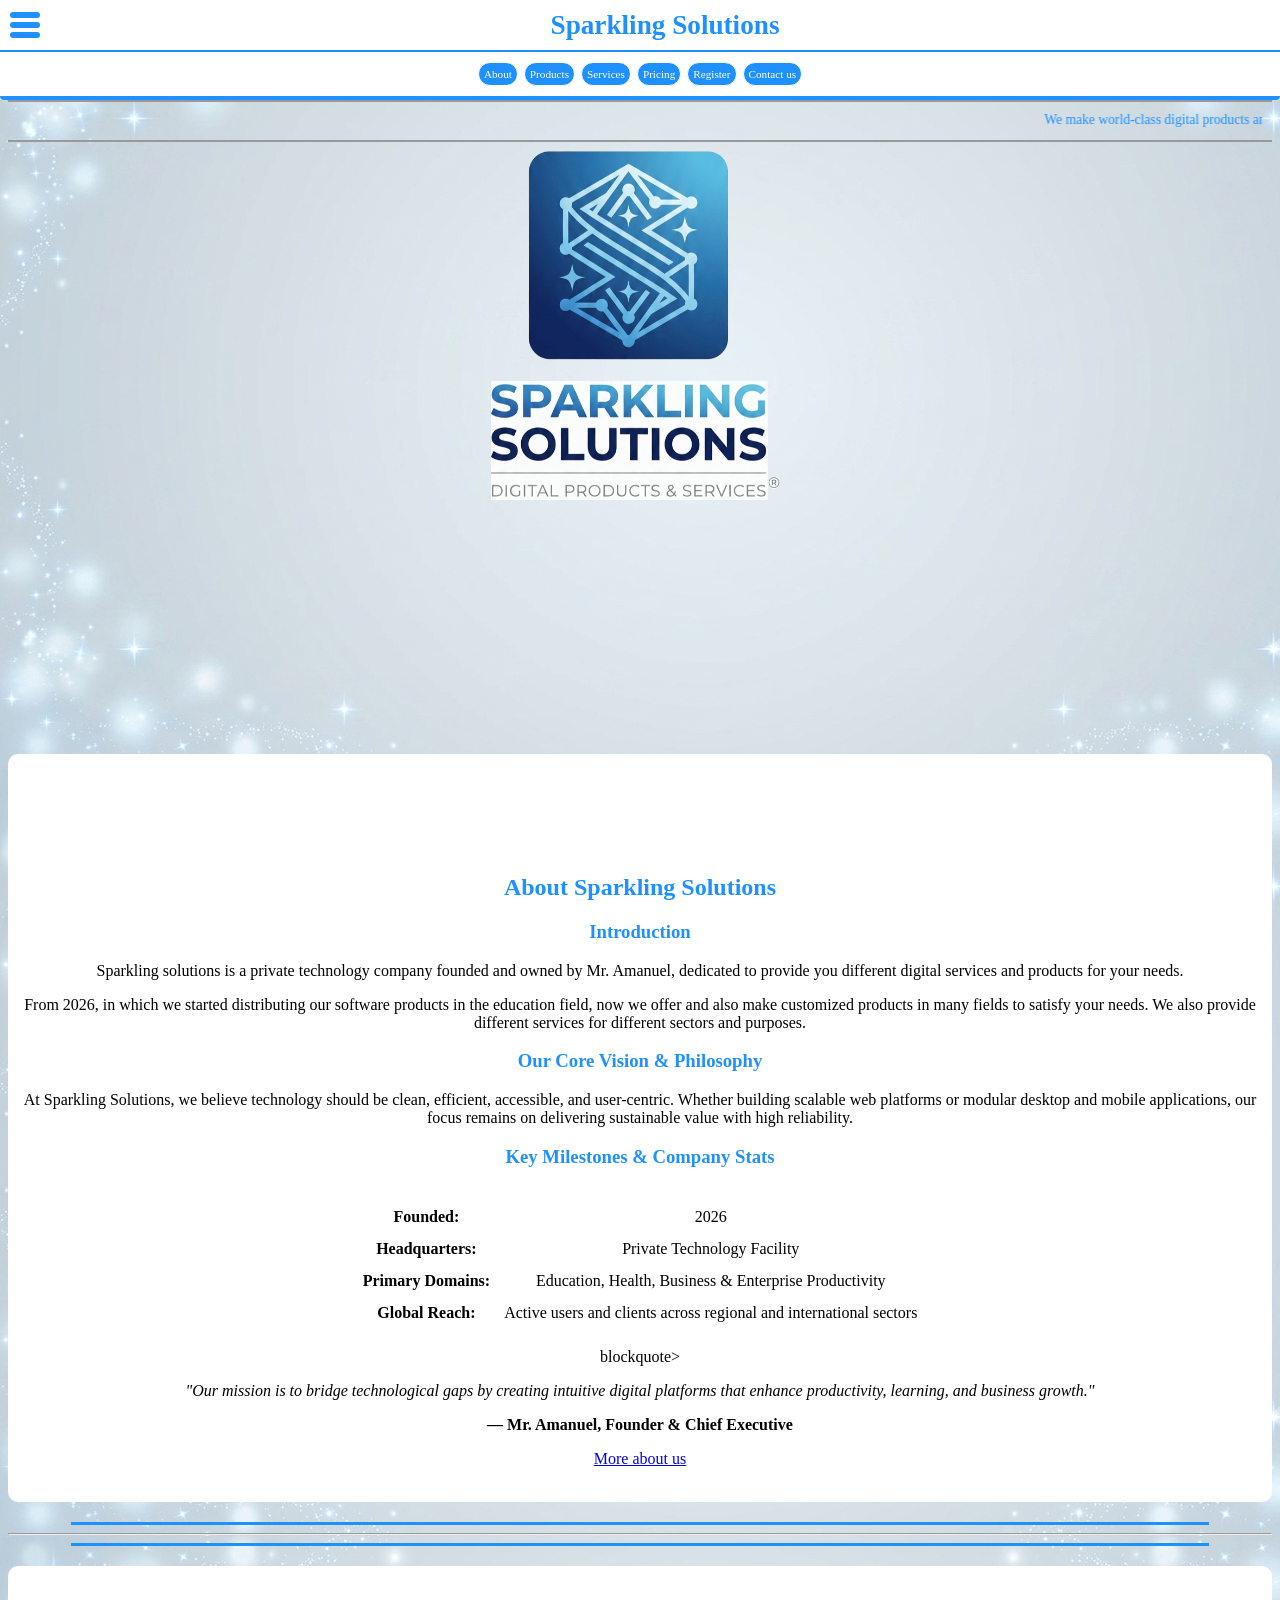
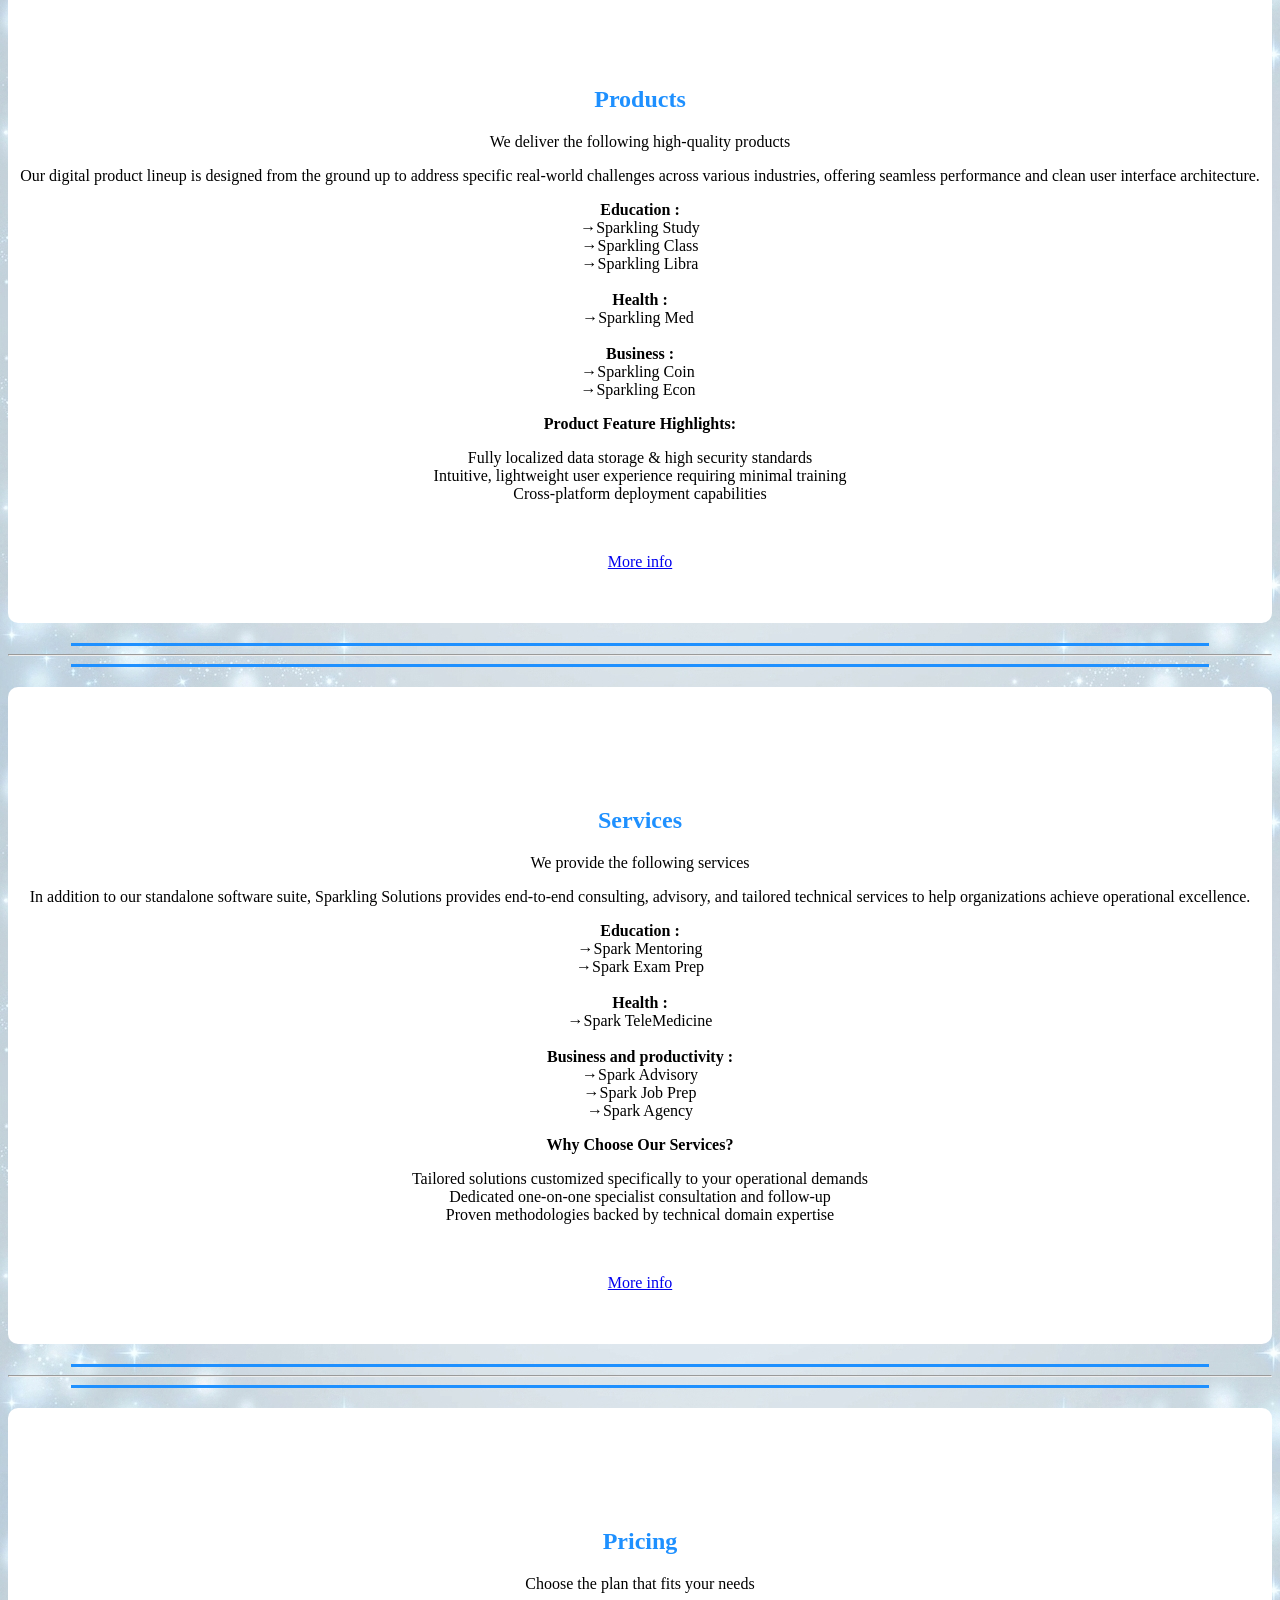
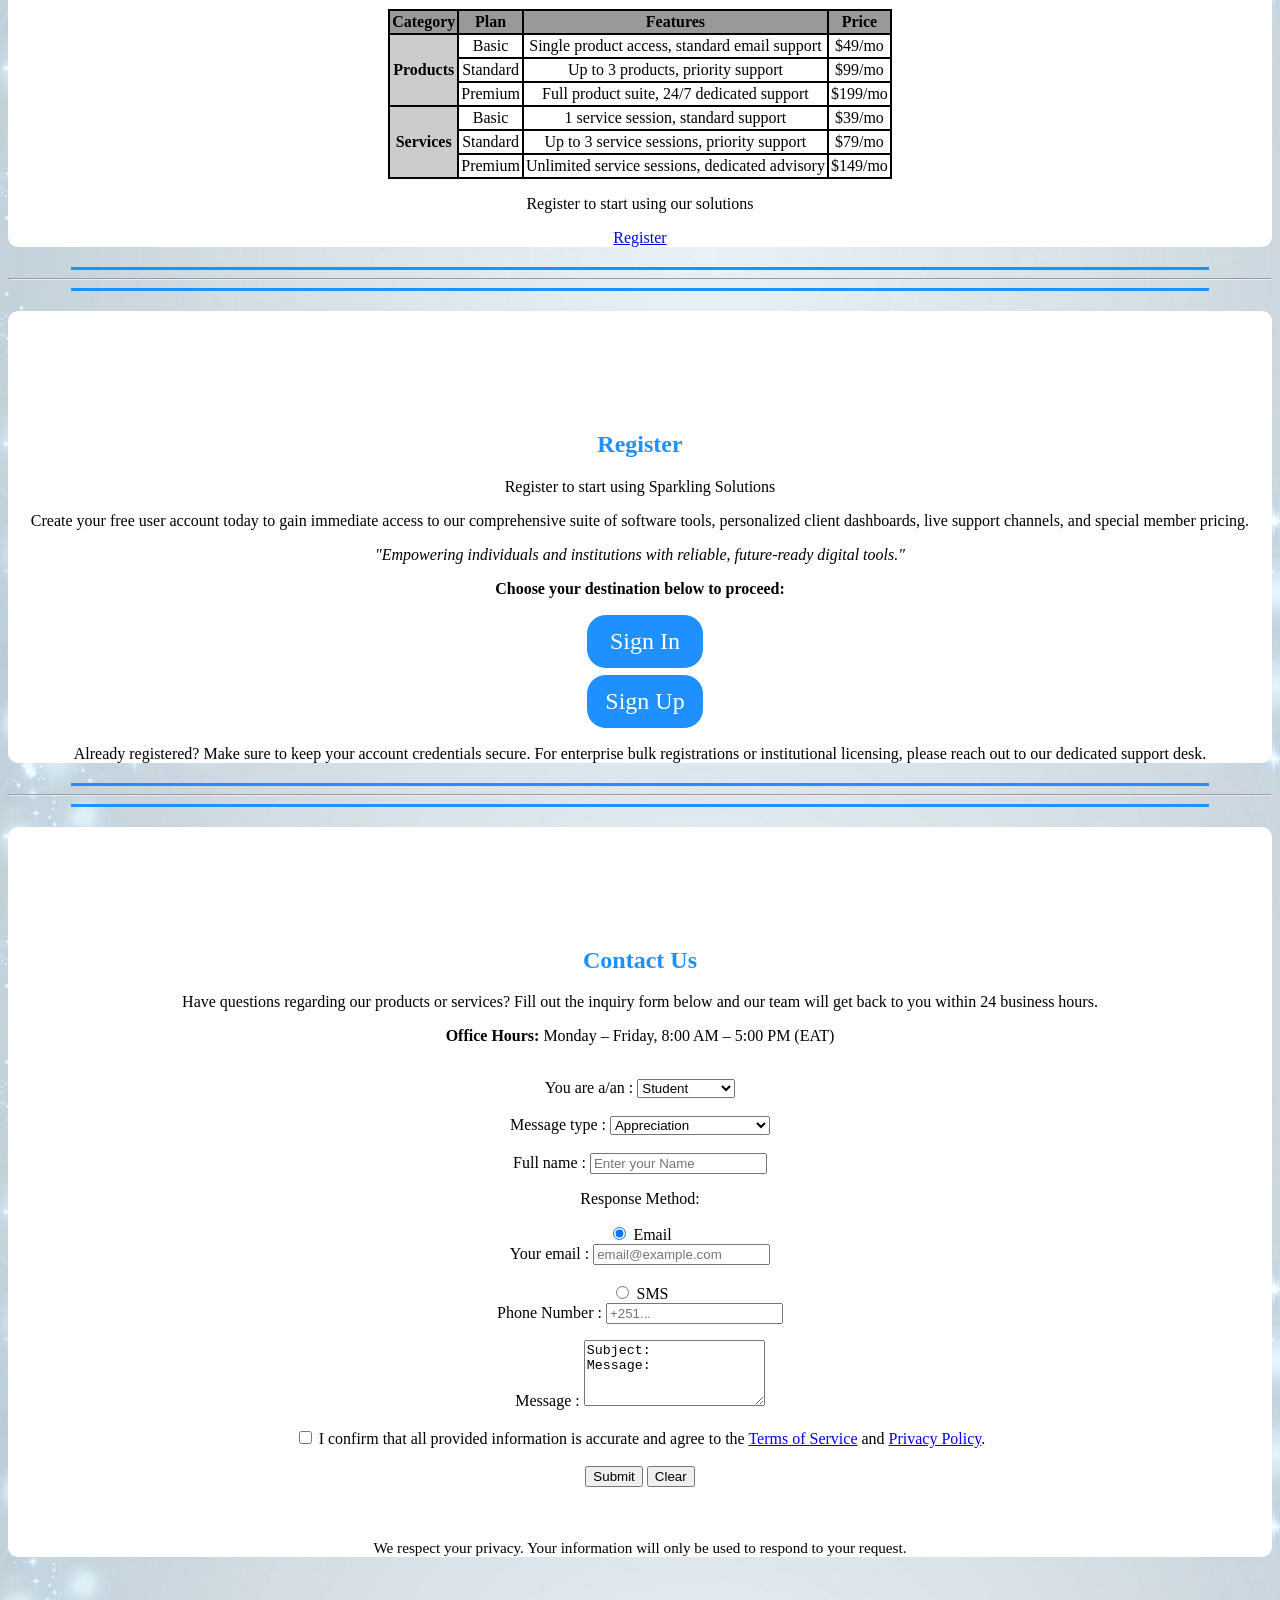
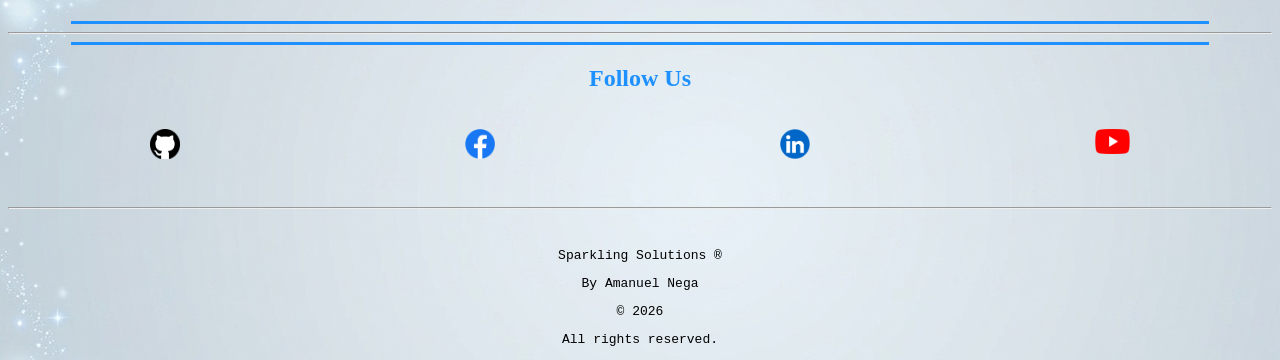
==== 2nd/index.html @ f4801afb "Update sections and header" ====
<!DOCTYPE html>
<html lang="en">
  <head>
    <meta charset="UTF-8">
    <meta name="viewport" content="width=device-width, initial-scale=1.0">
    <meta name="description" content="We offer different digital services and products for your needs.">
    <title>Sparkling Solutions - Home</title>
    <link rel="stylesheet" href="./assets/css/base.css">
  </head>

  <body class="center">
    <header>
      <div class="tp flexc">
        <div class="w100p spread2 aic">
          <nav>
            <div class="t3" onClick="showmenu()">
              <span></span>
              <span></span>
              <span></span>
            </div>
          </nav>
          <h1 class="db m0a fs1.7 fw9">Sparkling Solutions</h1>
        </div>
        <nav id="menu2" class="menuhid">
          <menu class="mau spread1">
            <li><a class="btn" href="#sabout">About</a></li>
            <li><a class="btn" href="#sprod">Products</a></li>
            <li><a class="btn" href="#sserv">Services</a></li>
            <li><a class="btn" href="#spricing">Pricing</a></li>
            <li><a class="btn" href="#sreg">Register</a></li>
            <li><a class="btn" href="#scont">Contact us</a></li>
          </menu>
        </nav>
      </div>

      <nav  style="display:none;" id="menu1">
        <div class="fs2 fw7 colb">Menu</div>
        <div class="flexr jcc">
        <menu>
          <li><a class="btn" href="./pages/register.html">Register</a></li>
          <li><a class="btn" href="./pages/about.html">About</a></li>
          <li><a class="btn" href="./pages/product.html">Products</a></li>
          <li><a class="btn" href="./pages/service.html">Services</a></li>
          <li><a class="btn" href="./pages/privacy.html">Privacy Policy</a></li>
          <li><a class="btn" href="./pages/terms.html">Terms and conditions</a></li>
          <li><a class="btn" href="./index.html#scont">Contact us</a></li>
        </menu>
        </div>
      </nav>

      <hr class="borno menuhid" style="margin-top: 100px;">
      <!-- ❗❗❗ To do: marquee -> css animation -->
      <marquee class="menuhid" behavior="" scrollamount="10" hspace="10">
        <span id="weltext" class="fs0.85 coldb">We make world-class digital products and services</span>
      </marquee>
      <hr class="borno menuhid">
      <img class="menuhid" id="logoimg" style="margin-right: 15px;" src="./assets/images/spark.png" alt="Sparkling Solutions Logo">
    </header>

    <main>
      <!-- About us -->
      <section id="sabout">
        
        <h2>About Sparkling Solutions</h2>
        <h3>Introduction</h3>
        <p>
          Sparkling solutions is a private technology company founded and owned by Mr. Amanuel, dedicated to provide you different digital services and products for your needs.
        </p>
        <p>
          From 2026, in which we started distributing our software products in the education field, now we offer and also make customized products in many fields to satisfy your needs.
          We also provide different services for different sectors and purposes.
        </p>

        <h3>Our Core Vision &amp; Philosophy</h3>
        <p>At Sparkling Solutions, we believe technology should be clean, efficient, accessible, and user-centric. Whether building scalable web platforms or modular desktop and mobile applications, our focus remains on delivering sustainable value with high reliability.</p>

        <h3>Key Milestones &amp; Company Stats</h3>
        <!-- ❗❗❗ -->
        <table cellpadding="6" align="center">
          <thead>
            <tr><th colspan="2"></th></tr>
          </thead>
          <tbody>
            <tr><th>Founded:</th><td> 2026 </td></tr>
            <tr><th>Headquarters:</th><td> Private Technology Facility</td></tr>
            <tr><th>Primary Domains:</th><td>Education, Health, Business &amp; Enterprise Productivity</td></tr>
            <tr><th>Global Reach:</th><td> Active users and clients across regional and international sectors</td></tr>
          </tbody>
        </table>
        <br>

        blockquote>
          <p class="ita">"Our mission is to bridge technological gaps by creating intuitive digital platforms that enhance productivity, learning, and business growth."</p>
          <p class="fw7">— Mr. Amanuel, Founder &amp; Chief Executive</p>
        </blockquote>

        <p><a href="about.html">More about us</a></p>
        <br>
      </section>

      <hr class="hrdb">
      <hr class="bg7t">
      <hr class="hrdb">

      <!-- Products -->
      <section id="sprod">
        
        <h2>Products</h2>
        <p>We deliver the following high-quality products</p>
        <p>Our digital product lineup is designed from the ground up to address specific real-world challenges across various industries, offering seamless performance and clean user interface architecture.</p>

        <ul>
          <li><span class="fw7">Education :</span>
            <ul>
              <li>&rarr;Sparkling Study</li>
              <li>&rarr;Sparkling Class</li>
              <li>&rarr;Sparkling Libra</li>
            </ul>
          </li>
          <br>
          <li><span class="fw7">Health :</span>
            <ul>
              <li>&rarr;Sparkling Med&nbsp;</li>
            </ul>
          </li>
          <br>
          <li><span class="fw7">Business :</span>
            <ul>
              <li>&rarr;Sparkling Coin&nbsp;</li>
              <li>&rarr;Sparkling Econ&nbsp;</li>
            </ul>
          </li>
        </ul>

        <p class="fw7">Product Feature Highlights:</p>
        <ol>
          <li>Fully localized data storage &amp; high security standards</li>
          <li>Intuitive, lightweight user experience requiring minimal training</li>
          <li>Cross-platform deployment capabilities</li>
        </ol>
        <br>
        <p><a href="products.html">More info</a></p>
        <br><br>
      </section>

      <hr class="hrdb">
      <hr class="bg7t">
      <hr class="hrdb">

      <!-- Services -->
      <section id="sserv">
        
        <h2>Services</h2>
        <p>We provide the following services</p>
        <p>In addition to our standalone software suite, Sparkling Solutions provides end-to-end consulting, advisory, and tailored technical services to help organizations achieve operational excellence.</p>

        <ul>
          <li><span class="fw7">Education :</span>
            <ul>
              <li>&rarr;Spark Mentoring</li>
              <li>&rarr;Spark Exam Prep</li>
            </ul>
          </li>
          <br>
          <li><span class="fw7">Health :</span>
            <ul>
              <li>&rarr;Spark TeleMedicine</li>
            </ul>
          </li>
          <br>
          <li><span class="fw7">Business and productivity :</span>
            <ul>
              <li>&rarr;Spark Advisory</li>
              <li>&rarr;Spark Job Prep</li>
              <li>&rarr;Spark Agency</li>
            </ul>
          </li>
        </ul>

        <p><span class="fw7">Why Choose Our Services?</span></p>
        <ul type="square">
          <li>Tailored solutions customized specifically to your operational demands</li>
          <li>Dedicated one-on-one specialist consultation and follow-up</li>
          <li>Proven methodologies backed by technical domain expertise</li>
        </ul>
        <br>
        <p><a href="services.html">More info</a></p>
        <br><br>
      </section>

      <hr class="hrdb">
      <hr class="bg7t">
      <hr class="hrdb">

      <!-- Pricing -->
      <section id="spricing">
        
        <h2>Pricing</h2>
        <p>Choose the plan that fits your needs</p>

        <table border="1" cellspacing="0" bordercolor="black" cellpadding="2" align="center">
          <thead class="bg9t">
            <tr>
              <th>Category</th>
              <th>Plan</th>
              <th>Features</th>
              <th>Price</th>
            </tr>
          </thead>
          <tbody>
            <tr>
              <td rowspan="3" bgcolor="#cccccc"><span class="fw7">Products</span></td>
              <td>Basic</td>
              <td>Single product access, standard email support</td>
              <td>$49/mo</td>
            </tr>
            <tr>
              <td>Standard</td>
              <td>Up to 3 products, priority support</td>
              <td>$99/mo</td>
            </tr>
            <tr>
              <td>Premium</td>
              <td>Full product suite, 24/7 dedicated support</td>
              <td>$199/mo</td>
            </tr>
            <tr>
              <td rowspan="3" bgcolor="#cccccc"><span class="fw7">Services</span></td>
              <td>Basic</td>
              <td>1 service session, standard support</td>
              <td>$39/mo</td>
            </tr>
            <tr>
              <td>Standard</td>
              <td>Up to 3 service sessions, priority support</td>
              <td>$79/mo</td>
            </tr>
            <tr>
              <td>Premium</td>
              <td>Unlimited service sessions, dedicated advisory</td>
              <td>$149/mo</td>
            </tr>
          </tbody>
        </table>

        <p>Register to start using our solutions</p> 
        <!-- ❗❗❗ To do: remove or relocate-->
        <p><a href="#sreg">Register</a></p>
      </section>

      <hr class="hrdb">
      <hr class="bg7t">
      <hr class="hrdb">

      <!-- Register -->
      <section id="sreg">
        <h2>Register</h2>
        <p>Register to start using Sparkling Solutions</p>
        <p>Create your free user account today to gain immediate access to our comprehensive suite of software tools, personalized client dashboards, live support channels, and special member pricing.</p>
        <blockquote class="ita">"Empowering individuals and institutions with reliable, future-ready digital tools."</blockquote>
        <p class="fw7">Choose your destination below to proceed:</p>

        <div class="wmc mau">
          <div><a class="w100p my20 btn fs1.5" href="register.html#signin">Sign In</a></div>
          <div><a class="w100p my20 btn fs1.5" href="register.html#signup">Sign Up</a></div>
        </div>

        <p>Already registered? Make sure to keep your account credentials secure. For enterprise bulk registrations or institutional licensing, please reach out to our dedicated support desk.</p>
      </section>

      <hr class="hrdb">
      <hr class="bg7t">
      <hr class="hrdb">
      
      <!-- Contact us -->
      <section id="scont">
        
        <h2>Contact Us</h2>
        <p>Have questions regarding our products or services? Fill out the inquiry form below and our team will get back to you within 24 business hours.</p>
        <p><span class="fw7">Office Hours:</span> Monday – Friday, 8:00 AM – 5:00 PM (EAT)</p>
        <br>

        <form action="/submit" method="post">
          <label for="iden">You are a/an : </label>
          <select name="iden" id="iden" required>
            <option value="student">Student</option>
            <option value="teacher">Teacher</option>
            <option value="parent">Parent</option>
            <option value="organization">Organization</option>
            <option value="individual">Individual</option>
            <option value="other">Other</option>
          </select>
          <br><br>

          <label for="mtype">Message type : </label>
          <select name="mtype" id="mtype" required>
            <option value="appreciation">Appreciation</option>
            <option value="comment">Comment</option>
            <option value="inquiry">Product/Service Inquiry</option>
            <option value="partnership">Partnership Proposal</option>
            <option value="other">Other</option>
          </select>
          <br><br>

          <label for="sender">Full name : </label>
          <input name="sender" id="sender" type="text" placeholder="Enter your Name" required>

          <div>
            <ul>
              <p>Response Method: </p>
              <li>
                <input type="radio" id="pref_email" name="pref_text" value="email" checked>
                <label for="pref_email">Email</label>
                <br>
                <ul>
                  <li>
                    <label for="email">Your email : </label>
                    <input name="email" id="email" type="email" placeholder="email@example.com">
                  </li>
                </ul>
              </li>
              <br>
              <li>
                <input type="radio" id="pref_sms" name="pref_text" value="sms">
                <label for="pref_sms">SMS</label>
                <br>
                <ul>
                  <li>
                    <label for="phone">Phone Number : </label>
                    <input name="phone" id="phone" type="tel" placeholder="+251...">
                  </li>
                </ul>
              </li>
            </ul>
          </div>

          <label for="message">Message : </label>
          <textarea name="message" id="message" rows="4" cols="20" required>
Subject: 
Message: </textarea>
          <br><br>

          <input type="checkbox" id="policy" name="policy" value="yes" required>
          <label for="policy">I confirm that all provided information is accurate and agree to the <a href="terms.html" target="_blank">Terms of Service</a> and <a href="privacy.html" target="_blank">Privacy Policy</a>.</label>
          <br><br>

          <input type="submit" value="Submit">
          <input type="reset" value="Clear">
        </form>
        <br><br>

        <p class="fs0.95">We respect your privacy. Your information will only be used to respond to your request.</p>
      </section>
    </main>

    <br><br>
    <hr class="hrdb">
    <hr class="bg7t">
    <hr class="hrdb">

    <!-- Footer -->
    <footer>
      <div>
        <h2>Follow Us</h2>
        <br>
        <div class="spread1">
          <a href="https://github.com/" target="_blank"><img src="./assets/icons/github.png" alt="github icon" width="30"></a>
          <a href="https://www.facebook.com/" target="_blank"><img src="./assets/icons/facebook.png" alt="facebook icon" width="30"></a>
          <a href="https://www.linkedin.com/" target="_blank"><img src="./assets/icons/linkedin.png" alt="linkedin icon" width="30"></a>
          <a href="https://www.youtube.com/" target="_blank"><img src="./assets/icons/youtube.png" alt="youtube icon" width="35"></a>
        </div>
      </div>
      <br><br>
      <hr>
      <br>
      <div style="font-family :monospace;">
        <p>Sparkling Solutions &reg;</p>
        <p>By Amanuel Nega</p>
        <p>&copy; 2026</p>
        <p>All rights reserved.</p>
      </div>
    </footer>

    <script src="./assets/js/script.js">
      
    </script>
  </body>
</html>
---- 2nd/assets/css/base.css ----
*{
  box-sizing : border-box;
  /*border : solid 1px ;/* */
}
      /*Base*/
.tab2{
  width: 20px;
  display: inline-block ;
}
.tab5{
  display: inline-block;
  width : 50px;
}
/* width  */
.w20{width:20px;} 
.wmc{width: max-content;}
.wfc{width : fit-content;}
.w100p{width : 100%;} .w100vw{width: 100vw;}
/* height  */
.h20{height:20px;} 
.hmc{height: max-content;}
.hfc{height : fit-content;}
.h100p{height : 100%;} .h100vh{height : 100vh;}
/*----- font-----*/
/* size */
.fs0\.5{font-size :0.5rem;}
.fs0\.75{font-size: 0.75rem;}
.fs0\.8{font-size: 0.8rem;}
.fs0\.85{font-size: 0.85rem;}
.fs0\.9{font-size: 0.9rem;}
.fs0\.95{font-size : 0.95rem;}
.fs1{font-size : 1rem;}
.fs1\.2{font-size : 1.2rem;}
.fs1\.5{font-size: 1.5rem;}
.fs1\.7{font-size: 1.7rem;}
.fs2{font-size: 2rem;}
.fs2\.5{font-size : 2.3rem;}
.fs3{font-size: 3rem;}
.fs4{font-size: 4rem;}
/* weight */
.fw5{font-weight : 500;}
.fw7{font-weight : 700;}
.fw8{font-weight : 800;}
.fw9{font-weight: 900;}
/* style */
.ita{font-style: italic;}
/* display */
.dib{display:inline-block;} 
.db{display: block;} 
.di{display:inline;}
.hidden{display:none}
/* flex */
.flexr{display:flex;} 
.flexc{display:flex; flex-direction: column;} 
.spread1{display:flex; justify-content:space-around;} 
.spread2{display:flex; justify-content:space-between;}
.jcc{justify-content: center;} .jcfs{justify-content: flex-start x;}
.aic{align-items : center;} .aifs{align: flex-start x;}
/* padding */
.p0{padding:0 ;}
/* margin */
.mau{margin:auto;} .m0a{margin:0 auto;} .ma0{margin: auto 0;}
.m5{margin: 5px;} .my5{margin:5px auto;} .mx5{margin: auto 5px;}
.m10{margin: 10px;} .my10{margin:10px auto;} .mx10{margin: auto 10px;}
.m20{margin: 20px;} .my20{margin:20px auto;} .mx20{margin: auto 20px;}
.m30{margin: 30px;} .my30{margin:30px auto;} .mx30{margin: auto 30px;}
.center{
  align-items:center; justify-content: center; text-align: center;
}
/* background */
.bgblue{
  background: blue; 
  color: white;
} 
.bgdblue{
  background: dodgerblue; 
  color:white;
} 
.bggray{
  background :gray; 
  color:white;
} 
.bglgray{
  background: lightgray; 
  color:black;
} 
.bgblack{
  background: #000; 
  color :white;
} 
.bgws{
  background: whitesmoke; 
  color:black
}
.bg7t{background : #777;} .bg9t{background : #999999;} .bgct{background : #ccc;}
/* border */
.borblack{border:solid 2px black;} 
.borblue{border:solid 1px blue;}
.borred{border:solid 1px red;}
.bordb{border:solid 1px dodgerblue;}
.borno{border: none;}
/* color */
.coldb{
  color: dodgerblue;
}
.col7t{
  color: #777;
}
.colw{
  color : white;
}
.colb{
  color: blue;
}
      /*-----------basic---------*/
.box0{
  min-width: 48px;
  min-height: 24px;
  width:25vw; height:7vw;
  border:solid 2px black;
}
.btn0{
  min-width: 48px;
  min-height: 24px;
  width:25vw; height:7vw;
  border:ridge 2px black;
  border-radius: 2vw;
  font-weight: bold;
  background: rgba(200,200,200,1);
}
.btn0:active{
  transform: scale(0.95);
  transition: 0.1s;
}

     /* ----- Project specific ----*/
body{
  font-family: 'Times New Roman', Times, Serif;
  background: url(../images/sparkbg.png);
}
section{
  margin: 20px auto;
  padding-top: 100px;
  background-color: white;
  border-radius: 10px;
}
header{
  padding-bottom: 25vh;
}
#logoimg{
  width: 355px; 
  height: 355px;
}
h1, h2, h3, h4{
  color : dodgerblue;
}
.hrdb{
  background-color : dodgerblue;
  width: 90%;
  border: none;
  height: 3px;
}
hr.borno{
  height: 2px;
  background-color : #999999 ;
}
ul, ol, menu{
  padding-left: 0;
  list-style-type: none;
}
menu, nav ol{
  list-style-type: none;
  max-width: max-content;
}
menu li, nav li {
  margin: 10px auto;
}
div > a, li > a{
  text-decoration: none;
}
li > a{
  font-size: 1.2rem;
}
.btn{
  display: block;
  border : solid 1px white;
  border-radius: 20px;
  padding: 13px;
  background-color : dodgerblue;
  color: white;
  transition: 0.1s ease;
  margin: 5px;
}
.btn:active{
  transform: scale(0.95);
}
#menu1 .btn{
  width :100%;
}
.page{
  margin-top: 250px;
}
/* ----- Very specific ----- */
/* Header */
.tp {
  position: fixed;
  left: 0;
  top: 0;
  background: white;
  width: 100%;
  max-height: 300px;
  display: flex;
  align-items: center;
  overflow: visible;
  z-index: 1000;
}
.t3 {
  display: flex;
  align-items: center;
  justify-content: center;
  flex-direction: column;
  padding: 0;
  margin: 10px;
  margin-left :10px;
  max-height : max-content ;
}
.t3 span{
  display: block;
  padding: 3px 15px;
  background: dodgerblue;
  border-radius: 4px;
  margin: 2px auto;
}
#menu1{
  position: fixed;
  left: 0;
  top: 45px;
  background: white;
  width: 80%;
  border: solid blue 3px;
  border-radius: 5px;
  z-index: 1000;
  display : none;
}
#menu1 li{
  margin:0 auto ;
}
#menu2 a{
  padding : 5px;
  font-size: 0.7rem;
  margin: auto 3px;
}
#menu2 {
  width:100%;
  border-bottom: solid dodgerblue 4px;
  border-top: solid dodgerblue 2px;
  border-bottom-left-radius: 4px;
  border-bottom-right-radius: 4px;
}
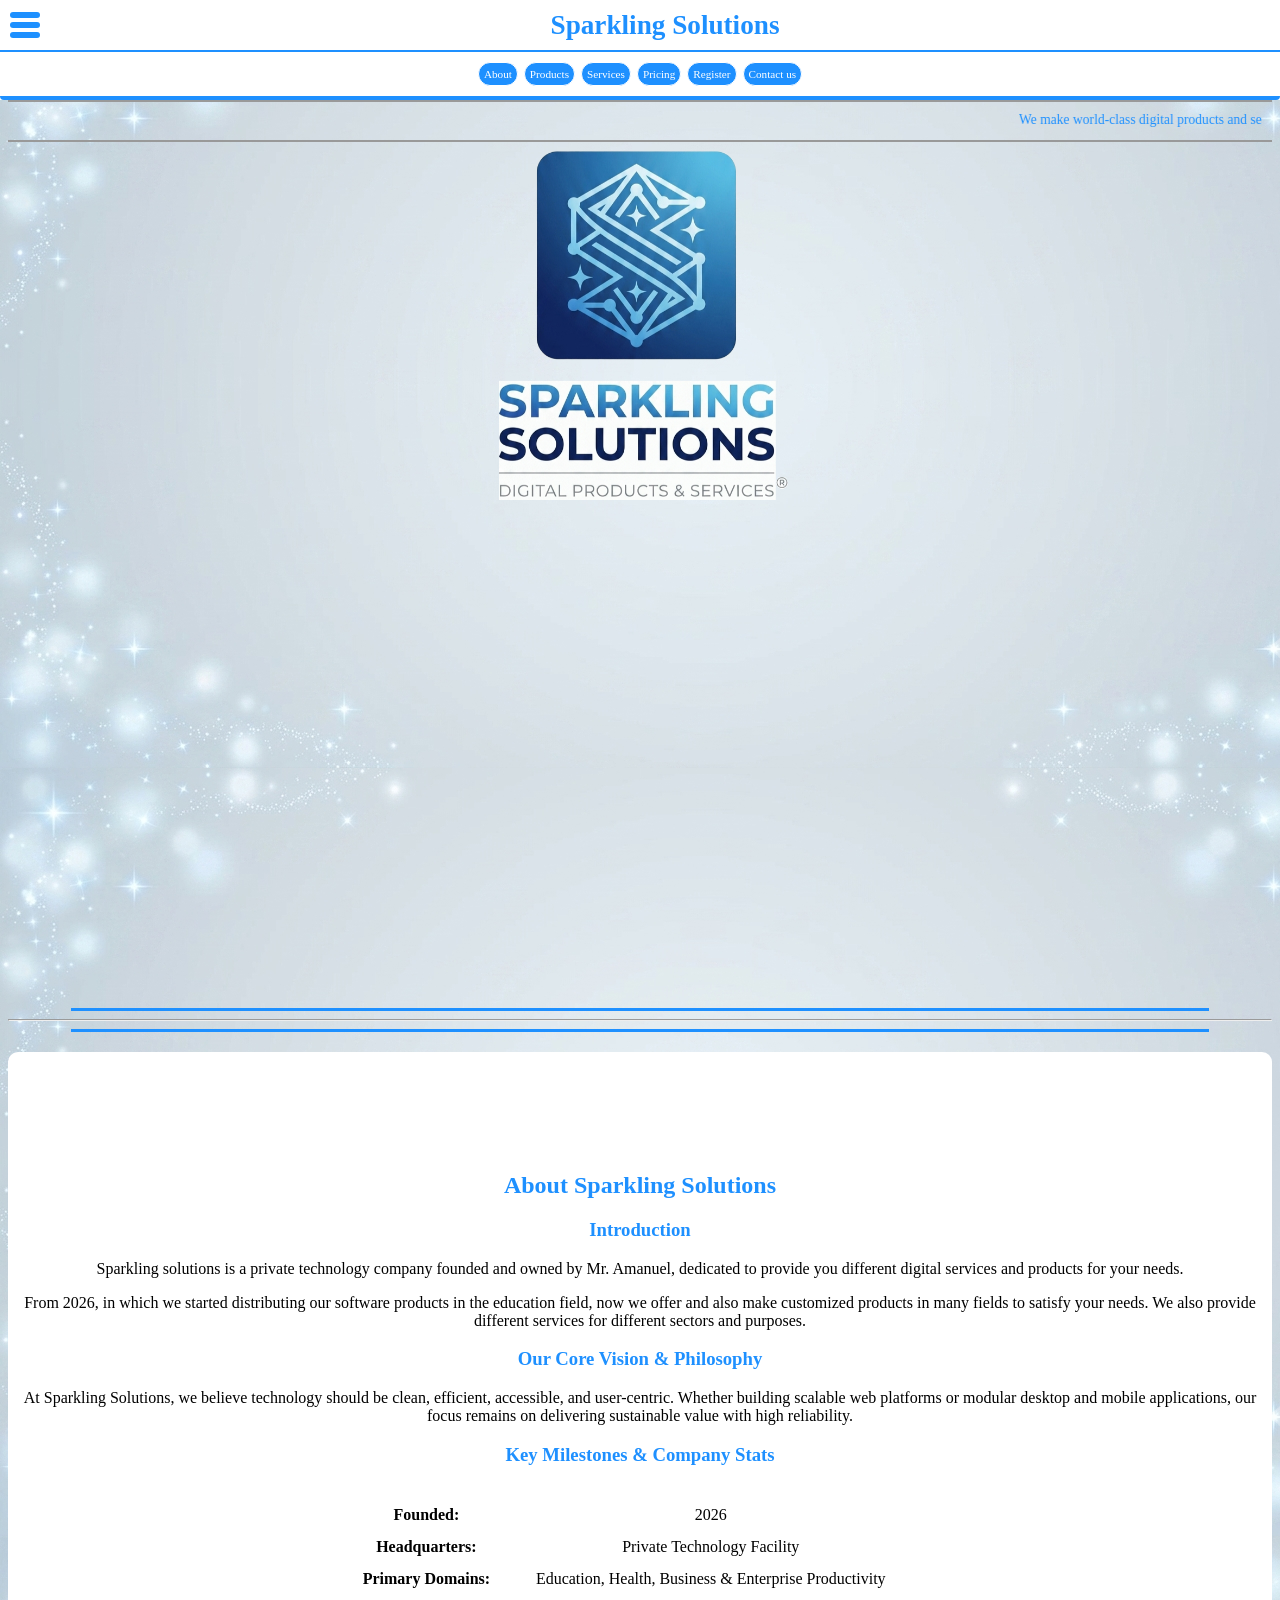
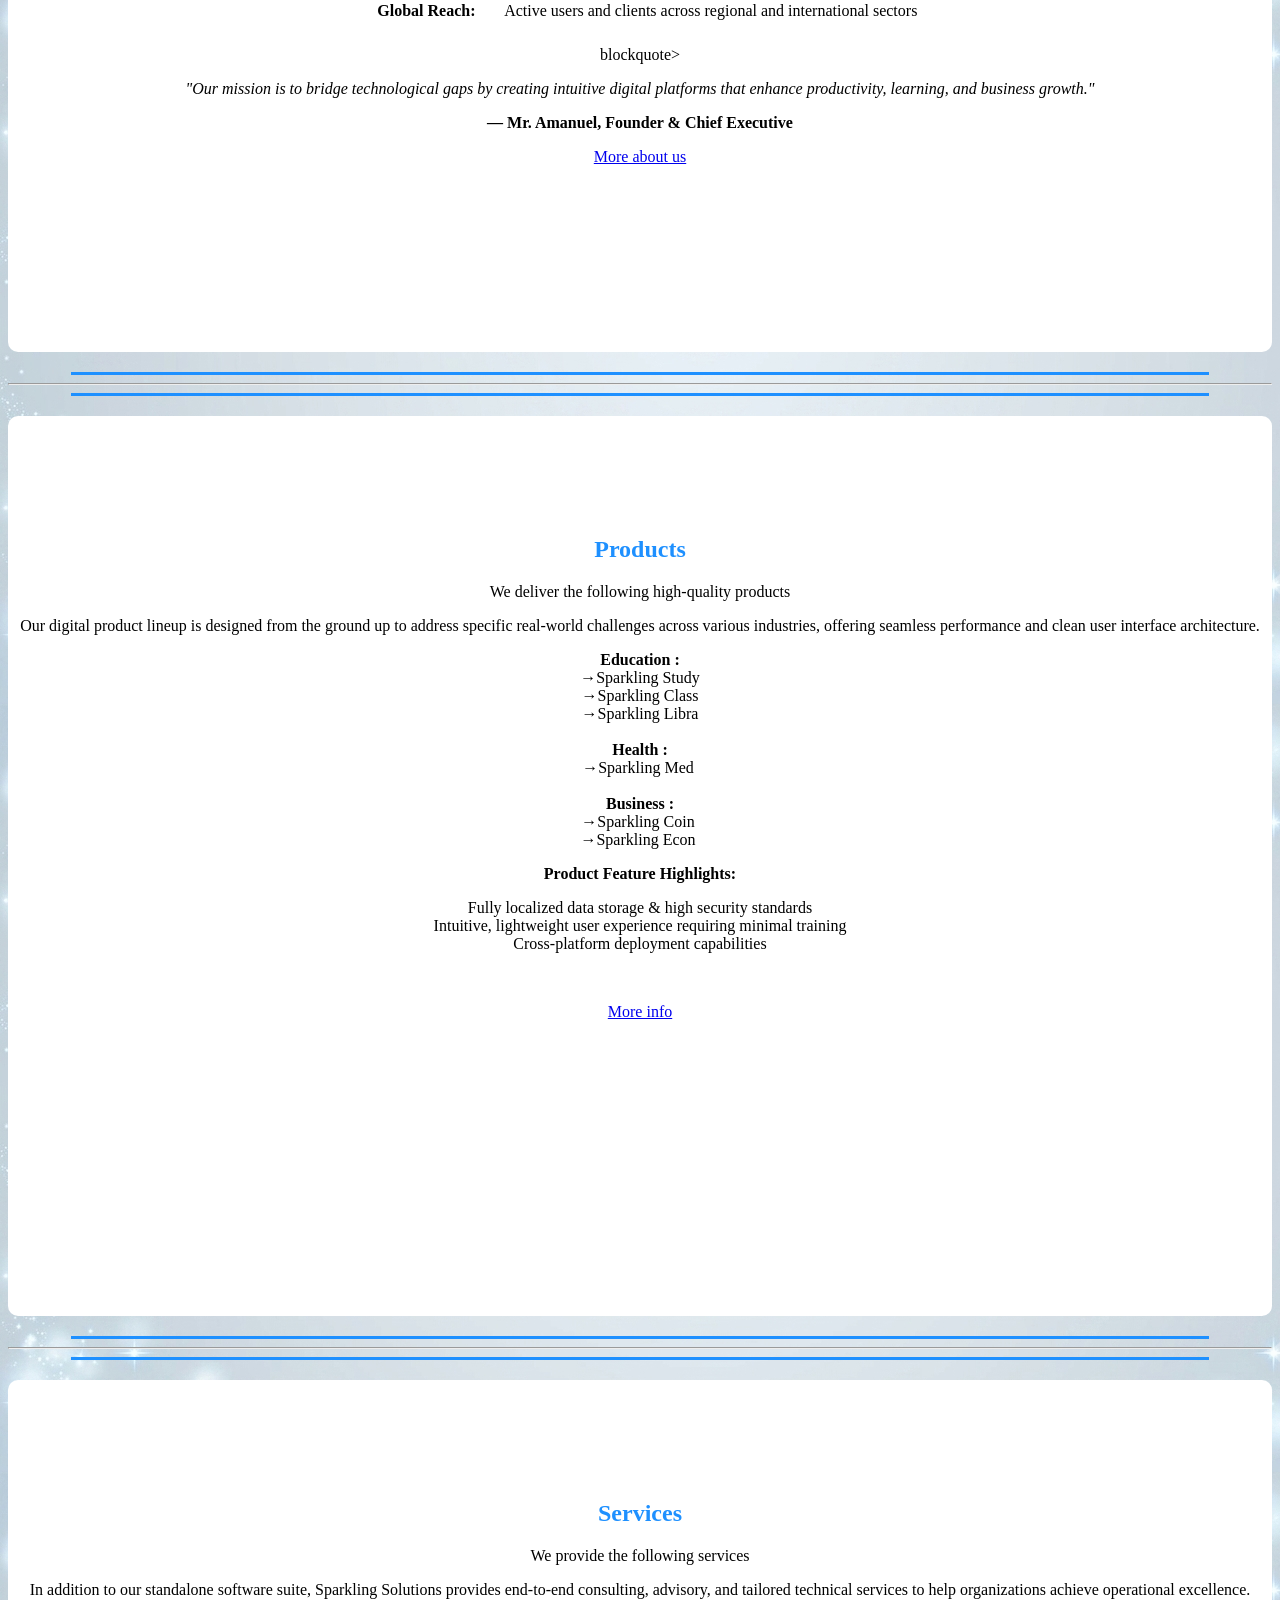
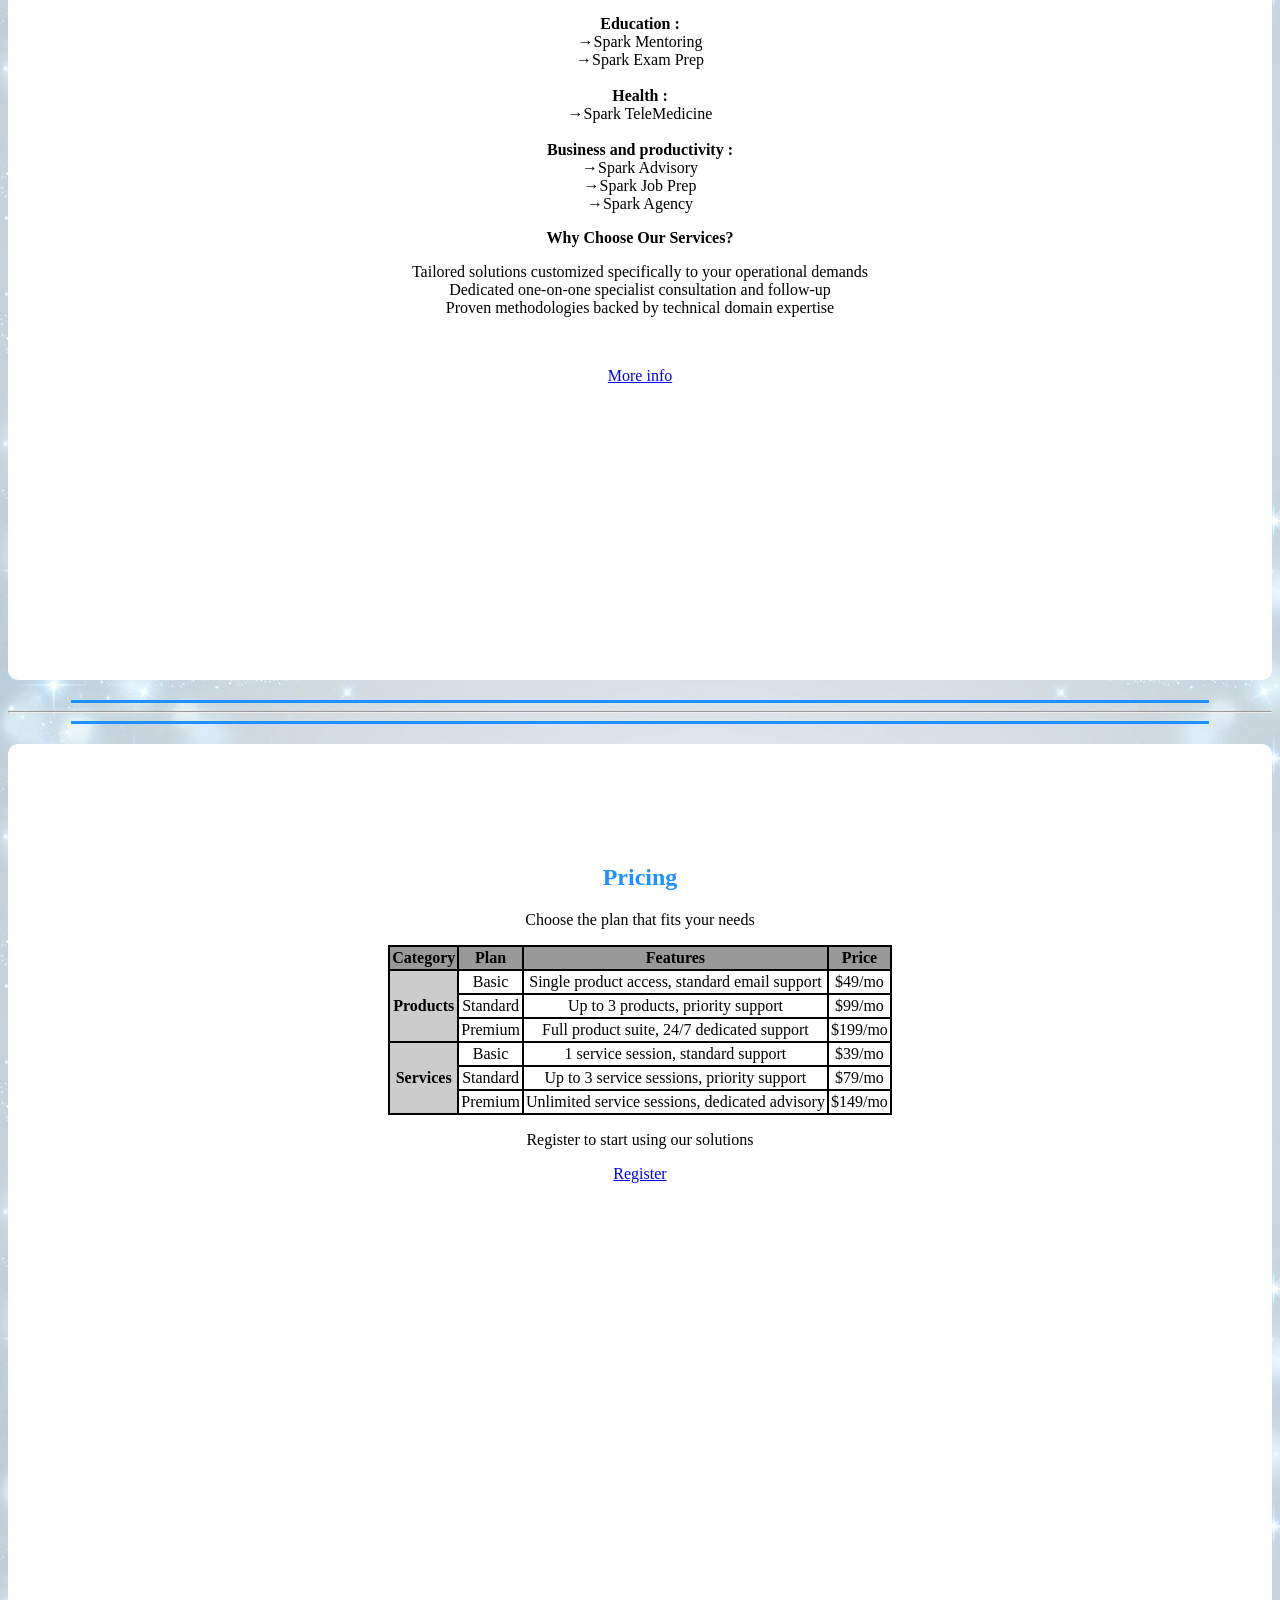
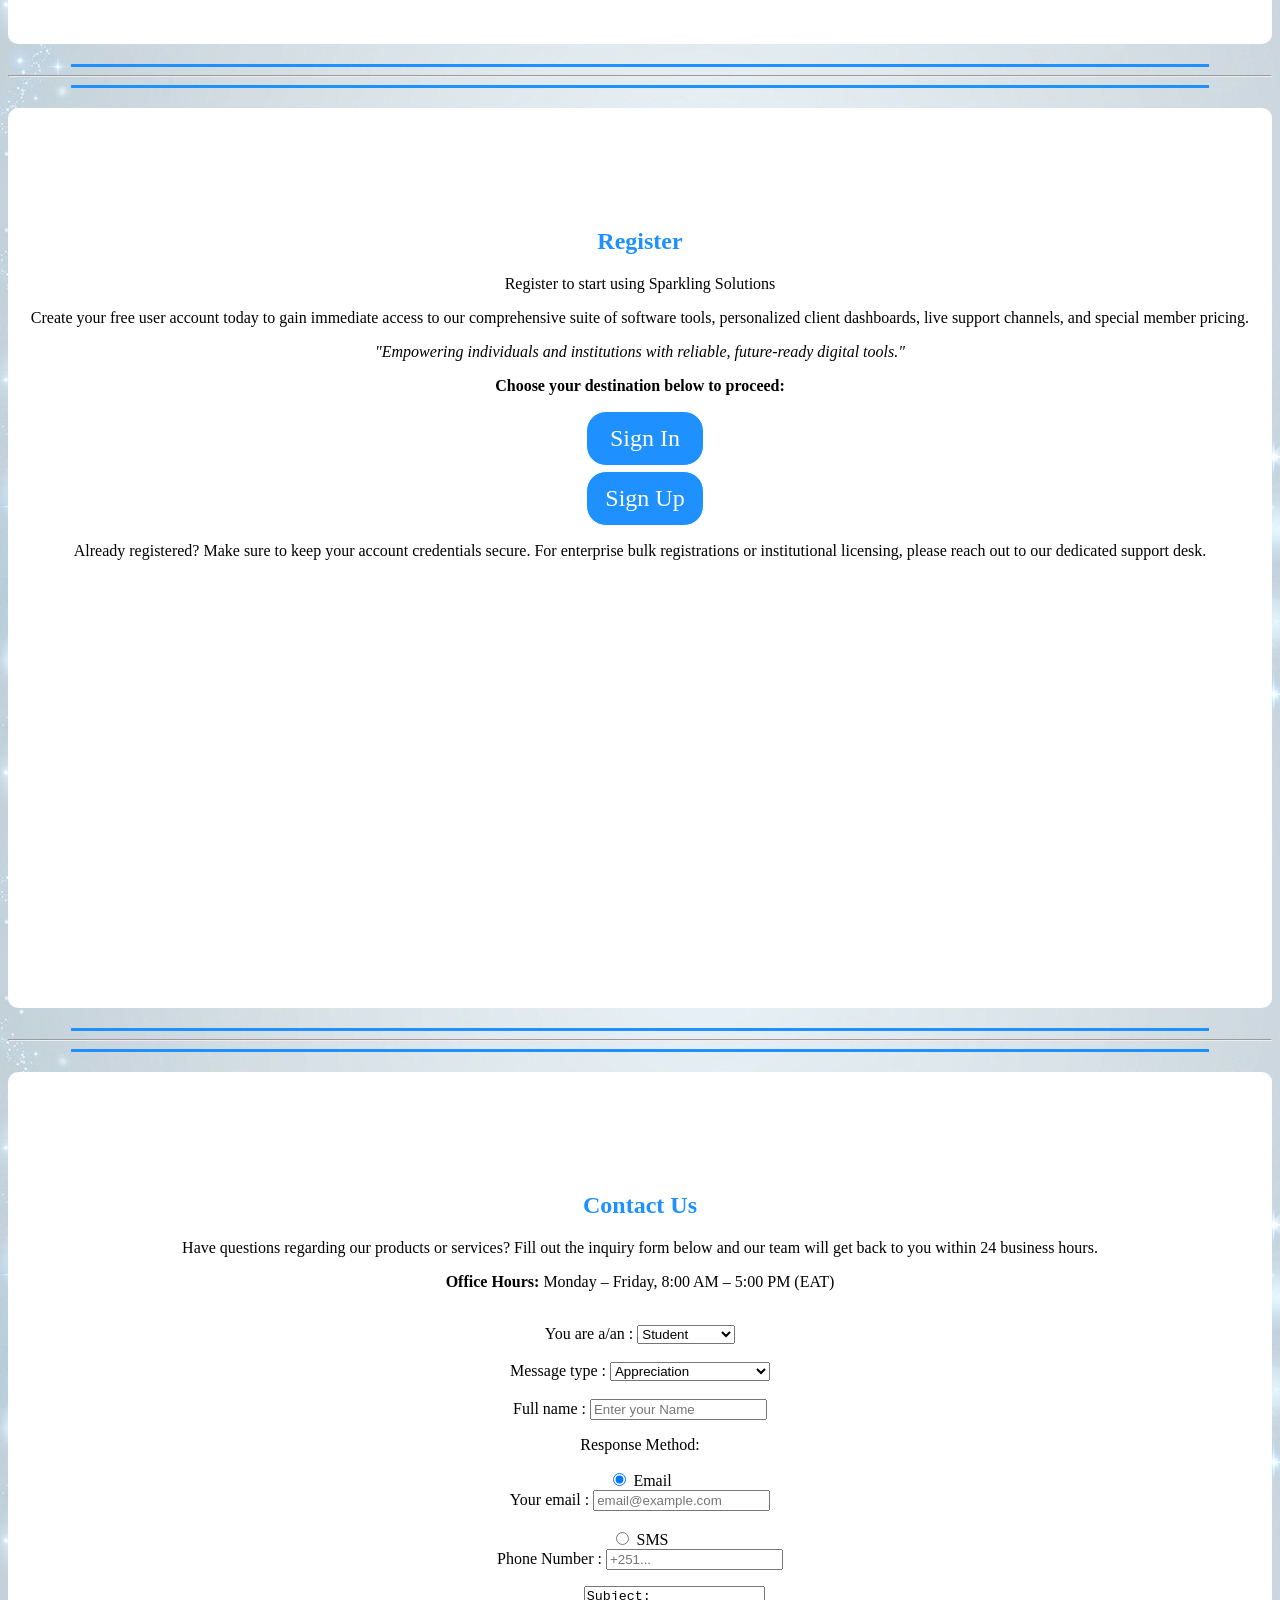
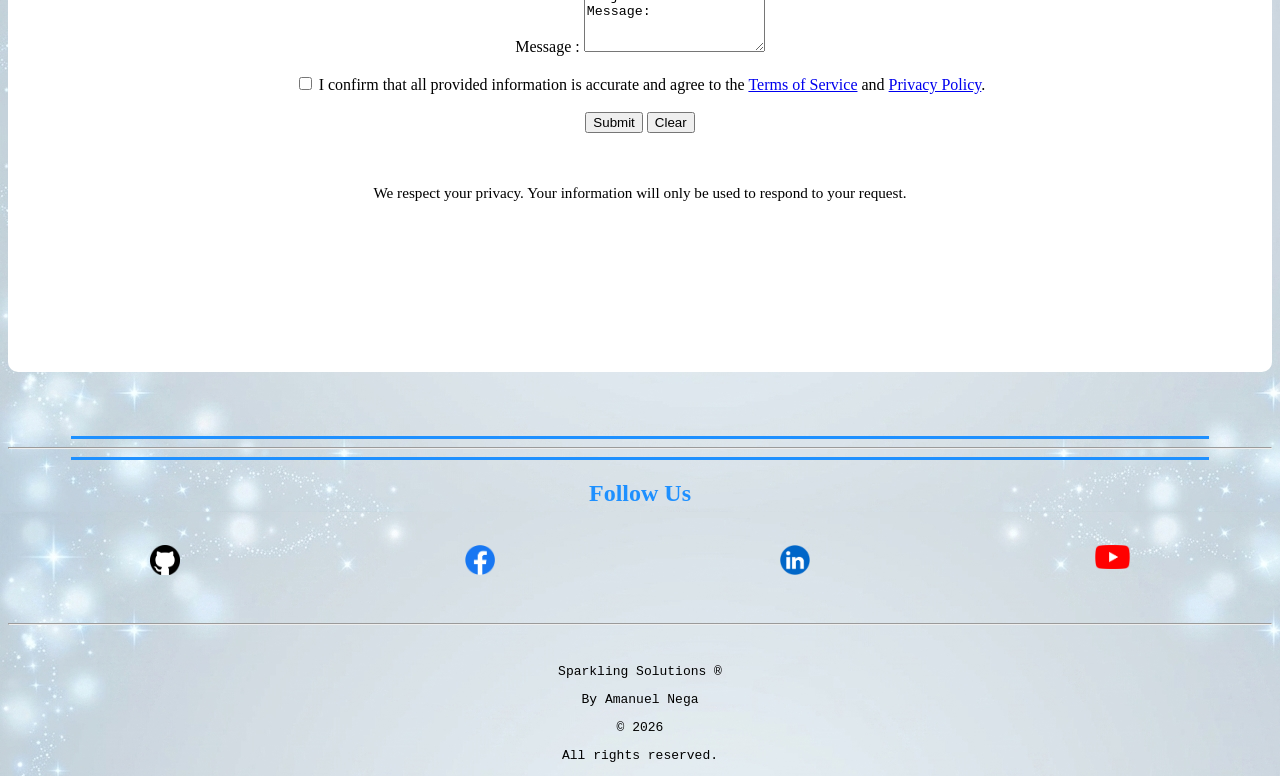
==== commit b13cc26a: "Update --index.html and base.css" ====
--- a/2nd/index.html
+++ b/2nd/index.html
@@ -21,7 +21,7 @@
           </nav>
           <h1 class="db m0a fs1.7 fw9">Sparkling Solutions</h1>
         </div>
-        <nav id="menu2" class="menuhid">
+        <nav id="menu2" class="">
           <menu class="mau spread1">
             <li><a class="btn" href="#sabout">About</a></li>
             <li><a class="btn" href="#sprod">Products</a></li>
@@ -54,9 +54,11 @@
         <span id="weltext" class="fs0.85 coldb">We make world-class digital products and services</span>
       </marquee>
       <hr class="borno menuhid">
-      <img class="menuhid" id="logoimg" style="margin-right: 15px;" src="./assets/images/spark.png" alt="Sparkling Solutions Logo">
+      <img class="menuhid" id="logoimg" src="./assets/images/spark.png" alt="Sparkling Solutions Logo">
     </header>
-
+    <hr class="hrdb">
+    <hr class="bg7t">
+    <hr class="hrdb">
     <main>
       <!-- About us -->
       <section id="sabout">
--- a/2nd/assets/css/base.css
+++ b/2nd/assets/css/base.css
@@ -139,13 +139,14 @@
   background: url(../images/sparkbg.png);
 }
 section{
+  min-height: 100vh;
   margin: 20px auto;
   padding-top: 100px;
   background-color: white;
   border-radius: 10px;
 }
 header{
-  padding-bottom: 25vh;
+  height: 100vh;
 }
 #logoimg{
   width: 355px; 
@@ -237,7 +238,7 @@
   top: 45px;
   background: white;
   width: 80%;
-  border: solid blue 3px;
+  border: solid #0159FF 3px;
   border-radius: 5px;
   z-index: 1000;
   display : none;
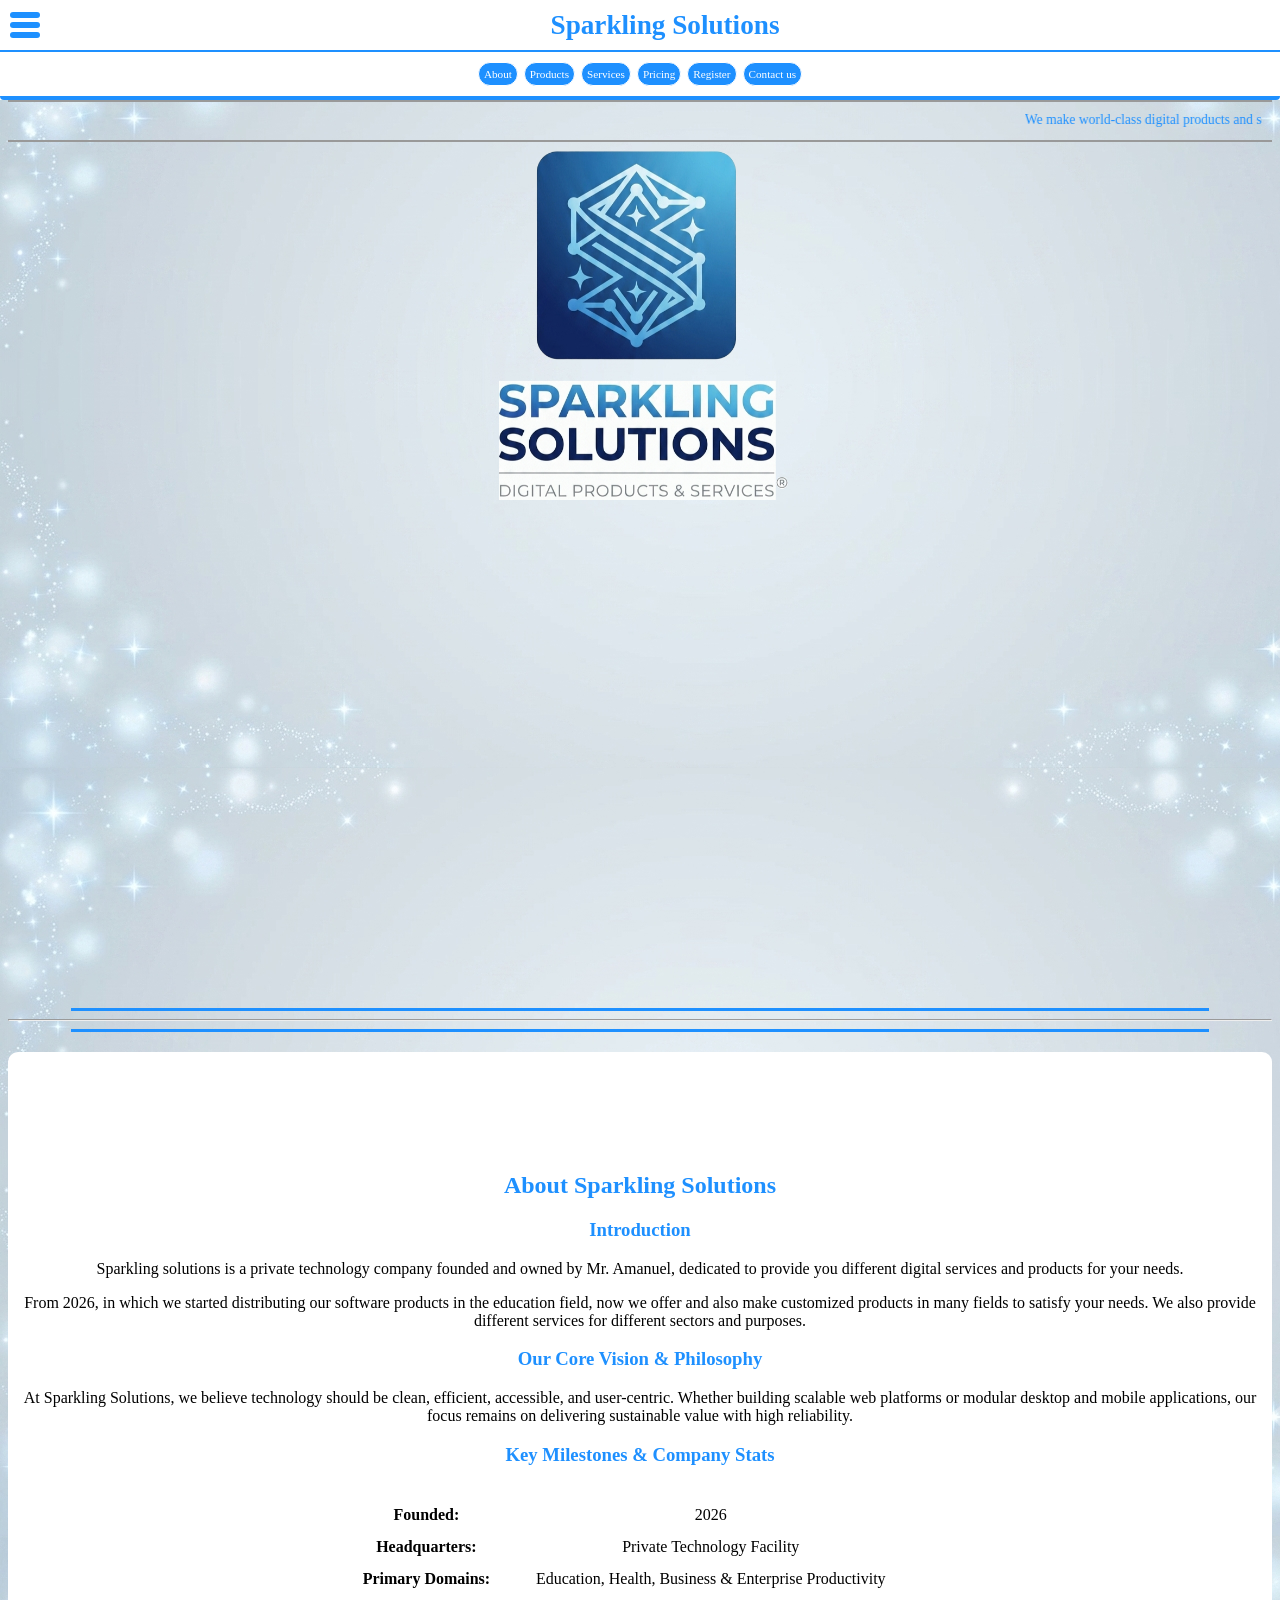
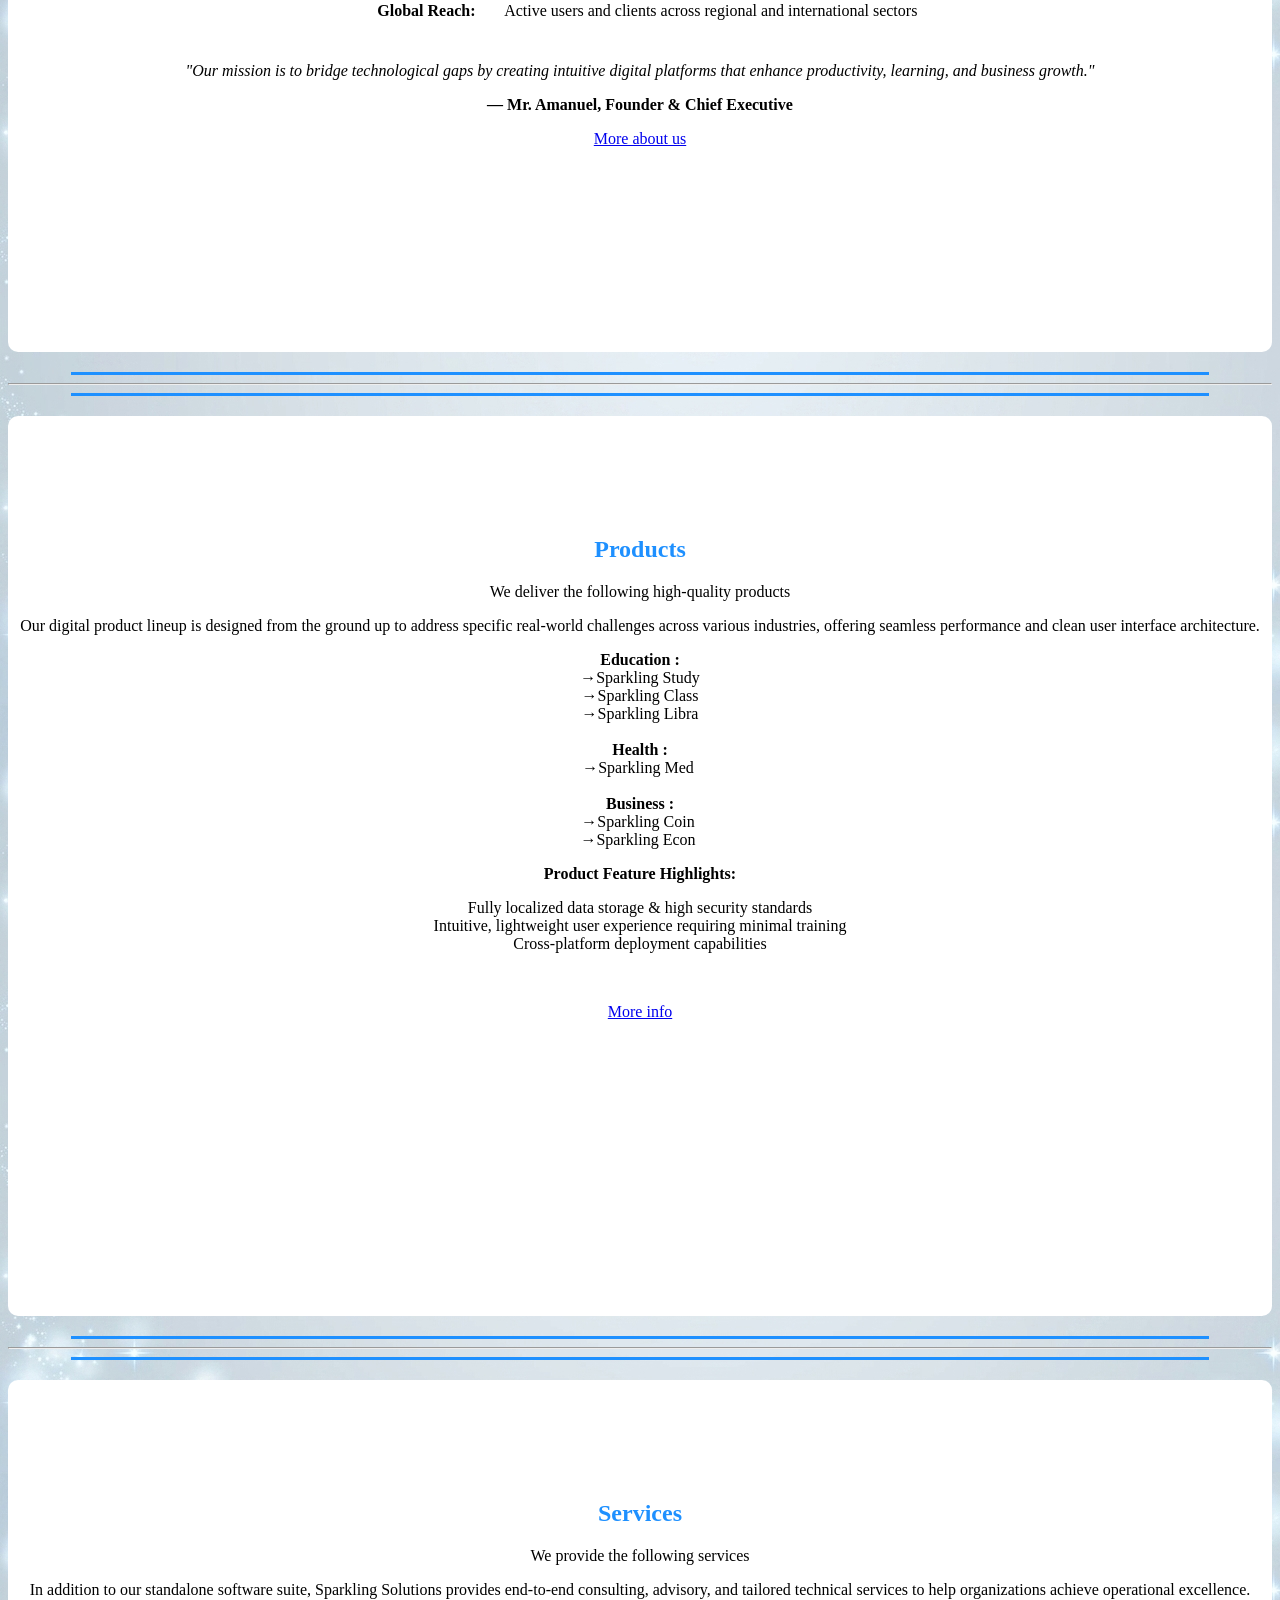
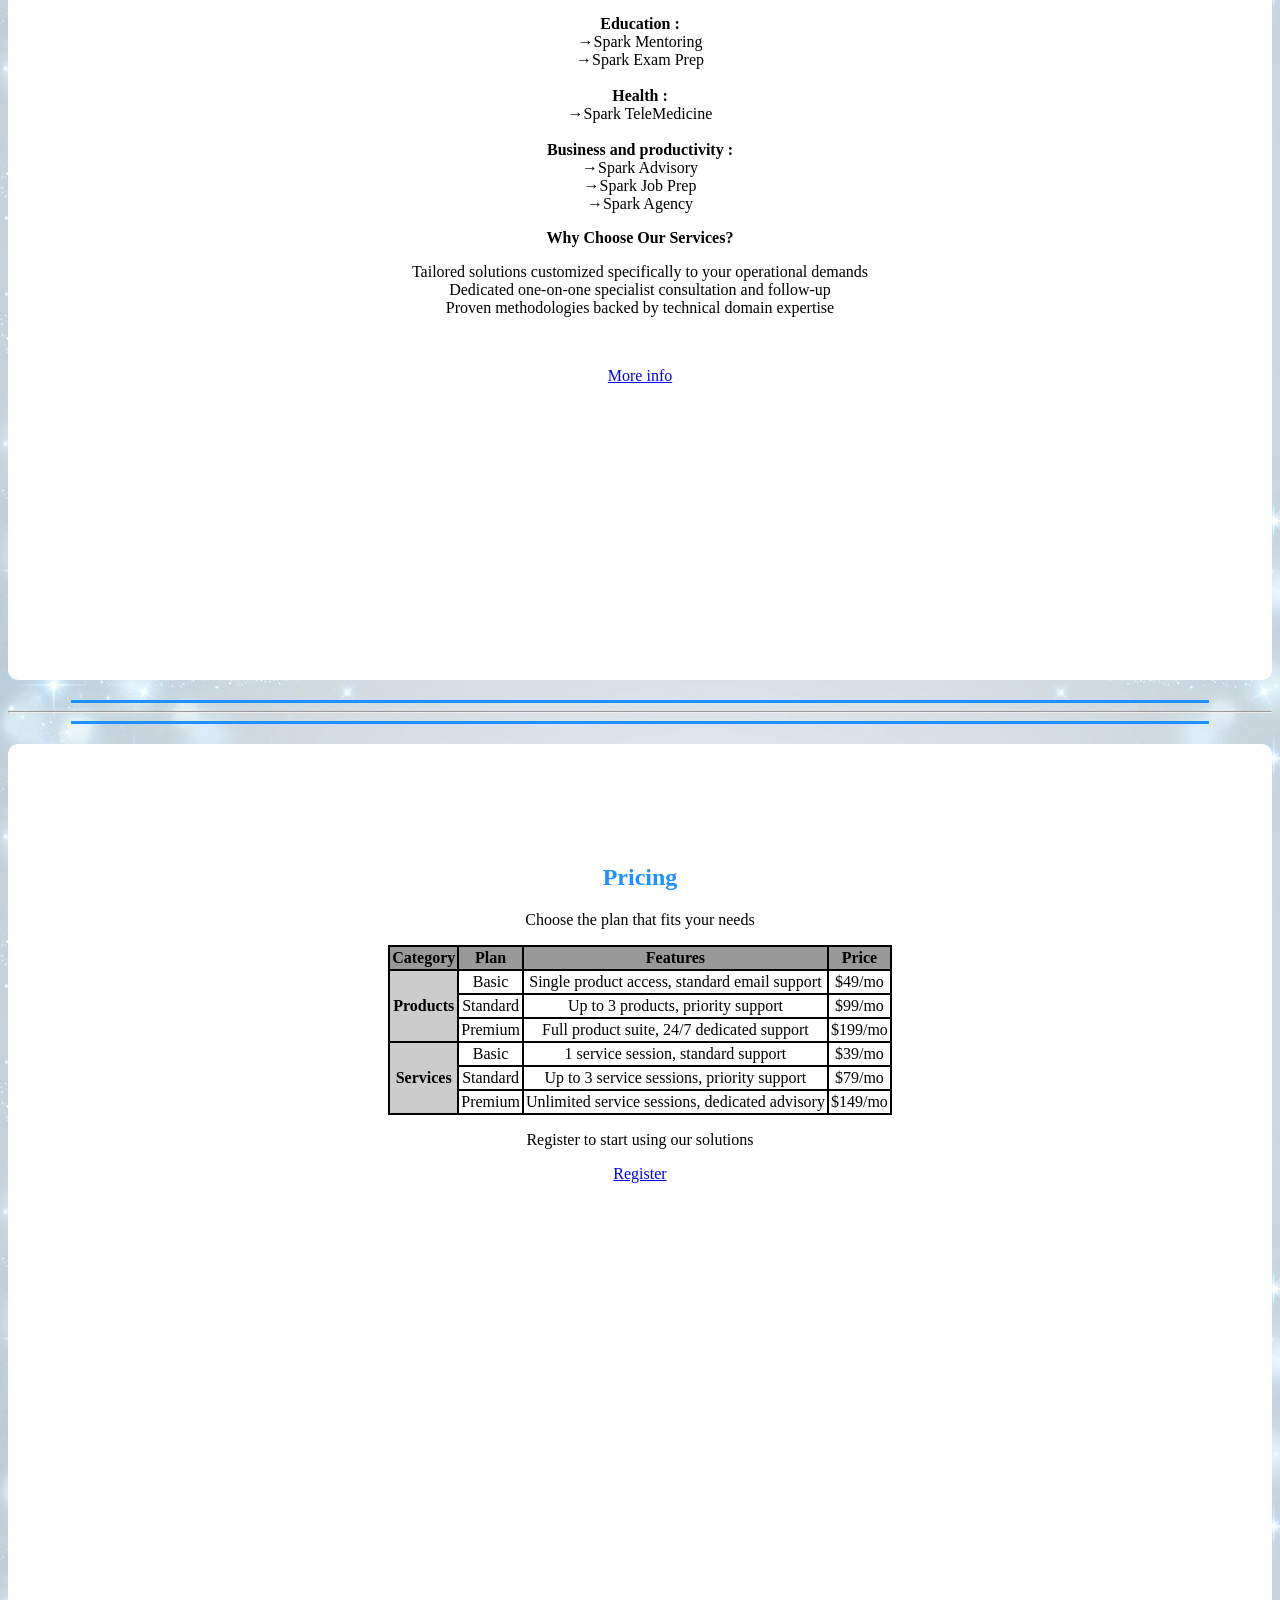
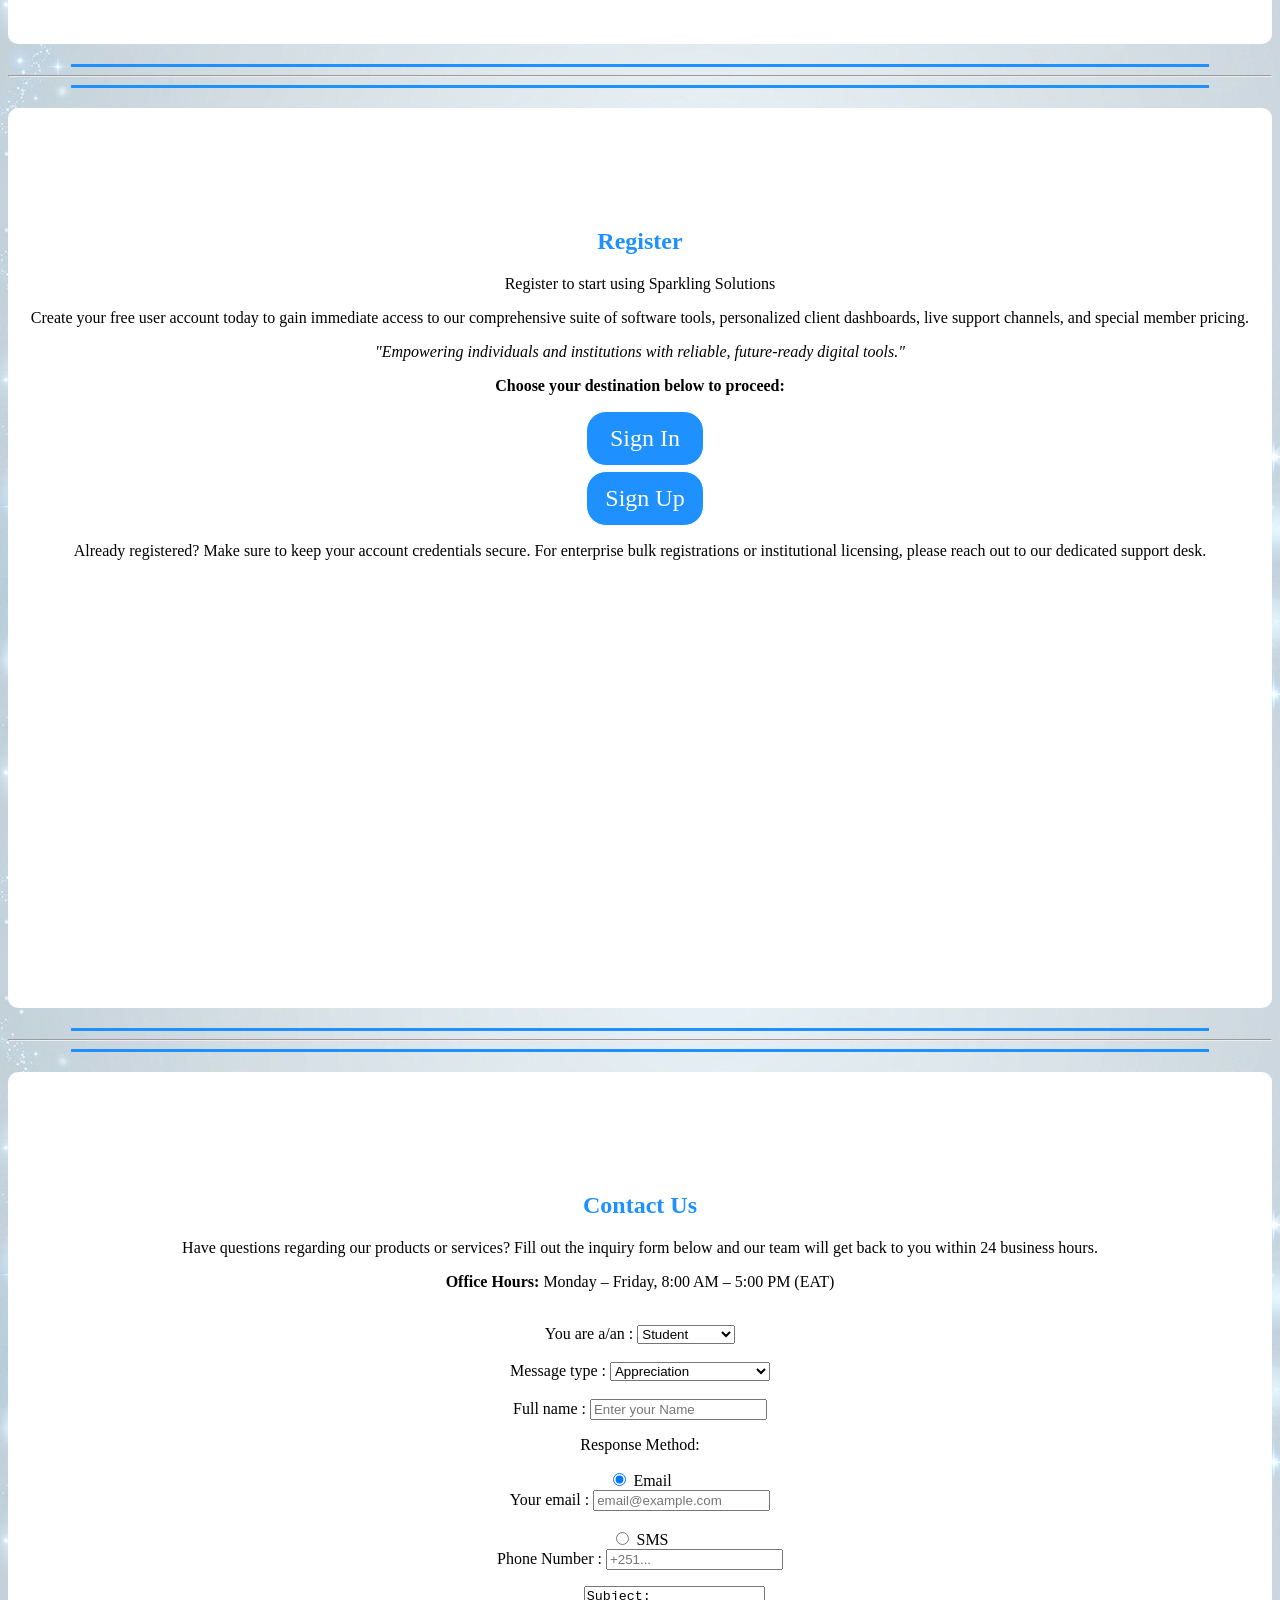
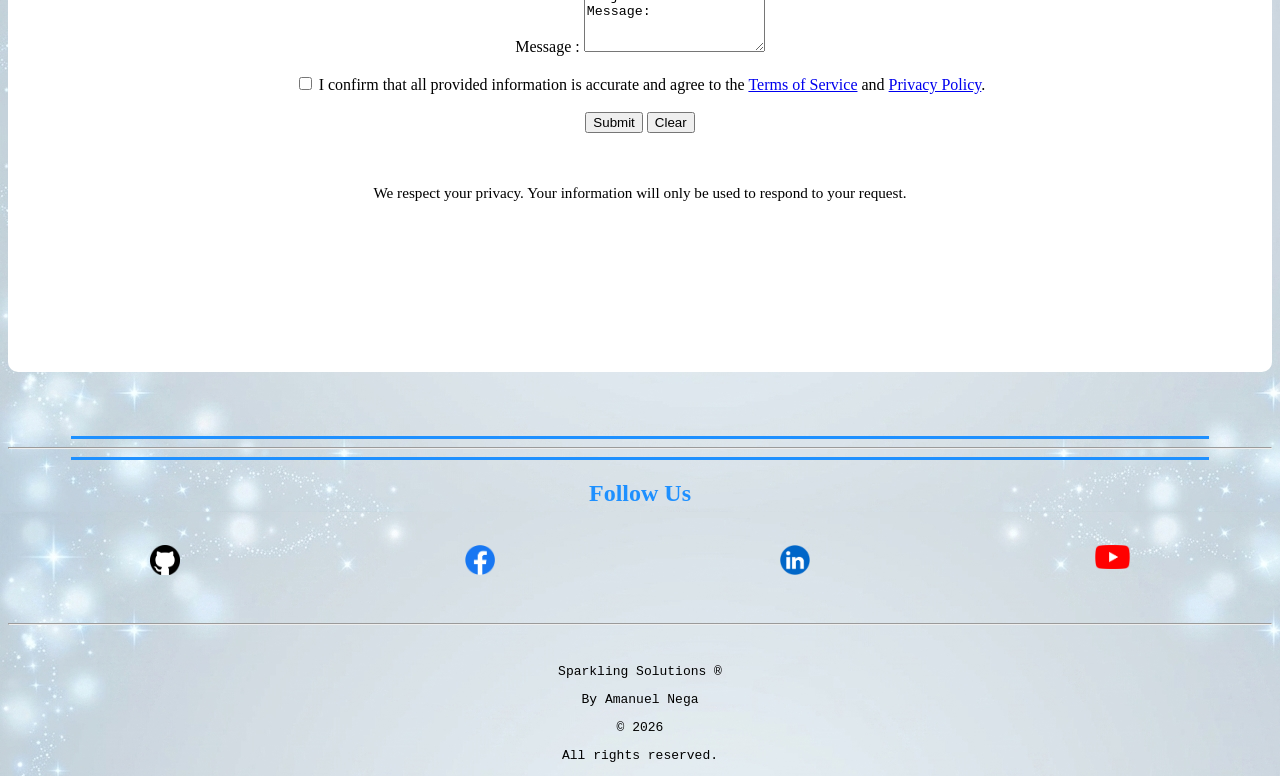
==== commit ff52a36a: "Fix --index.html, script.js and base.css" ====
--- a/2nd/index.html
+++ b/2nd/index.html
@@ -21,7 +21,7 @@
           </nav>
           <h1 class="db m0a fs1.7 fw9">Sparkling Solutions</h1>
         </div>
-        <nav id="menu2" class="">
+        <nav id="menu2">
           <menu class="mau spread1">
             <li><a class="btn" href="#sabout">About</a></li>
             <li><a class="btn" href="#sprod">Products</a></li>
@@ -91,7 +91,7 @@
         </table>
         <br>
 
-        blockquote>
+        <blockquote>
           <p class="ita">"Our mission is to bridge technological gaps by creating intuitive digital platforms that enhance productivity, learning, and business growth."</p>
           <p class="fw7">— Mr. Amanuel, Founder &amp; Chief Executive</p>
         </blockquote>
--- a/2nd/assets/css/base.css
+++ b/2nd/assets/css/base.css
@@ -55,7 +55,7 @@
 .spread1{display:flex; justify-content:space-around;} 
 .spread2{display:flex; justify-content:space-between;}
 .jcc{justify-content: center;} .jcfs{justify-content: flex-start x;}
-.aic{align-items : center;} .aifs{align: flex-start x;}
+.aic{align-items : center;} .aifs{align: flex-start;}
 /* padding */
 .p0{padding:0 ;}
 /* margin */
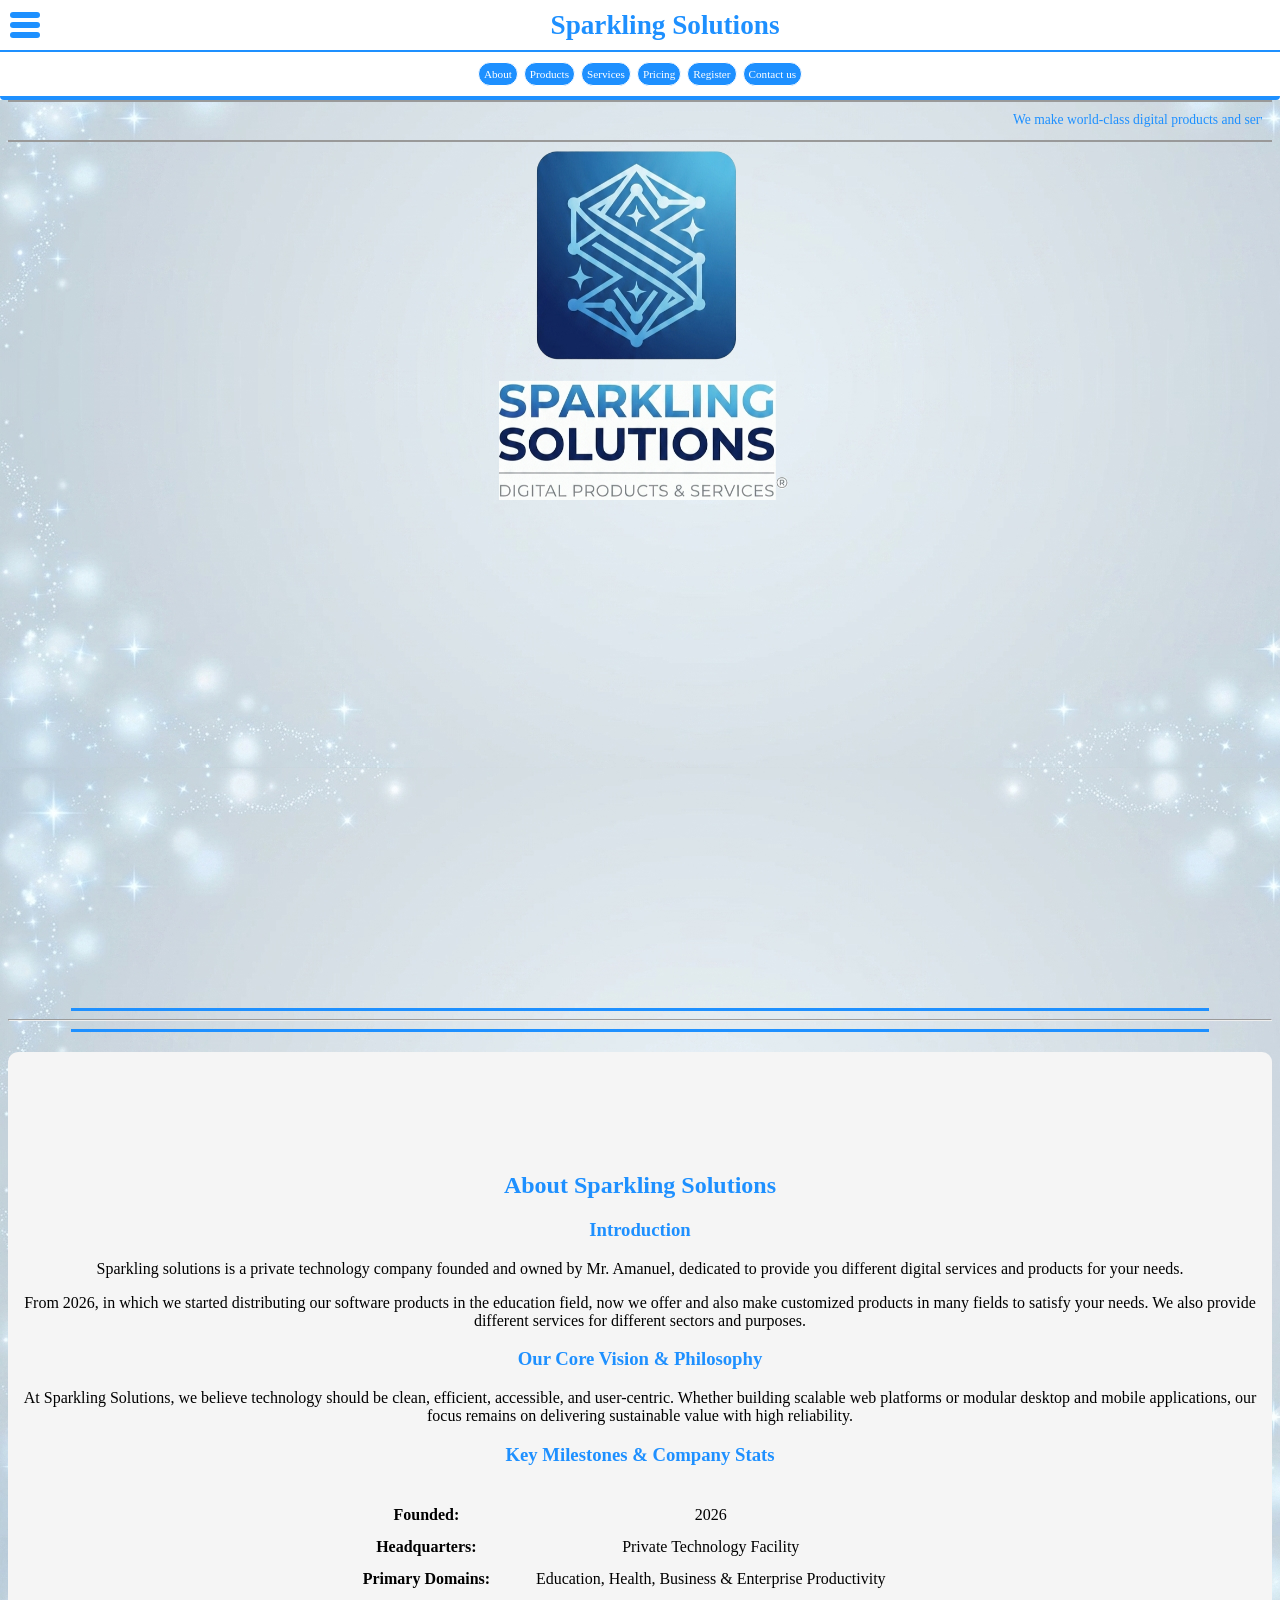
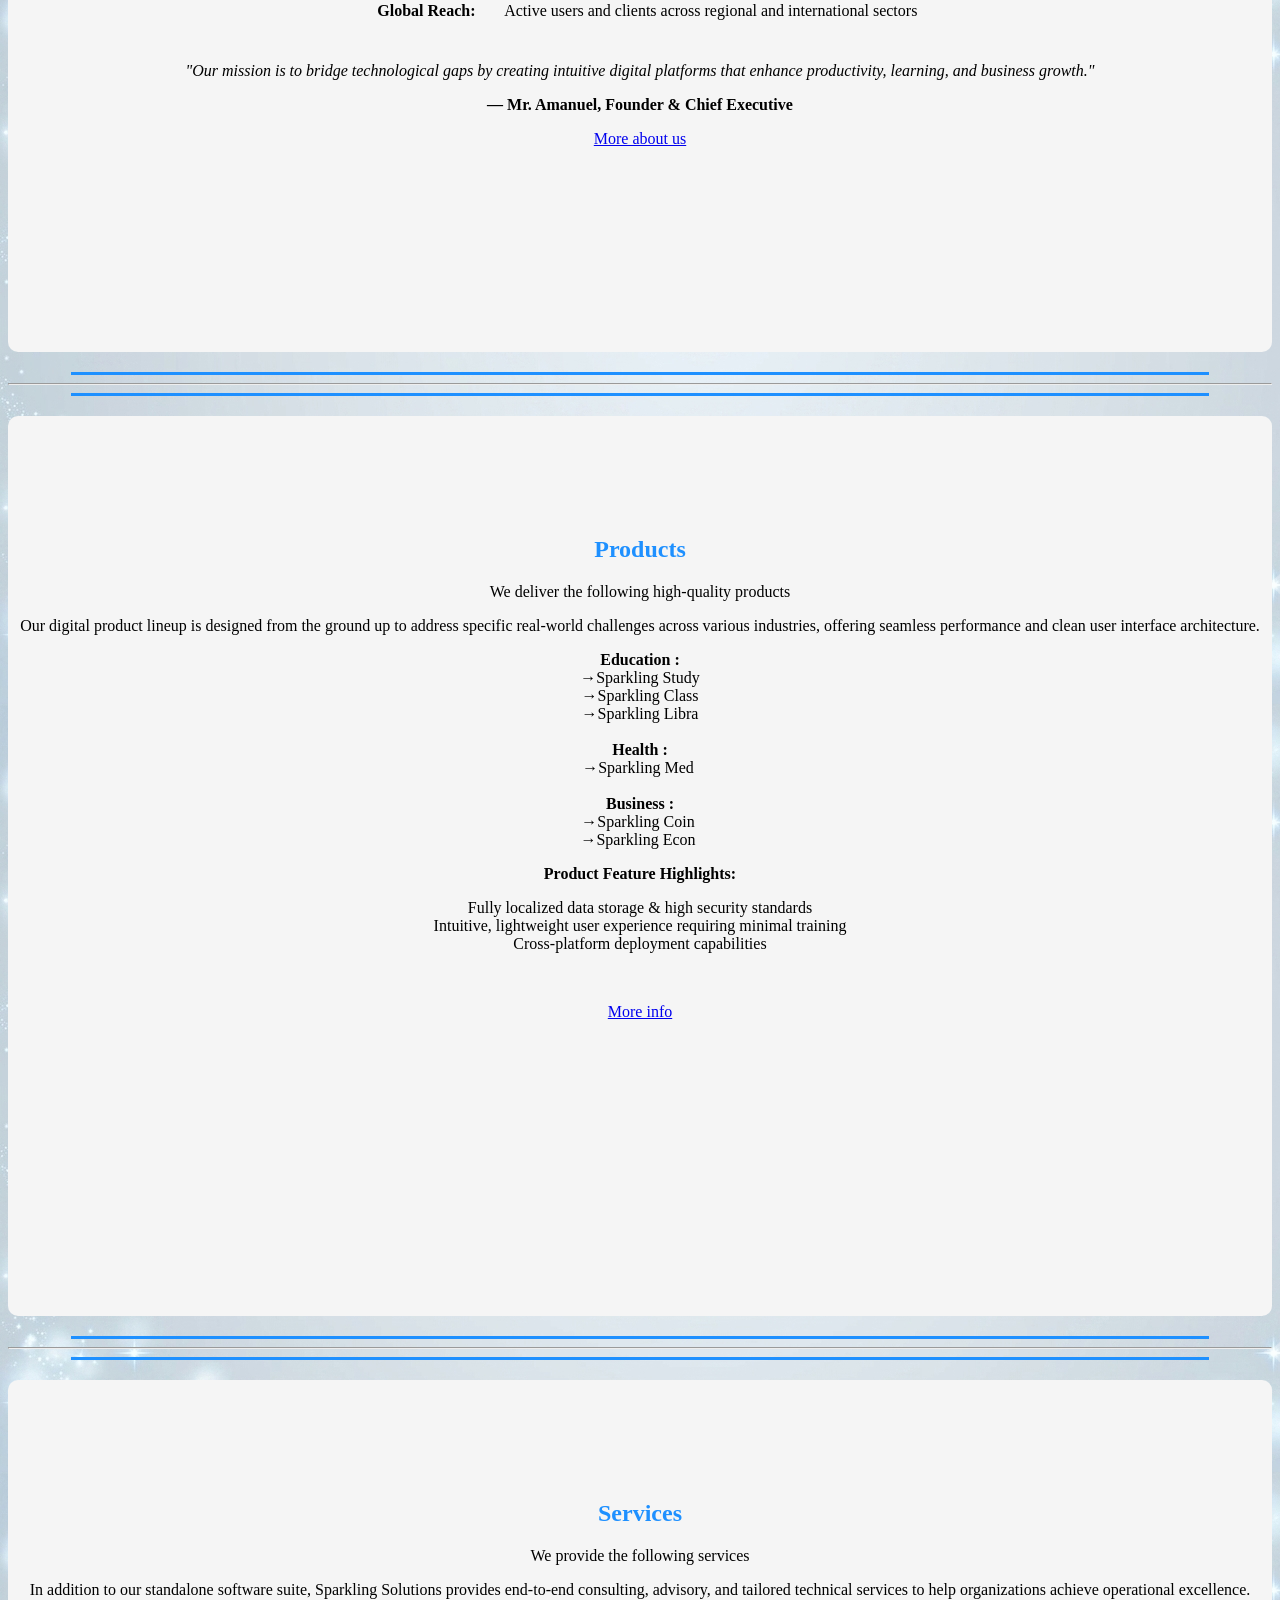
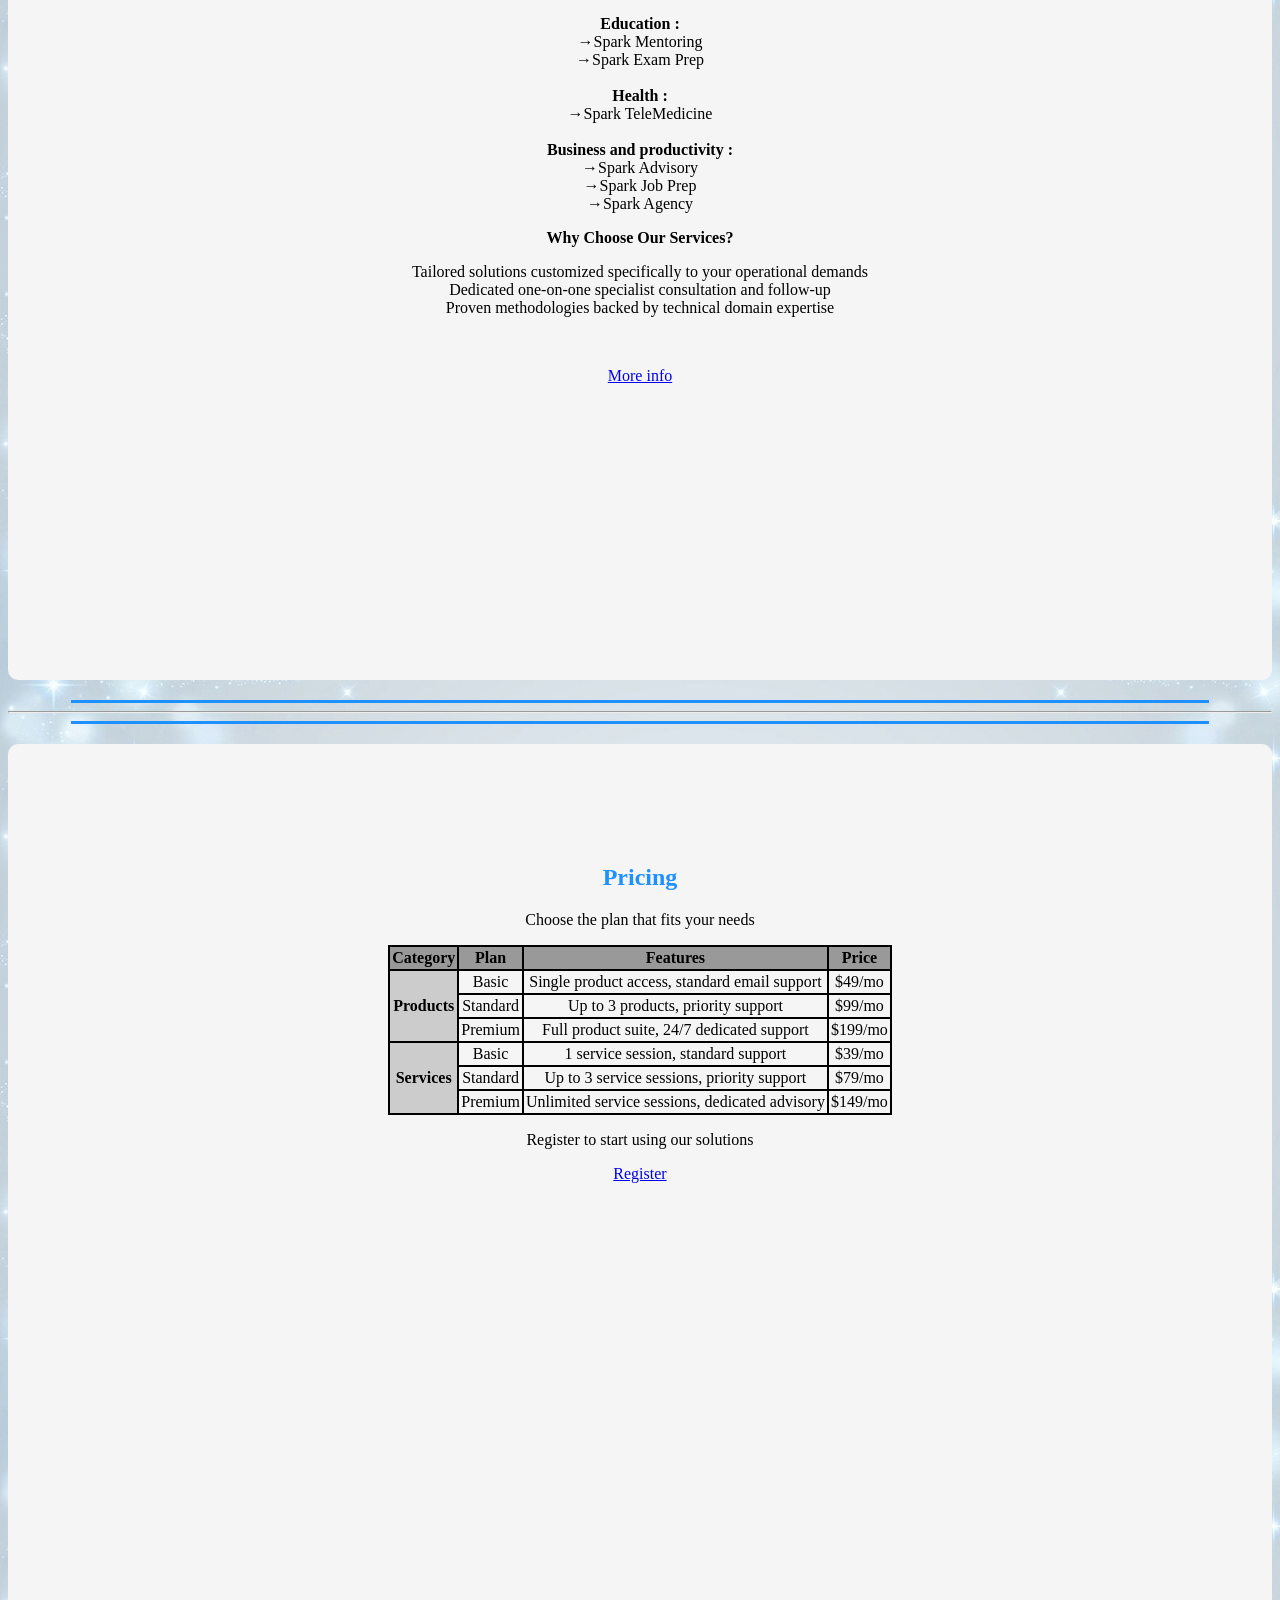
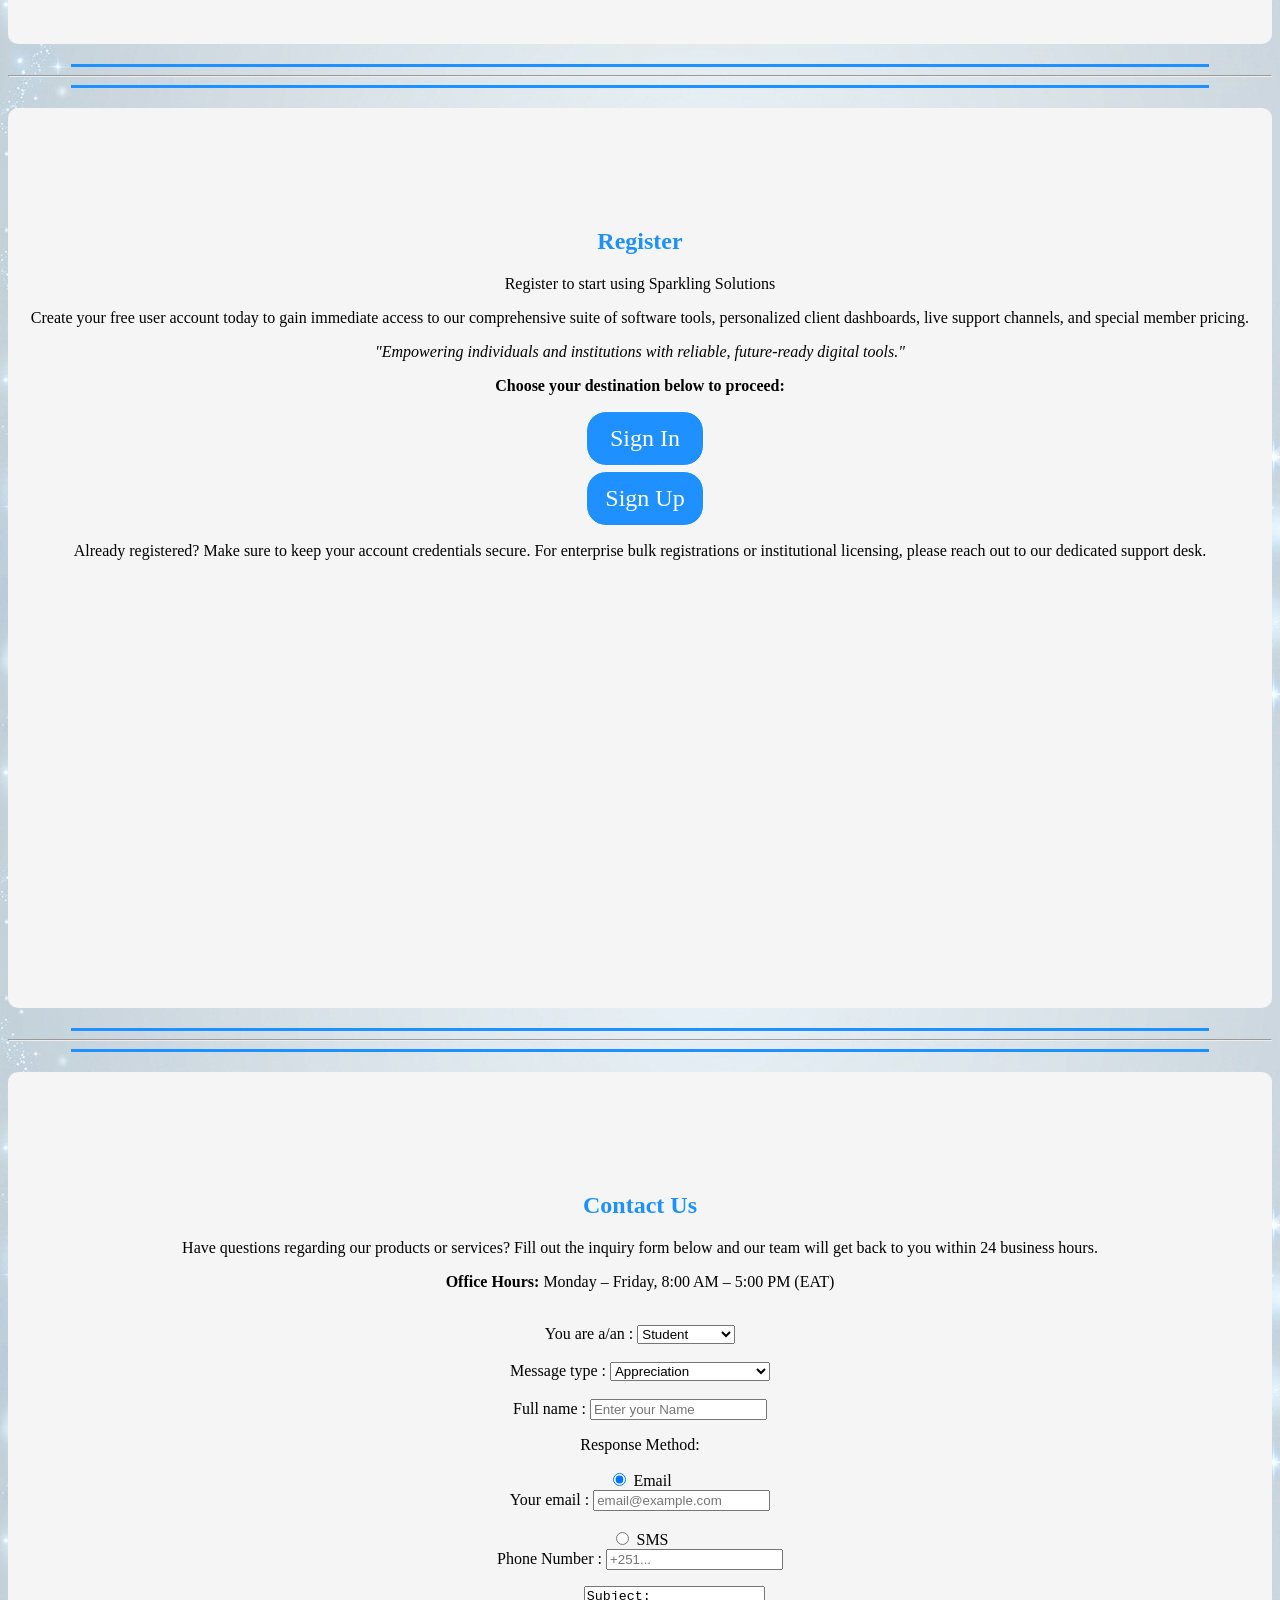
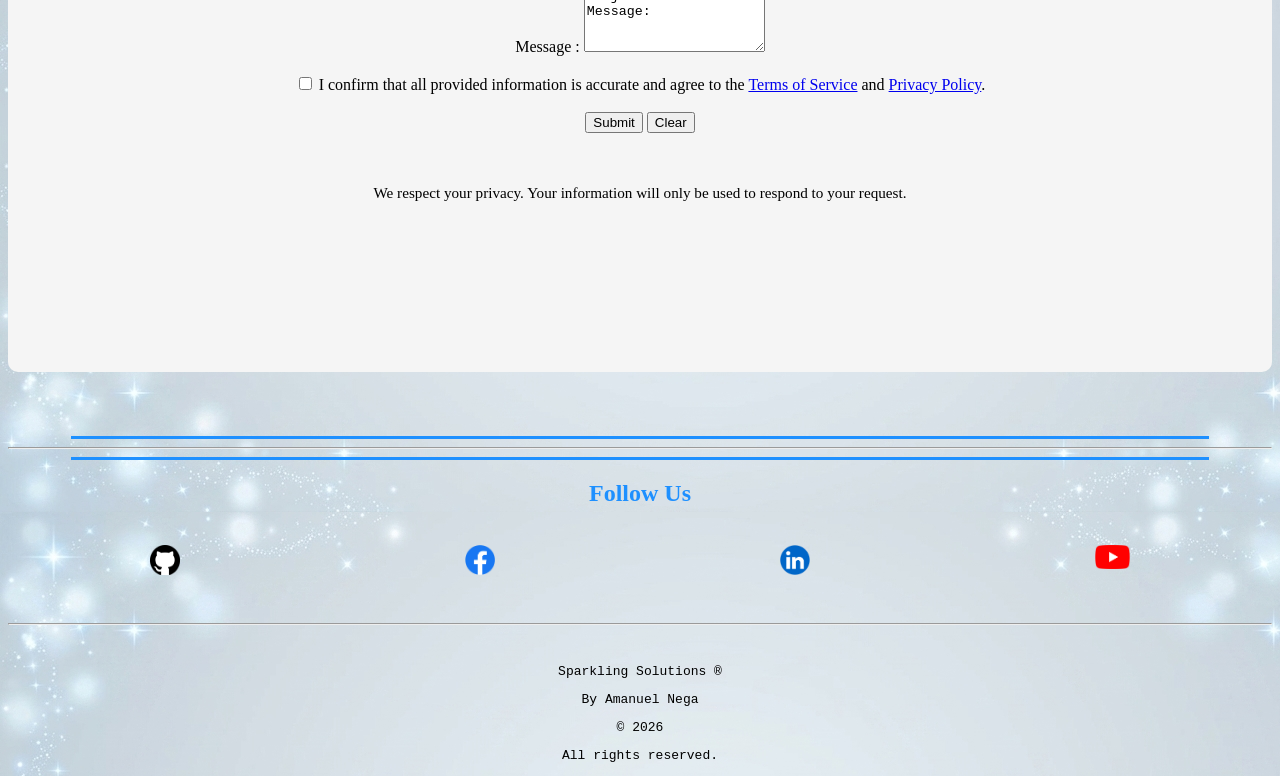
==== commit c6197628: "Update index.html" ====
--- a/2nd/index.html
+++ b/2nd/index.html
@@ -33,18 +33,18 @@
         </nav>
       </div>
 
-      <nav  style="display:none;" id="menu1">
+      <nav style="display:none;" id="menu1">
         <div class="fs2 fw7 colb">Menu</div>
         <div class="flexr jcc">
-        <menu>
-          <li><a class="btn" href="./pages/register.html">Register</a></li>
-          <li><a class="btn" href="./pages/about.html">About</a></li>
-          <li><a class="btn" href="./pages/product.html">Products</a></li>
-          <li><a class="btn" href="./pages/service.html">Services</a></li>
-          <li><a class="btn" href="./pages/privacy.html">Privacy Policy</a></li>
-          <li><a class="btn" href="./pages/terms.html">Terms and conditions</a></li>
-          <li><a class="btn" href="./index.html#scont">Contact us</a></li>
-        </menu>
+          <menu>
+            <li><a class="btn" href="./pages/register.html">Register</a></li>
+            <li><a class="btn" href="./pages/about.html">About</a></li>
+            <li><a class="btn" href="./pages/product.html">Products</a></li>
+            <li><a class="btn" href="./pages/service.html">Services</a></li>
+            <li><a class="btn" href="./pages/privacy.html">Privacy Policy</a></li>
+            <li><a class="btn" href="./pages/terms.html">Terms and conditions</a></li>
+            <li><a class="btn" href="./index.html#scont">Contact us</a></li>
+          </menu>
         </div>
       </nav>
 
@@ -62,7 +62,6 @@
     <main>
       <!-- About us -->
       <section id="sabout">
-        
         <h2>About Sparkling Solutions</h2>
         <h3>Introduction</h3>
         <p>
@@ -80,13 +79,27 @@
         <!-- ❗❗❗ -->
         <table cellpadding="6" align="center">
           <thead>
-            <tr><th colspan="2"></th></tr>
+            <tr>
+              <th colspan="2"></th>
+            </tr>
           </thead>
           <tbody>
-            <tr><th>Founded:</th><td> 2026 </td></tr>
-            <tr><th>Headquarters:</th><td> Private Technology Facility</td></tr>
-            <tr><th>Primary Domains:</th><td>Education, Health, Business &amp; Enterprise Productivity</td></tr>
-            <tr><th>Global Reach:</th><td> Active users and clients across regional and international sectors</td></tr>
+            <tr>
+              <th>Founded:</th>
+              <td> 2026 </td>
+            </tr>
+            <tr>
+              <th>Headquarters:</th>
+              <td> Private Technology Facility</td>
+            </tr>
+            <tr>
+              <th>Primary Domains:</th>
+              <td>Education, Health, Business &amp; Enterprise Productivity</td>
+            </tr>
+            <tr>
+              <th>Global Reach:</th>
+              <td> Active users and clients across regional and international sectors</td>
+            </tr>
           </tbody>
         </table>
         <br>
@@ -106,13 +119,13 @@
 
       <!-- Products -->
       <section id="sprod">
-        
         <h2>Products</h2>
         <p>We deliver the following high-quality products</p>
         <p>Our digital product lineup is designed from the ground up to address specific real-world challenges across various industries, offering seamless performance and clean user interface architecture.</p>
 
         <ul>
-          <li><span class="fw7">Education :</span>
+          <li>
+            <span class="fw7">Education :</span>
             <ul>
               <li>&rarr;Sparkling Study</li>
               <li>&rarr;Sparkling Class</li>
@@ -120,13 +133,15 @@
             </ul>
           </li>
           <br>
-          <li><span class="fw7">Health :</span>
+          <li>
+            <span class="fw7">Health :</span>
             <ul>
               <li>&rarr;Sparkling Med&nbsp;</li>
             </ul>
           </li>
           <br>
-          <li><span class="fw7">Business :</span>
+          <li>
+            <span class="fw7">Business :</span>
             <ul>
               <li>&rarr;Sparkling Coin&nbsp;</li>
               <li>&rarr;Sparkling Econ&nbsp;</li>
@@ -151,26 +166,28 @@
 
       <!-- Services -->
       <section id="sserv">
-        
         <h2>Services</h2>
         <p>We provide the following services</p>
         <p>In addition to our standalone software suite, Sparkling Solutions provides end-to-end consulting, advisory, and tailored technical services to help organizations achieve operational excellence.</p>
 
         <ul>
-          <li><span class="fw7">Education :</span>
+          <li>
+            <span class="fw7">Education :</span>
             <ul>
               <li>&rarr;Spark Mentoring</li>
               <li>&rarr;Spark Exam Prep</li>
             </ul>
           </li>
           <br>
-          <li><span class="fw7">Health :</span>
+          <li>
+            <span class="fw7">Health :</span>
             <ul>
               <li>&rarr;Spark TeleMedicine</li>
             </ul>
           </li>
           <br>
-          <li><span class="fw7">Business and productivity :</span>
+          <li>
+            <span class="fw7">Business and productivity :</span>
             <ul>
               <li>&rarr;Spark Advisory</li>
               <li>&rarr;Spark Job Prep</li>
@@ -196,7 +213,6 @@
 
       <!-- Pricing -->
       <section id="spricing">
-        
         <h2>Pricing</h2>
         <p>Choose the plan that fits your needs</p>
 
@@ -273,10 +289,9 @@
       <hr class="hrdb">
       <hr class="bg7t">
       <hr class="hrdb">
-      
+
       <!-- Contact us -->
       <section id="scont">
-        
         <h2>Contact Us</h2>
         <p>Have questions regarding our products or services? Fill out the inquiry form below and our team will get back to you within 24 business hours.</p>
         <p><span class="fw7">Office Hours:</span> Monday – Friday, 8:00 AM – 5:00 PM (EAT)</p>
@@ -383,8 +398,6 @@
       </div>
     </footer>
 
-    <script src="./assets/js/script.js">
-      
-    </script>
+    <script src="./assets/js/script.js"></script>
   </body>
 </html>
--- a/2nd/assets/css/base.css
+++ b/2nd/assets/css/base.css
@@ -1,206 +1,456 @@
-*{
-  box-sizing : border-box;
+* {
+  box-sizing: border-box;
   /*border : solid 1px ;/* */
 }
-      /*Base*/
-.tab2{
+
+/* Base */
+.tab2 {
   width: 20px;
-  display: inline-block ;
-}
-.tab5{
   display: inline-block;
-  width : 50px;
-}
-/* width  */
-.w20{width:20px;} 
-.wmc{width: max-content;}
-.wfc{width : fit-content;}
-.w100p{width : 100%;} .w100vw{width: 100vw;}
-/* height  */
-.h20{height:20px;} 
-.hmc{height: max-content;}
-.hfc{height : fit-content;}
-.h100p{height : 100%;} .h100vh{height : 100vh;}
+}
+
+.tab5 {
+  display: inline-block;
+  width: 50px;
+}
+
+/* width */
+.w20 {
+  width: 20px;
+}
+
+.wmc {
+  width: max-content;
+}
+
+.wfc {
+  width: fit-content;
+}
+
+.w100p {
+  width: 100%;
+}
+
+.w100vw {
+  width: 100vw;
+}
+
+/* height */
+.h20 {
+  height: 20px;
+}
+
+.hmc {
+  height: max-content;
+}
+
+.hfc {
+  height: fit-content;
+}
+
+.h100p {
+  height: 100%;
+}
+
+.h100vh {
+  height: 100vh;
+}
+
 /*----- font-----*/
 /* size */
-.fs0\.5{font-size :0.5rem;}
-.fs0\.75{font-size: 0.75rem;}
-.fs0\.8{font-size: 0.8rem;}
-.fs0\.85{font-size: 0.85rem;}
-.fs0\.9{font-size: 0.9rem;}
-.fs0\.95{font-size : 0.95rem;}
-.fs1{font-size : 1rem;}
-.fs1\.2{font-size : 1.2rem;}
-.fs1\.5{font-size: 1.5rem;}
-.fs1\.7{font-size: 1.7rem;}
-.fs2{font-size: 2rem;}
-.fs2\.5{font-size : 2.3rem;}
-.fs3{font-size: 3rem;}
-.fs4{font-size: 4rem;}
+.fs0\.5 {
+  font-size: 0.5rem;
+}
+
+.fs0\.75 {
+  font-size: 0.75rem;
+}
+
+.fs0\.8 {
+  font-size: 0.8rem;
+}
+
+.fs0\.85 {
+  font-size: 0.85rem;
+}
+
+.fs0\.9 {
+  font-size: 0.9rem;
+}
+
+.fs0\.95 {
+  font-size: 0.95rem;
+}
+
+.fs1 {
+  font-size: 1rem;
+}
+
+.fs1\.2 {
+  font-size: 1.2rem;
+}
+
+.fs1\.5 {
+  font-size: 1.5rem;
+}
+
+.fs1\.7 {
+  font-size: 1.7rem;
+}
+
+.fs2 {
+  font-size: 2rem;
+}
+
+.fs2\.5 {
+  font-size: 2.3rem;
+}
+
+.fs3 {
+  font-size: 3rem;
+}
+
+.fs4 {
+  font-size: 4rem;
+}
+
 /* weight */
-.fw5{font-weight : 500;}
-.fw7{font-weight : 700;}
-.fw8{font-weight : 800;}
-.fw9{font-weight: 900;}
+.fw5 {
+  font-weight: 500;
+}
+
+.fw7 {
+  font-weight: 700;
+}
+
+.fw8 {
+  font-weight: 800;
+}
+
+.fw9 {
+  font-weight: 900;
+}
+
 /* style */
-.ita{font-style: italic;}
+.ita {
+  font-style: italic;
+}
+
 /* display */
-.dib{display:inline-block;} 
-.db{display: block;} 
-.di{display:inline;}
-.hidden{display:none}
+.dib {
+  display: inline-block;
+}
+
+.db {
+  display: block;
+}
+
+.di {
+  display: inline;
+}
+
+.hidden {
+  display: none;
+}
+
 /* flex */
-.flexr{display:flex;} 
-.flexc{display:flex; flex-direction: column;} 
-.spread1{display:flex; justify-content:space-around;} 
-.spread2{display:flex; justify-content:space-between;}
-.jcc{justify-content: center;} .jcfs{justify-content: flex-start x;}
-.aic{align-items : center;} .aifs{align: flex-start;}
+.flexr {
+  display: flex;
+}
+
+.flexc {
+  display: flex;
+  flex-direction: column;
+}
+
+.spread1 {
+  display: flex;
+  justify-content: space-around;
+}
+
+.spread2 {
+  display: flex;
+  justify-content: space-between;
+}
+
+.jcc {
+  justify-content: center;
+}
+
+.jcfs {
+  justify-content: flex-start x;
+}
+
+.aic {
+  align-items: center;
+}
+
+.aifs {
+  align: flex-start;
+}
+
 /* padding */
-.p0{padding:0 ;}
+.p0 {
+  padding: 0;
+}
+
 /* margin */
-.mau{margin:auto;} .m0a{margin:0 auto;} .ma0{margin: auto 0;}
-.m5{margin: 5px;} .my5{margin:5px auto;} .mx5{margin: auto 5px;}
-.m10{margin: 10px;} .my10{margin:10px auto;} .mx10{margin: auto 10px;}
-.m20{margin: 20px;} .my20{margin:20px auto;} .mx20{margin: auto 20px;}
-.m30{margin: 30px;} .my30{margin:30px auto;} .mx30{margin: auto 30px;}
-.center{
-  align-items:center; justify-content: center; text-align: center;
-}
+.mau {
+  margin: auto;
+}
+
+.m0a {
+  margin: 0 auto;
+}
+
+.ma0 {
+  margin: auto 0;
+}
+
+.m5 {
+  margin: 5px;
+}
+
+.my5 {
+  margin: 5px auto;
+}
+
+.mx5 {
+  margin: auto 5px;
+}
+
+.m10 {
+  margin: 10px;
+}
+
+.my10 {
+  margin: 10px auto;
+}
+
+.mx10 {
+  margin: auto 10px;
+}
+
+.m20 {
+  margin: 20px;
+}
+
+.my20 {
+  margin: 20px auto;
+}
+
+.mx20 {
+  margin: auto 20px;
+}
+
+.m30 {
+  margin: 30px;
+}
+
+.my30 {
+  margin: 30px auto;
+}
+
+.mx30 {
+  margin: auto 30px;
+}
+
+.center {
+  align-items: center;
+  justify-content: center;
+  text-align: center;
+}
+
 /* background */
-.bgblue{
-  background: blue; 
+.bgblue {
+  background: blue;
   color: white;
-} 
-.bgdblue{
-  background: dodgerblue; 
-  color:white;
-} 
-.bggray{
-  background :gray; 
-  color:white;
-} 
-.bglgray{
-  background: lightgray; 
-  color:black;
-} 
-.bgblack{
-  background: #000; 
-  color :white;
-} 
-.bgws{
-  background: whitesmoke; 
-  color:black
-}
-.bg7t{background : #777;} .bg9t{background : #999999;} .bgct{background : #ccc;}
+}
+
+.bgdblue {
+  background: dodgerblue;
+  color: white;
+}
+
+.bggray {
+  background: gray;
+  color: white;
+}
+
+.bglgray {
+  background: lightgray;
+  color: black;
+}
+
+.bgblack {
+  background: #000;
+  color: white;
+}
+
+.bgws {
+  background: whitesmoke;
+  color: black;
+}
+
+.bg7t {
+  background: #777;
+}
+
+.bg9t {
+  background: #999999;
+}
+
+.bgct {
+  background: #ccc;
+}
+
 /* border */
-.borblack{border:solid 2px black;} 
-.borblue{border:solid 1px blue;}
-.borred{border:solid 1px red;}
-.bordb{border:solid 1px dodgerblue;}
-.borno{border: none;}
+.borblack {
+  border: solid 2px black;
+}
+
+.borblue {
+  border: solid 1px blue;
+}
+
+.borred {
+  border: solid 1px red;
+}
+
+.bordb {
+  border: solid 1px dodgerblue;
+}
+
+.borno {
+  border: none;
+}
+
 /* color */
-.coldb{
+.coldb {
   color: dodgerblue;
 }
-.col7t{
+
+.col7t {
   color: #777;
 }
-.colw{
-  color : white;
-}
-.colb{
+
+.colw {
+  color: white;
+}
+
+.colb {
   color: blue;
 }
-      /*-----------basic---------*/
-.box0{
+
+/*-----------basic---------*/
+.box0 {
   min-width: 48px;
   min-height: 24px;
-  width:25vw; height:7vw;
-  border:solid 2px black;
-}
-.btn0{
+  width: 25vw;
+  height: 7vw;
+  border: solid 2px black;
+}
+
+.btn0 {
   min-width: 48px;
   min-height: 24px;
-  width:25vw; height:7vw;
-  border:ridge 2px black;
+  width: 25vw;
+  height: 7vw;
+  border: ridge 2px black;
   border-radius: 2vw;
   font-weight: bold;
-  background: rgba(200,200,200,1);
-}
-.btn0:active{
+  background: rgba(200, 200, 200, 1);
+}
+
+.btn0:active {
   transform: scale(0.95);
   transition: 0.1s;
 }
 
-     /* ----- Project specific ----*/
-body{
+/* ----- Project specific ----*/
+body {
   font-family: 'Times New Roman', Times, Serif;
   background: url(../images/sparkbg.png);
 }
-section{
+
+section {
   min-height: 100vh;
   margin: 20px auto;
   padding-top: 100px;
-  background-color: white;
+  background-color: whitesmoke;
   border-radius: 10px;
 }
-header{
+
+header {
   height: 100vh;
 }
-#logoimg{
-  width: 355px; 
+
+#logoimg {
+  width: 355px;
   height: 355px;
 }
-h1, h2, h3, h4{
-  color : dodgerblue;
-}
-.hrdb{
-  background-color : dodgerblue;
+
+h1, h2, h3, h4 {
+  color: dodgerblue;
+}
+
+.hrdb {
+  background-color: dodgerblue;
   width: 90%;
   border: none;
   height: 3px;
 }
-hr.borno{
+
+hr.borno {
   height: 2px;
-  background-color : #999999 ;
-}
-ul, ol, menu{
+  background-color: #999999;
+}
+
+ul, ol, menu {
   padding-left: 0;
   list-style-type: none;
 }
-menu, nav ol{
+
+menu, nav ol {
   list-style-type: none;
   max-width: max-content;
 }
+
 menu li, nav li {
   margin: 10px auto;
 }
-div > a, li > a{
+
+div > a, li > a {
   text-decoration: none;
 }
-li > a{
+
+li > a {
   font-size: 1.2rem;
 }
-.btn{
+
+.btn {
   display: block;
-  border : solid 1px white;
+  border: solid 1px white;
   border-radius: 20px;
   padding: 13px;
-  background-color : dodgerblue;
+  background-color: dodgerblue;
   color: white;
   transition: 0.1s ease;
   margin: 5px;
 }
-.btn:active{
+
+.btn:active {
   transform: scale(0.95);
 }
-#menu1 .btn{
-  width :100%;
-}
-.page{
+
+#menu1 .btn {
+  width: 100%;
+}
+
+.page {
   margin-top: 250px;
 }
+
 /* ----- Very specific ----- */
 /* Header */
 .tp {
@@ -215,6 +465,7 @@
   overflow: visible;
   z-index: 1000;
 }
+
 .t3 {
   display: flex;
   align-items: center;
@@ -222,17 +473,24 @@
   flex-direction: column;
   padding: 0;
   margin: 10px;
-  margin-left :10px;
-  max-height : max-content ;
-}
-.t3 span{
+  margin-left: 10px;
+  max-height: max-content;
+}
+
+.t3 span {
   display: block;
   padding: 3px 15px;
   background: dodgerblue;
   border-radius: 4px;
   margin: 2px auto;
-}
-#menu1{
+  transition: 0.05s ease;
+}
+
+.t3:active {
+  transform: scale(0.95);
+}
+
+#menu1 {
   position: fixed;
   left: 0;
   top: 45px;
@@ -241,20 +499,23 @@
   border: solid #0159FF 3px;
   border-radius: 5px;
   z-index: 1000;
-  display : none;
-}
-#menu1 li{
-  margin:0 auto ;
-}
-#menu2 a{
-  padding : 5px;
+  display: none;
+}
+
+#menu1 li {
+  margin: 0 auto;
+}
+
+#menu2 a {
+  padding: 5px;
   font-size: 0.7rem;
-  margin: auto 3px;
-}
+  margin: 0 3px;
+}
+
 #menu2 {
-  width:100%;
+  width: 100%;
   border-bottom: solid dodgerblue 4px;
   border-top: solid dodgerblue 2px;
   border-bottom-left-radius: 4px;
   border-bottom-right-radius: 4px;
-}+}
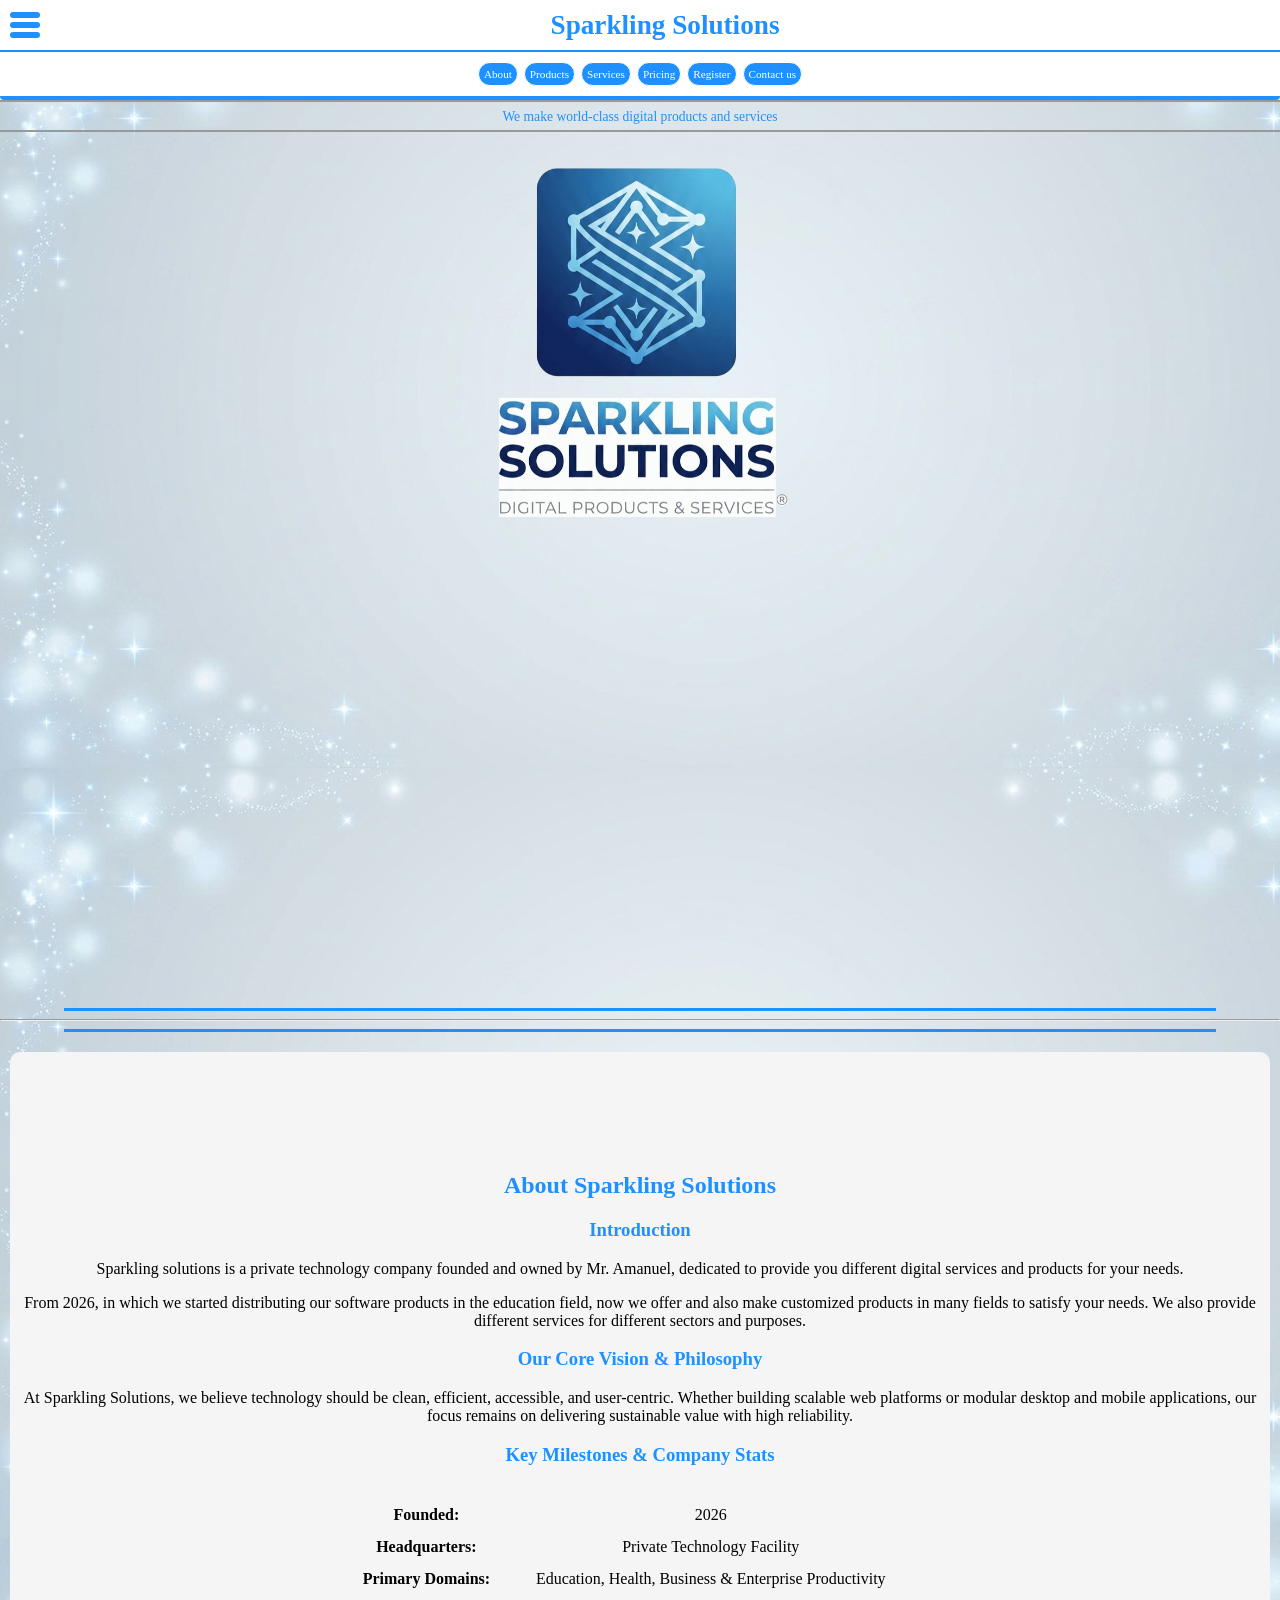
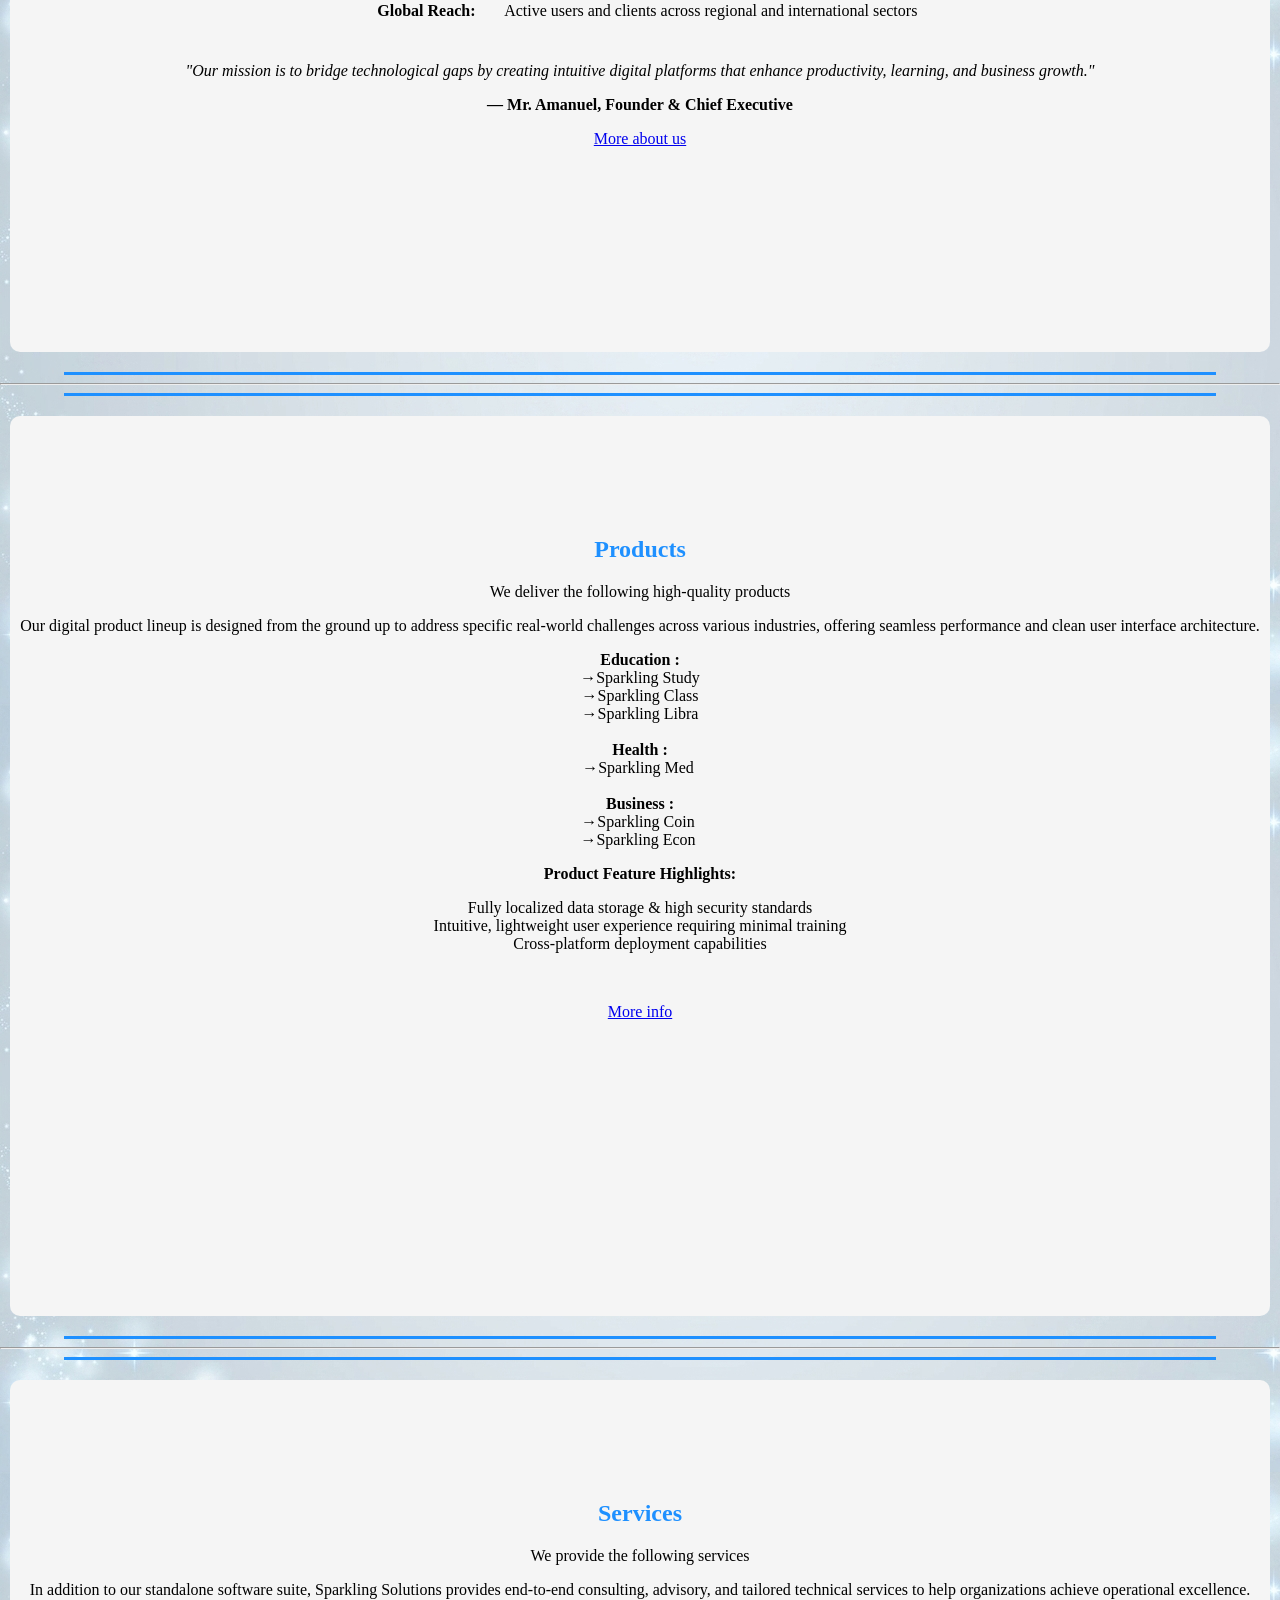
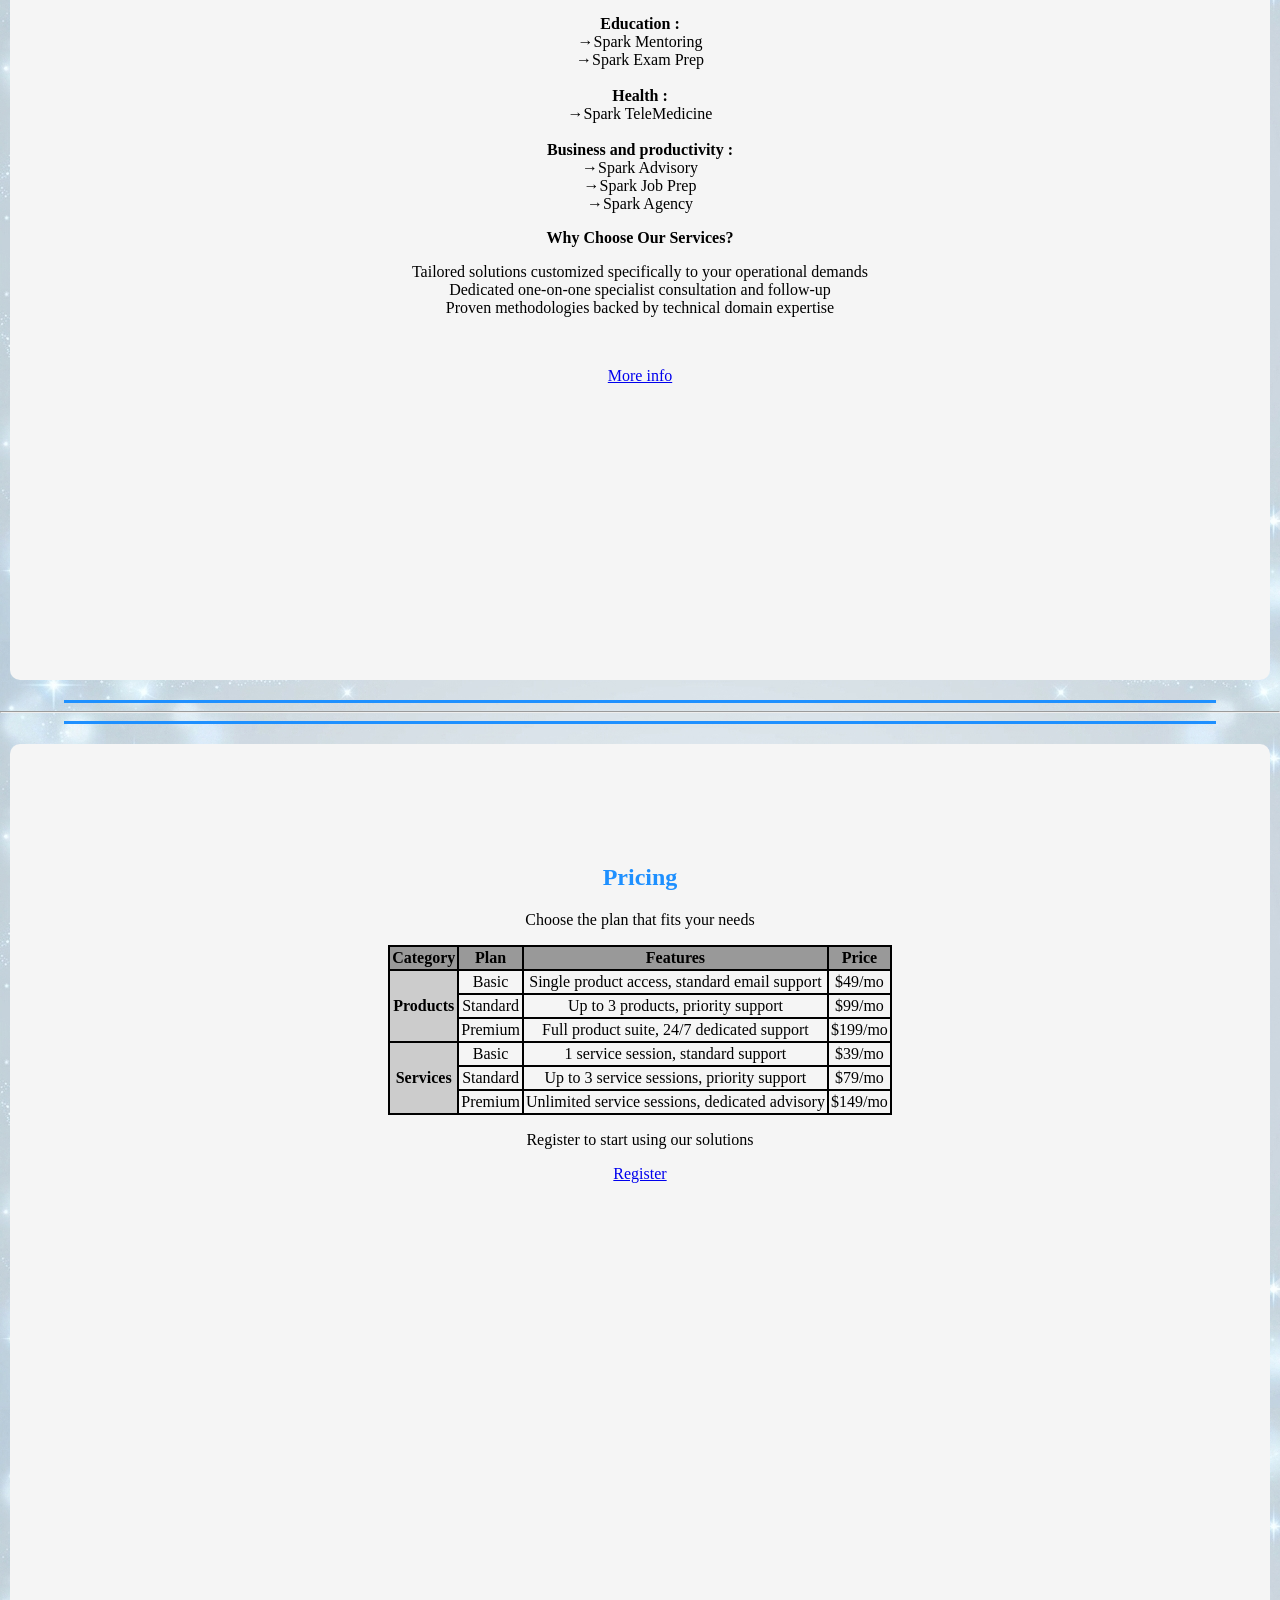
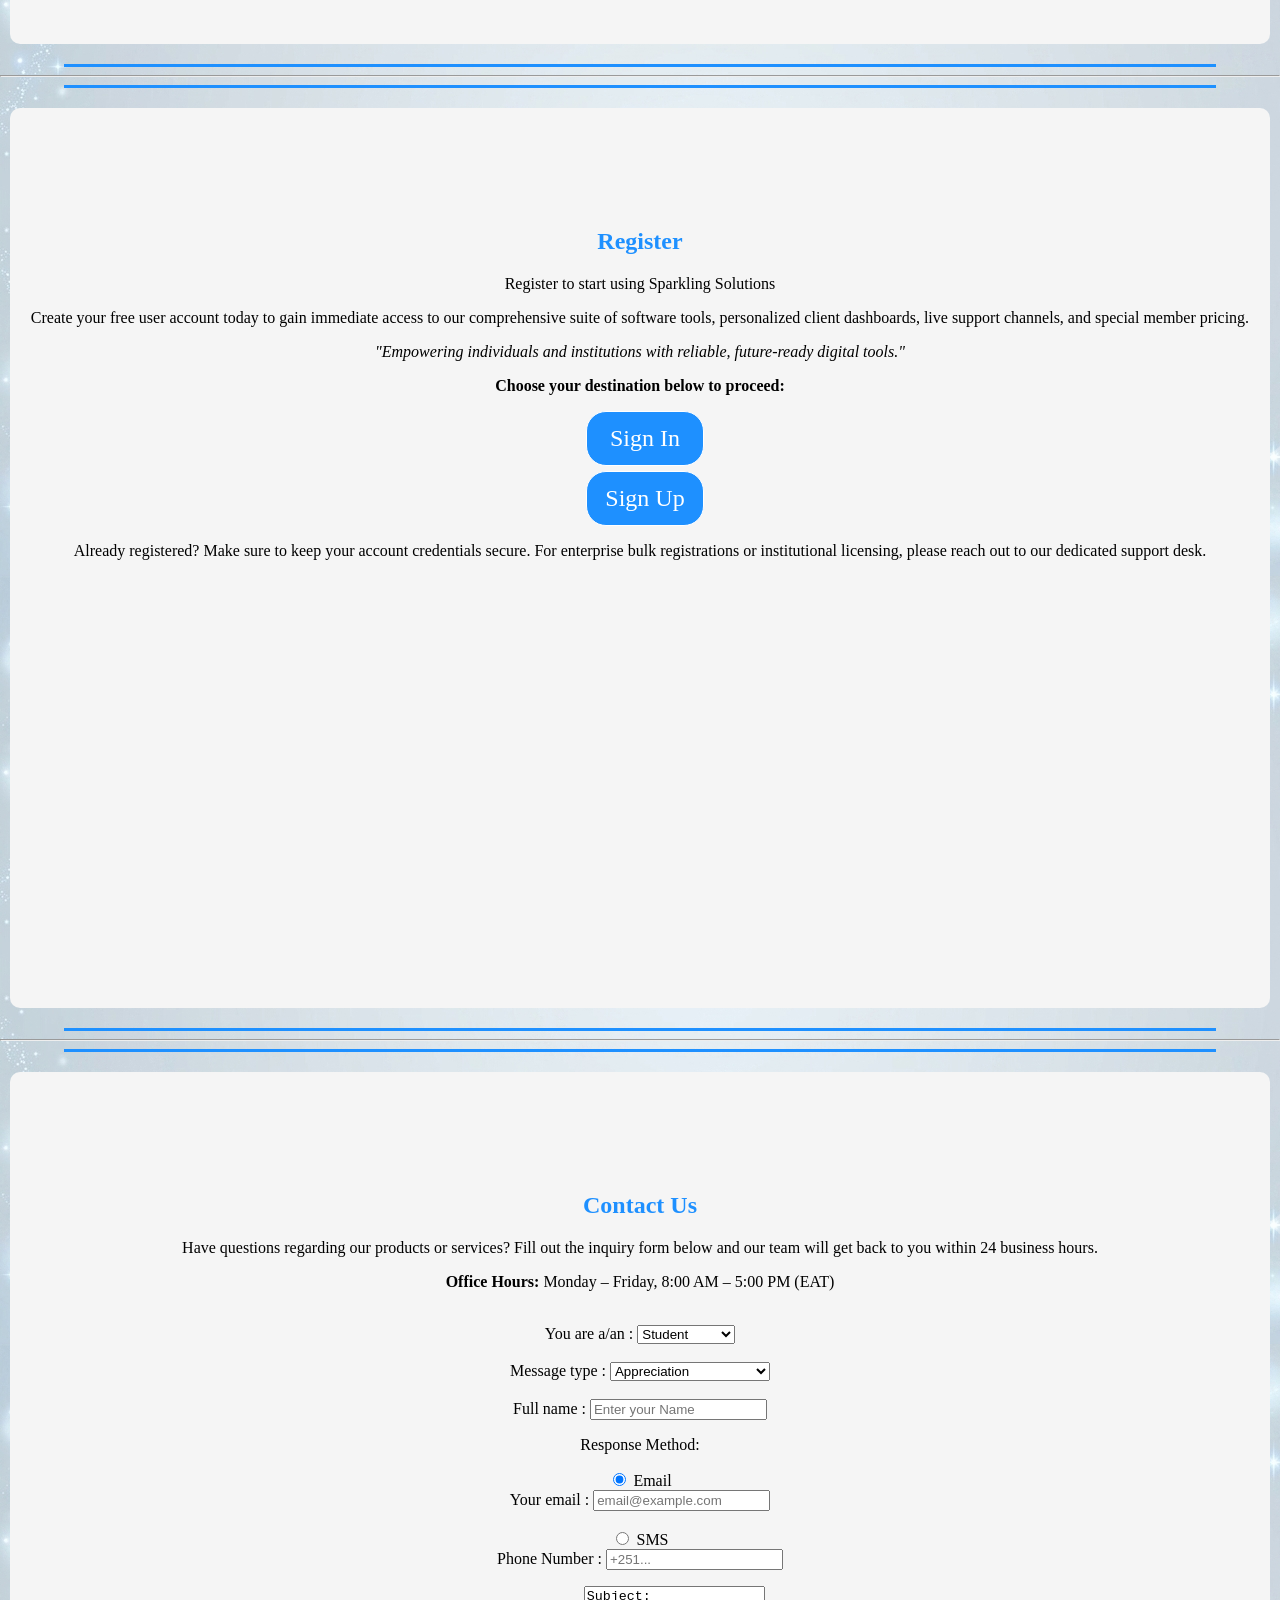
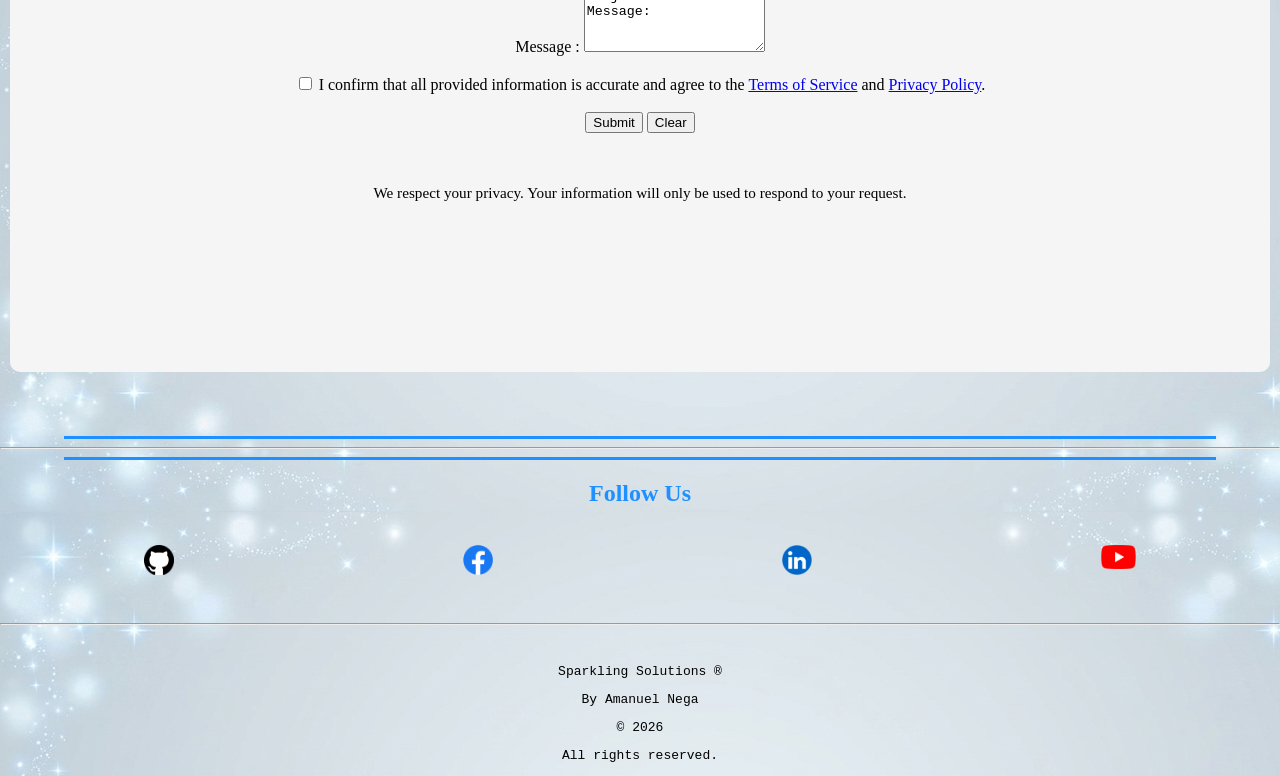
==== commit 7b994c90: "Update hscrolled and body, sections" ====
--- a/2nd/index.html
+++ b/2nd/index.html
@@ -48,13 +48,16 @@
         </div>
       </nav>
 
-      <hr class="borno menuhid" style="margin-top: 100px;">
+      <hr class="borno menuhid my5 mx0 w100vw" style="margin-top: 100px;">
       <!-- ❗❗❗ To do: marquee -> css animation -->
-      <marquee class="menuhid" behavior="" scrollamount="10" hspace="10">
-        <span id="weltext" class="fs0.85 coldb">We make world-class digital products and services</span>
-      </marquee>
-      <hr class="borno menuhid">
-      <img class="menuhid" id="logoimg" src="./assets/images/spark.png" alt="Sparkling Solutions Logo">
+      
+      <div id="weltext"class="menuhid mx10 aniBox">
+        <span class="fs0.85 coldb hscrolled">We make world-class digital products and services</span>
+      </div>
+      
+      <hr class="borno menuhid my5 mx0 w100vw">
+      
+      <img class="menuhid my30 mx0" id="logoimg" src="./assets/images/spark.png" alt="Sparkling Solutions Logo">
     </header>
     <hr class="hrdb">
     <hr class="bg7t">
--- a/2nd/assets/css/base.css
+++ b/2nd/assets/css/base.css
@@ -178,7 +178,7 @@
 }
 
 .jcfs {
-  justify-content: flex-start x;
+  justify-content: flex-start;
 }
 
 .aic {
@@ -197,6 +197,20 @@
 /* margin */
 .mau {
   margin: auto;
+}
+
+.m0{
+  margin: 0;
+}
+
+.my0{
+  margin-top: 0;
+  margin-bottom: 0;
+}
+
+.mx0 {
+  margin-left: 0;
+  margin-right: 0;
 }
 
 .m0a {
@@ -371,17 +385,20 @@
 body {
   font-family: 'Times New Roman', Times, Serif;
   background: url(../images/sparkbg.png);
+  margin: 0;
 }
 
 section {
   min-height: 100vh;
-  margin: 20px auto;
+  margin: 20px 10px;
   padding-top: 100px;
   background-color: whitesmoke;
   border-radius: 10px;
 }
 
-header {
+header{
+  margin: 0 ;
+  width: 100vw;
   height: 100vh;
 }
 
@@ -392,6 +409,30 @@
 
 h1, h2, h3, h4 {
   color: dodgerblue;
+}
+
+@keyframes hscroll{
+  from{
+    transform: translatex(100%);
+  }
+  50%{
+    transform: translatex(0);
+  }
+  to{
+    transform: translateX(-100%);
+  }
+}
+
+.aniBox{
+  overflow: hidden;
+}
+
+.hscrolled{
+  display: inline-block;
+  animation-name: hscroll;
+  animation-duration: 10s;
+  animation-iteration-count: infinite;
+  animation-timing-function: linear;
 }
 
 .hrdb {
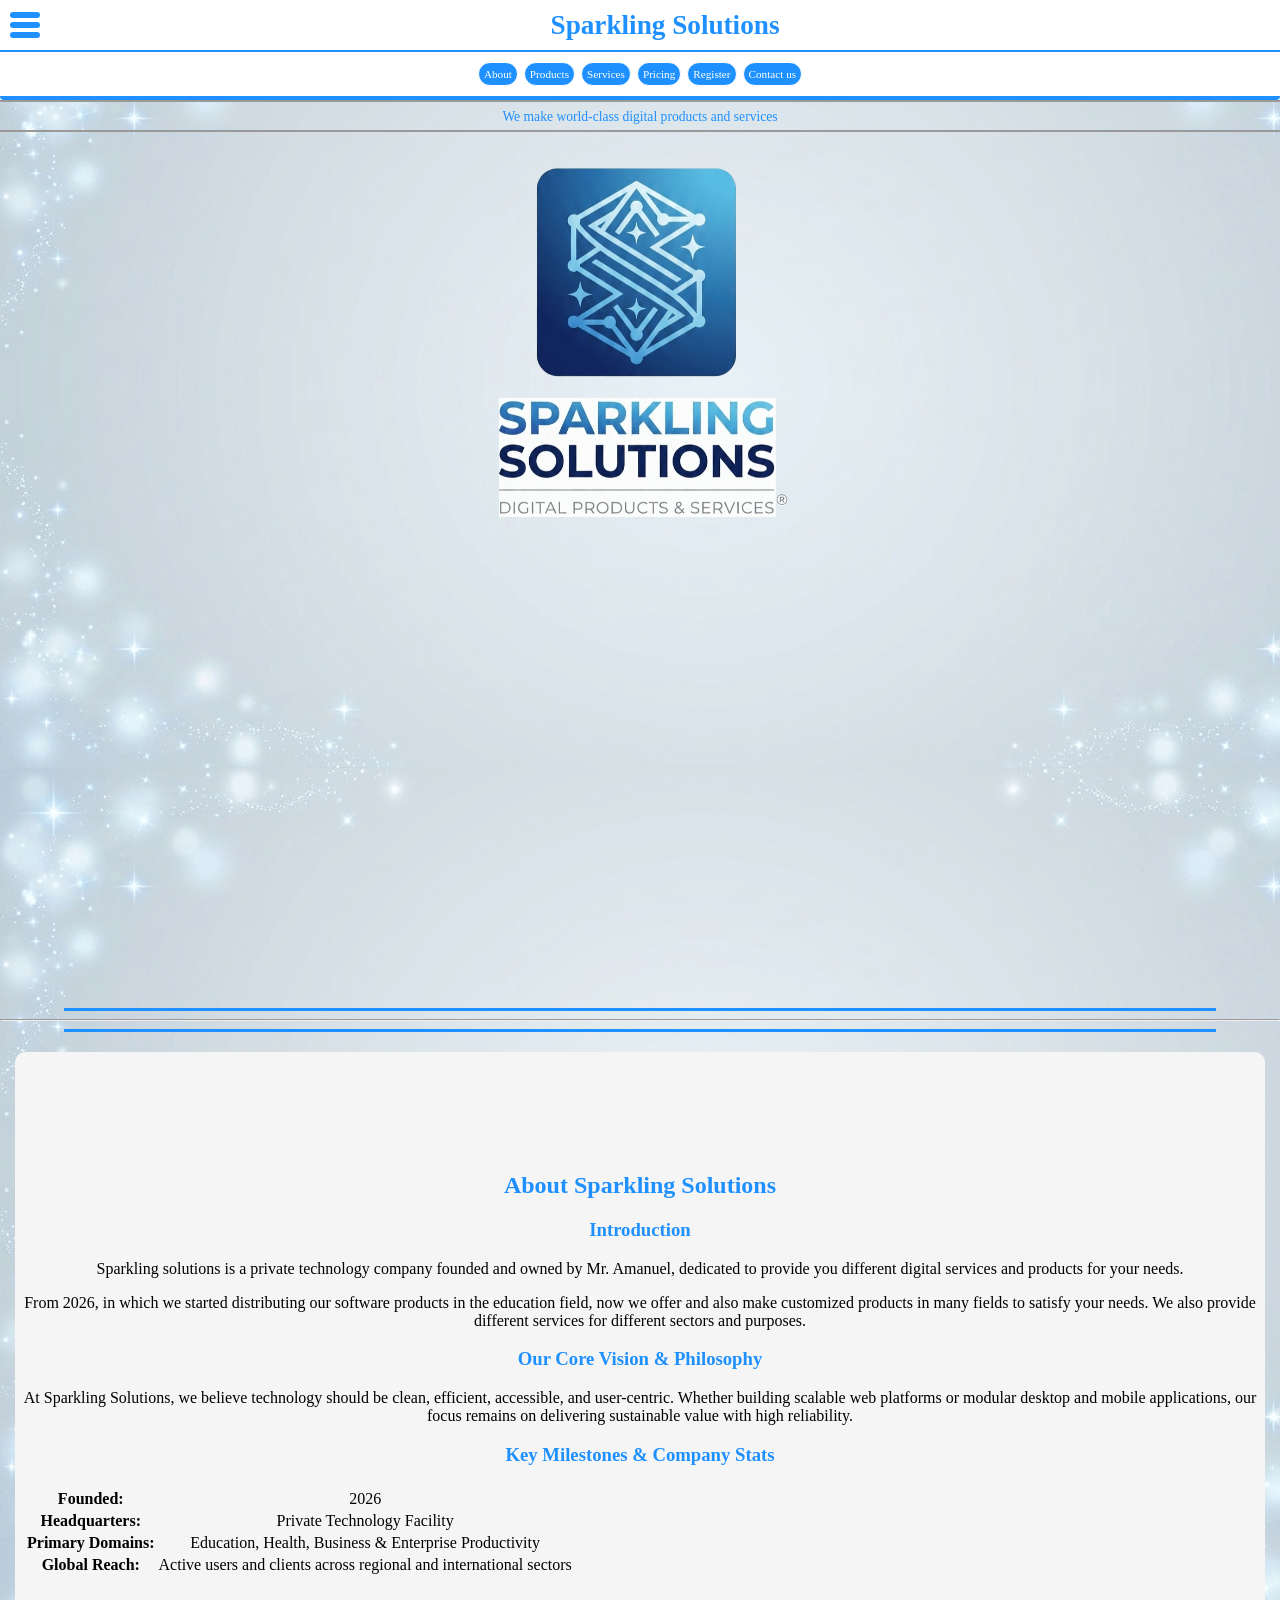
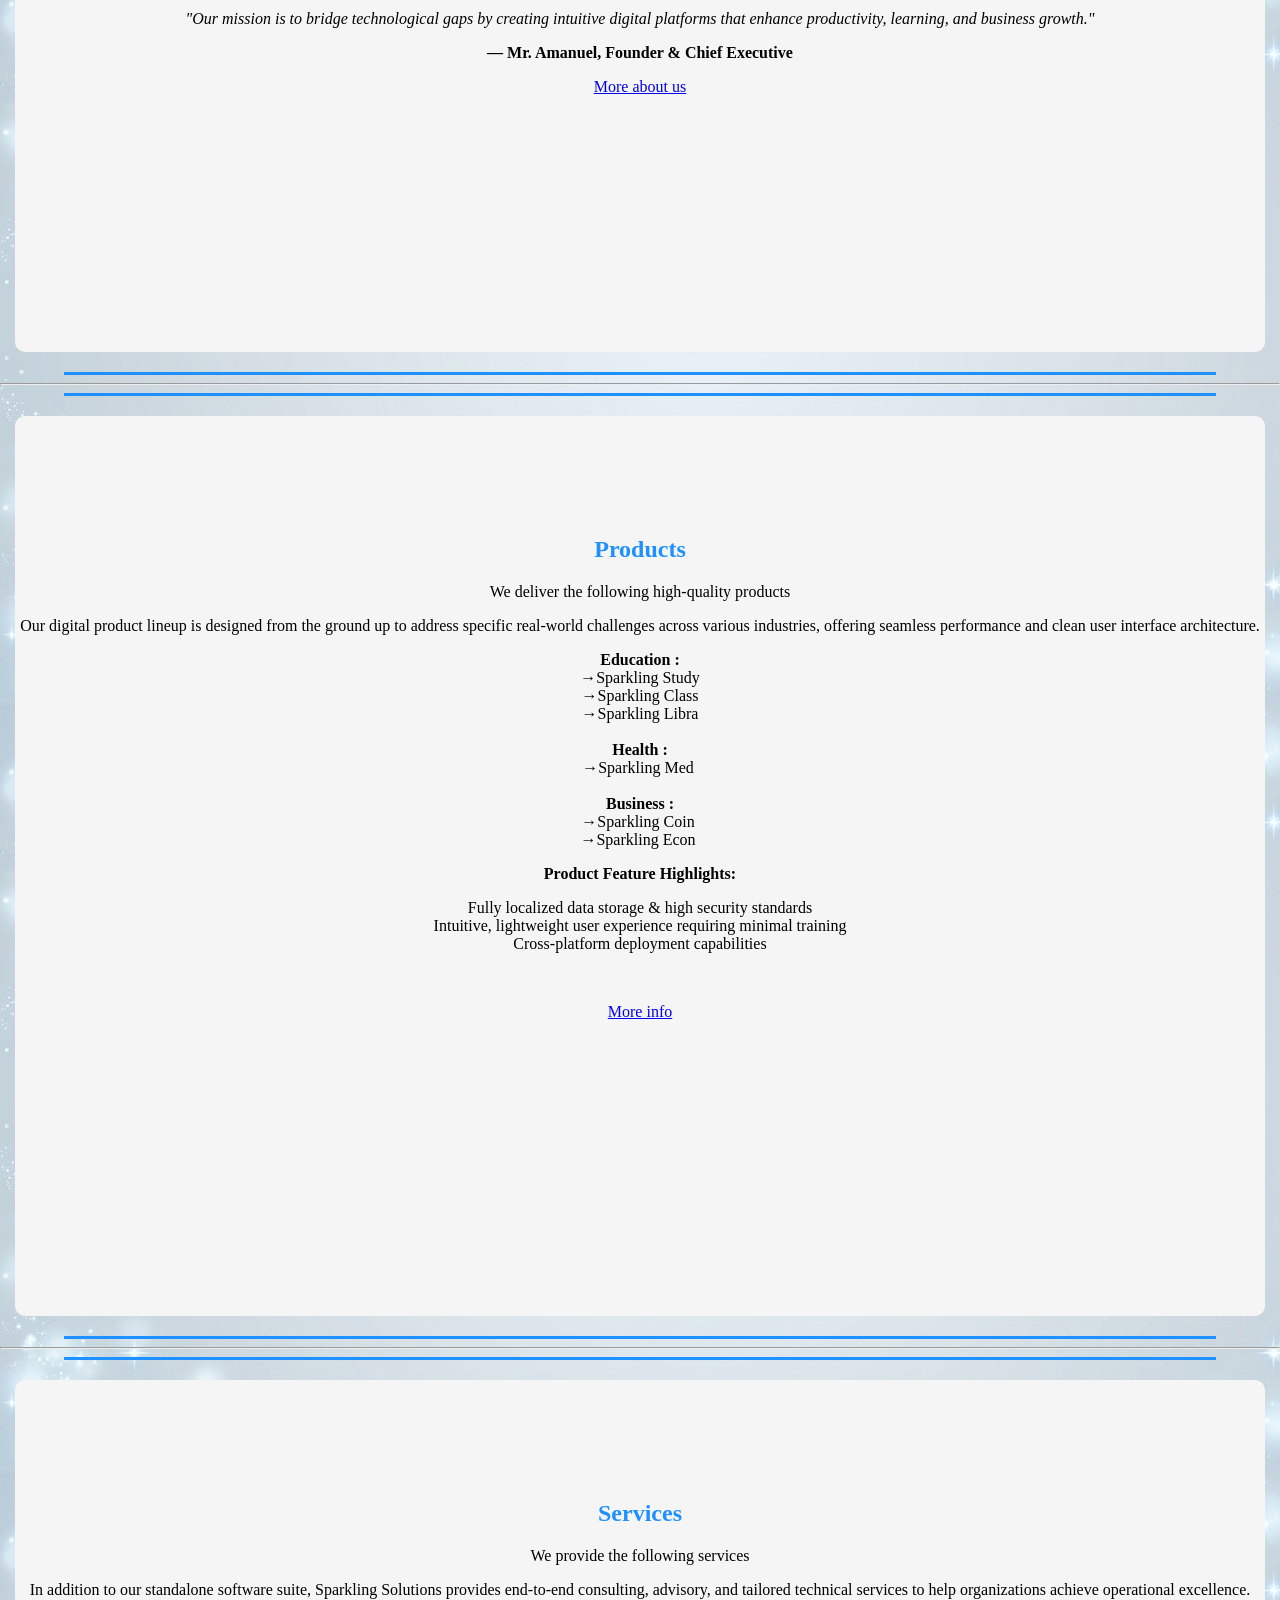
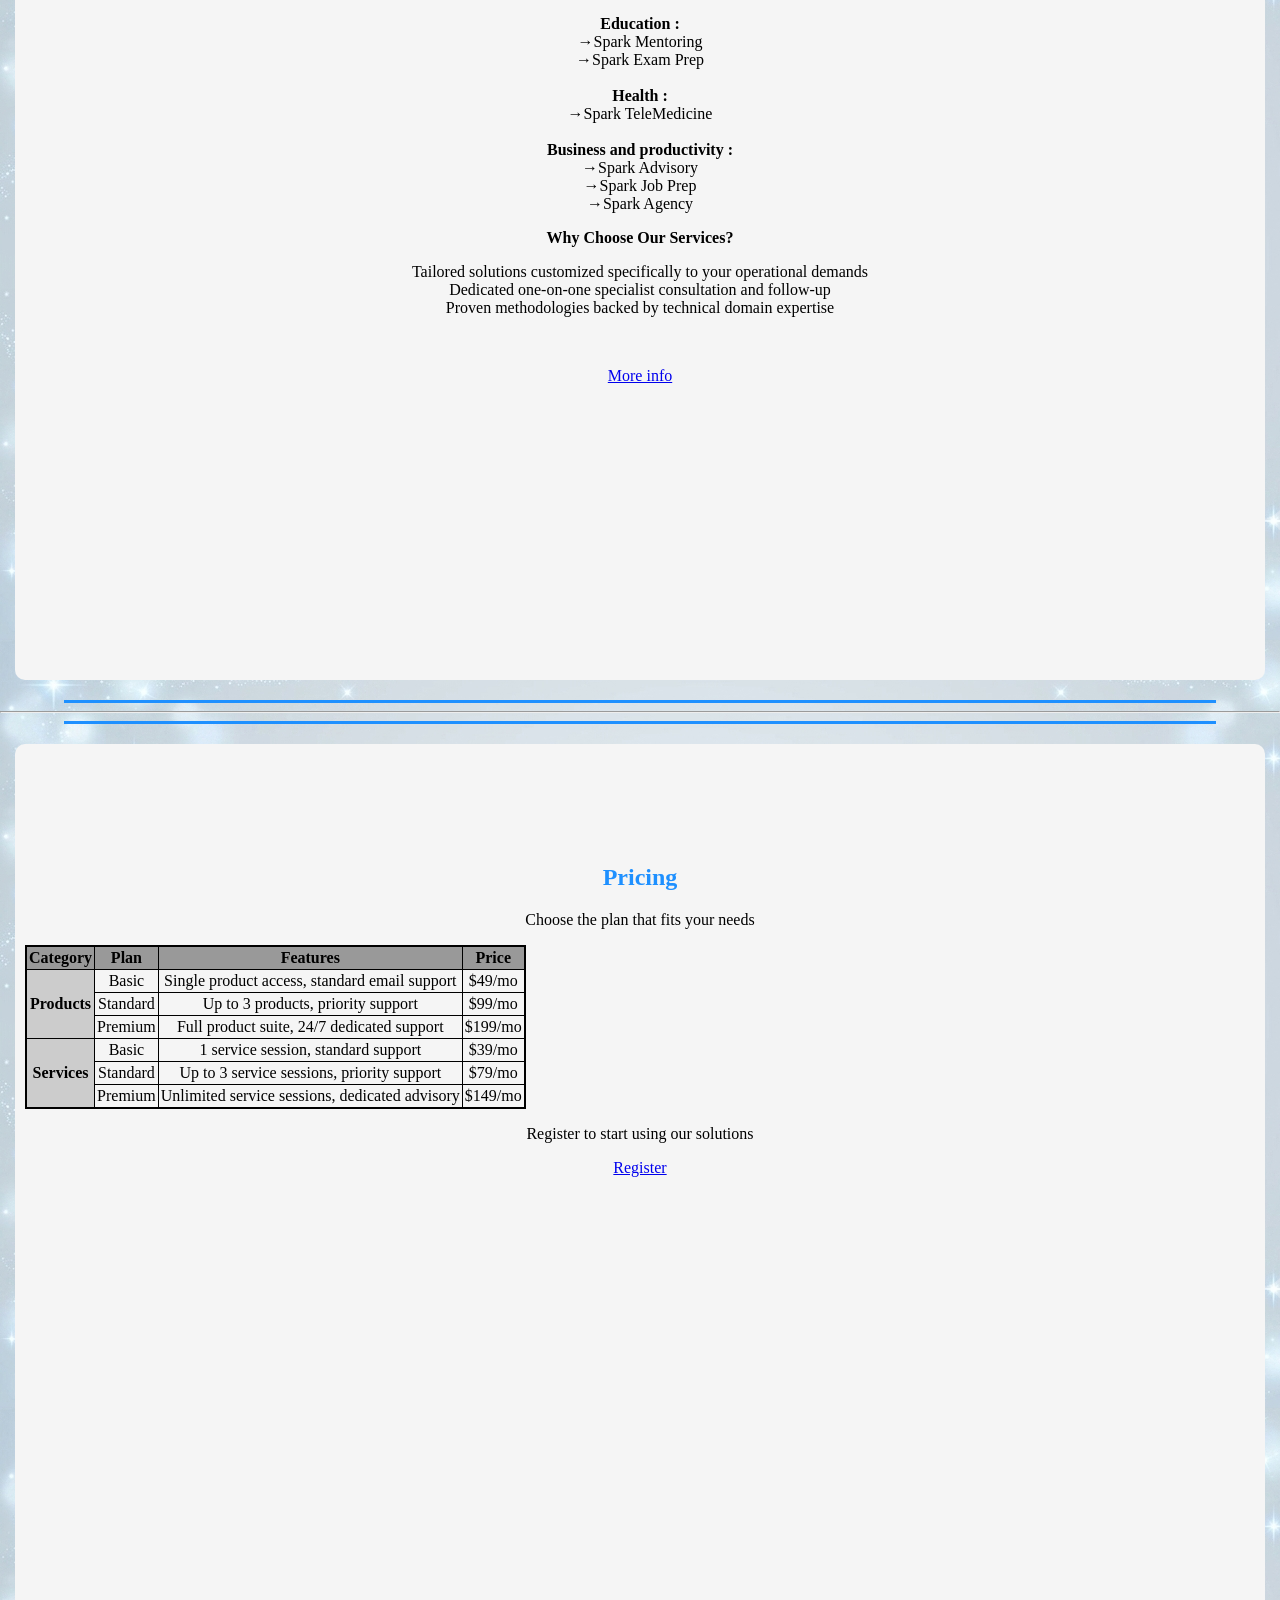
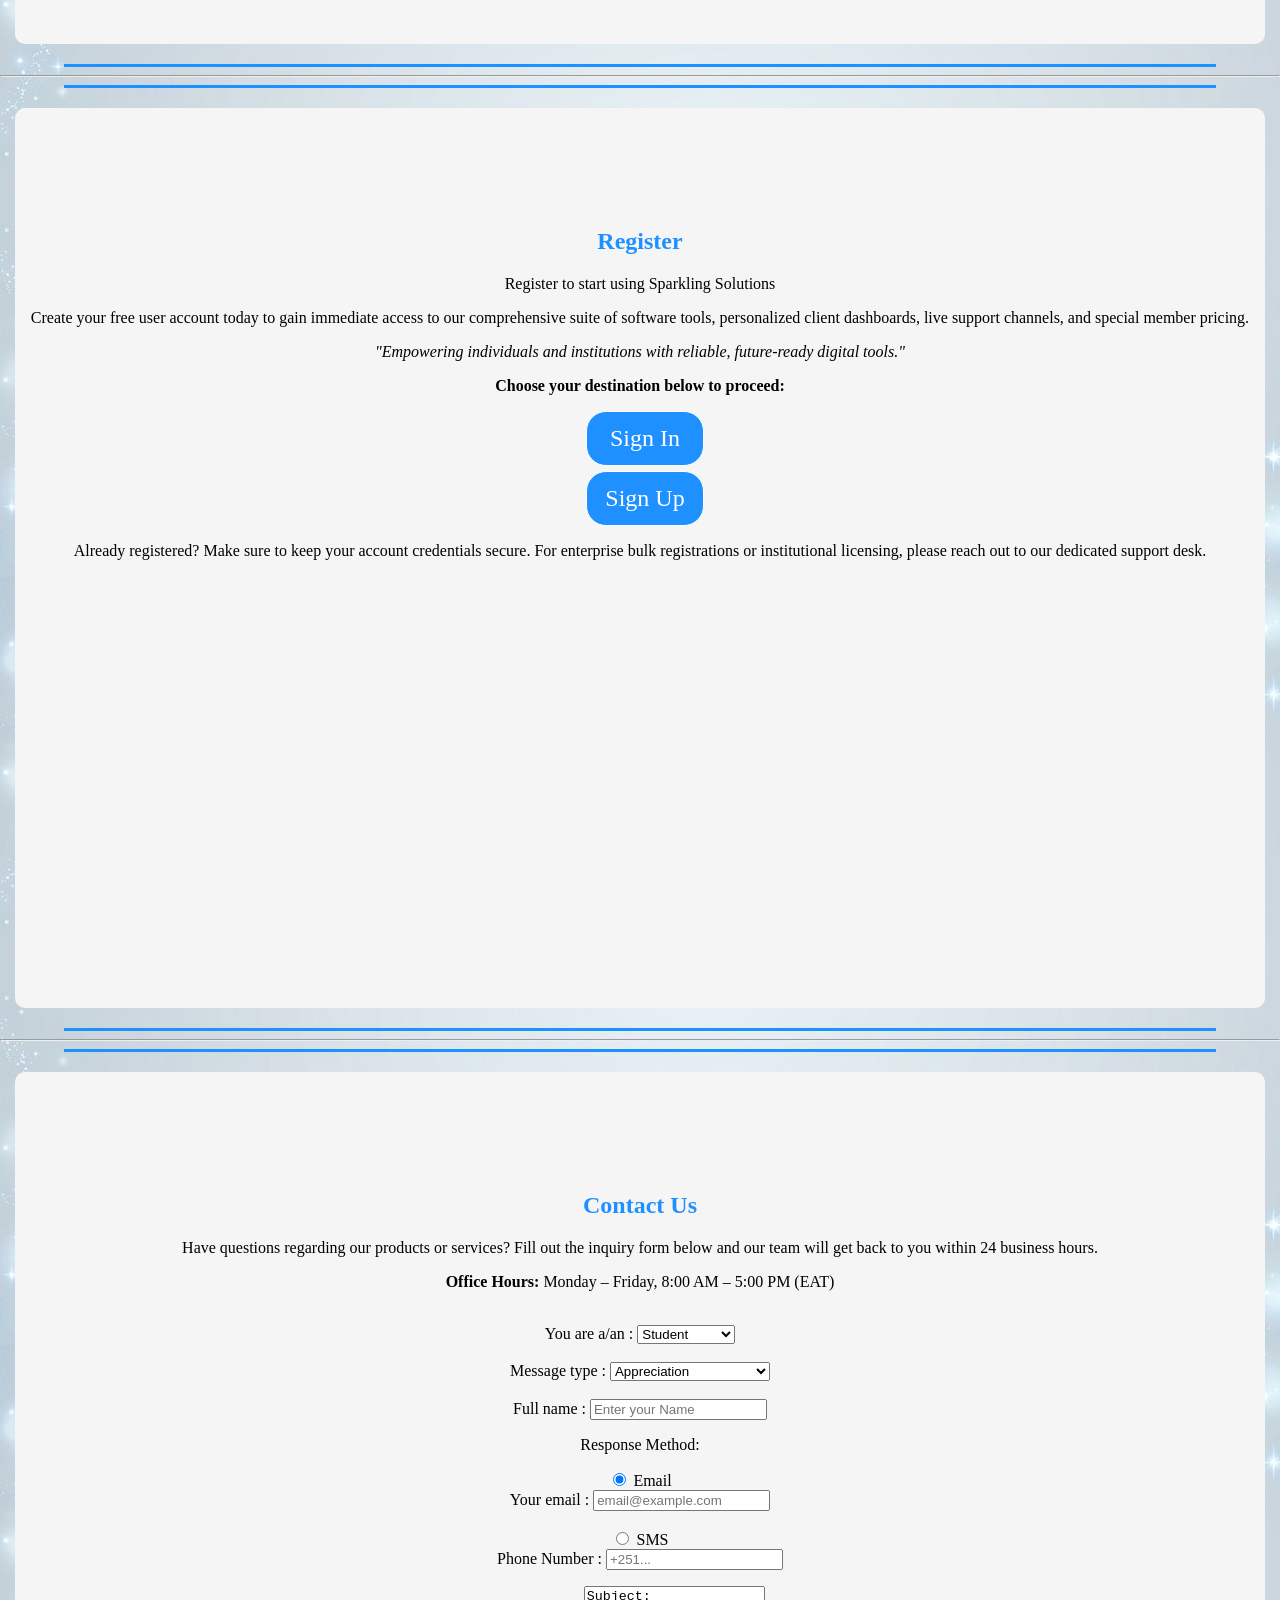
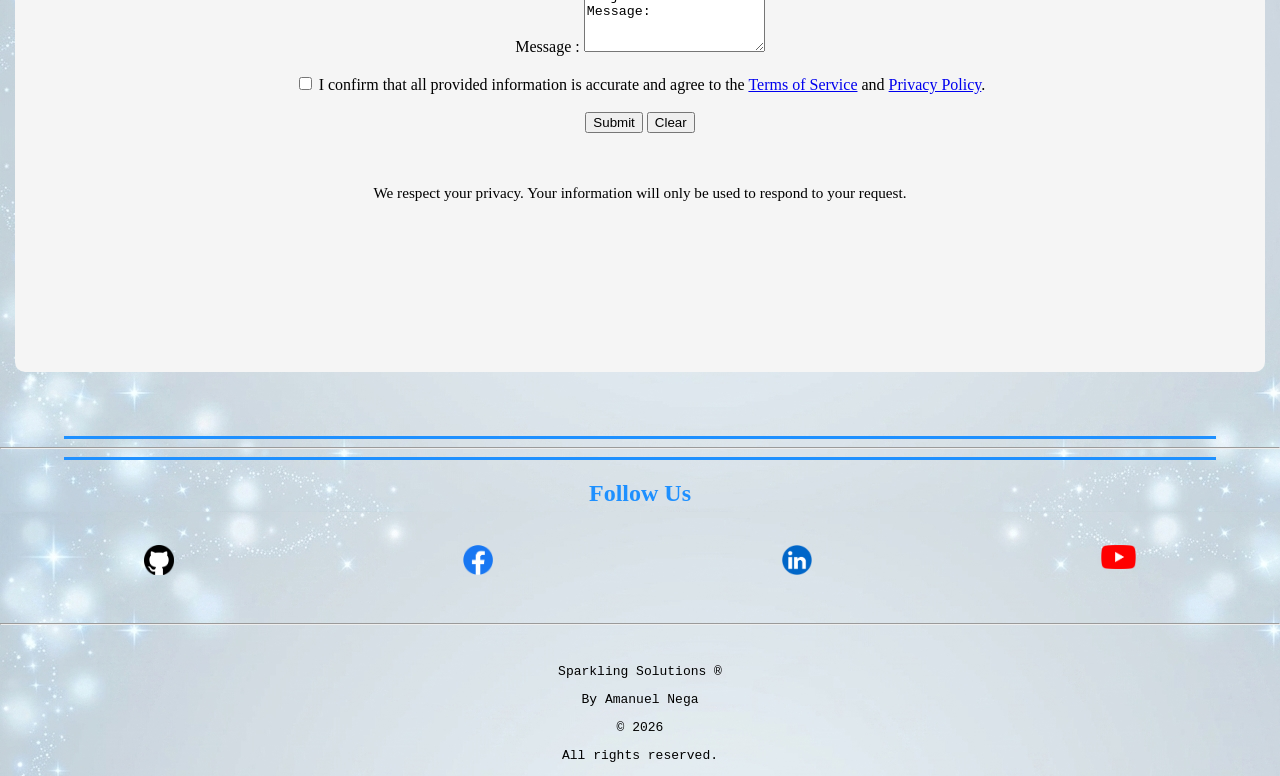
==== commit 54c2a420: "Update tables with proper css" ====
--- a/2nd/index.html
+++ b/2nd/index.html
@@ -49,15 +49,14 @@
       </nav>
 
       <hr class="borno menuhid my5 mx0 w100vw" style="margin-top: 100px;">
-      <!-- ❗❗❗ To do: marquee -> css animation -->
       
-      <div id="weltext"class="menuhid mx10 aniBox">
+      <div id="weltext"class="menuhid mx20 aniBox">
         <span class="fs0.85 coldb hscrolled">We make world-class digital products and services</span>
       </div>
       
       <hr class="borno menuhid my5 mx0 w100vw">
       
-      <img class="menuhid my30 mx0" id="logoimg" src="./assets/images/spark.png" alt="Sparkling Solutions Logo">
+      <img class="menuhid my30 m" id="logoimg" src="./assets/images/spark.png" alt="Sparkling Solutions Logo">
     </header>
     <hr class="hrdb">
     <hr class="bg7t">
@@ -79,8 +78,7 @@
         <p>At Sparkling Solutions, we believe technology should be clean, efficient, accessible, and user-centric. Whether building scalable web platforms or modular desktop and mobile applications, our focus remains on delivering sustainable value with high reliability.</p>
 
         <h3>Key Milestones &amp; Company Stats</h3>
-        <!-- ❗❗❗ -->
-        <table cellpadding="6" align="center">
+        <table class="mx10 borno">
           <thead>
             <tr>
               <th colspan="2"></th>
@@ -219,7 +217,7 @@
         <h2>Pricing</h2>
         <p>Choose the plan that fits your needs</p>
 
-        <table border="1" cellspacing="0" bordercolor="black" cellpadding="2" align="center">
+        <table class="borblack mx10">
           <thead class="bg9t">
             <tr>
               <th>Category</th>
@@ -230,7 +228,7 @@
           </thead>
           <tbody>
             <tr>
-              <td rowspan="3" bgcolor="#cccccc"><span class="fw7">Products</span></td>
+              <td rowspan="3" class="bgct"><span class="fw7">Products</span></td>
               <td>Basic</td>
               <td>Single product access, standard email support</td>
               <td>$49/mo</td>
@@ -246,7 +244,7 @@
               <td>$199/mo</td>
             </tr>
             <tr>
-              <td rowspan="3" bgcolor="#cccccc"><span class="fw7">Services</span></td>
+              <td rowspan="3" class="bgct"><span class="fw7">Services</span></td>
               <td>Basic</td>
               <td>1 service session, standard support</td>
               <td>$39/mo</td>
@@ -265,7 +263,6 @@
         </table>
 
         <p>Register to start using our solutions</p> 
-        <!-- ❗❗❗ To do: remove or relocate-->
         <p><a href="#sreg">Register</a></p>
       </section>
 
--- a/2nd/assets/css/base.css
+++ b/2nd/assets/css/base.css
@@ -192,6 +192,14 @@
 /* padding */
 .p0 {
   padding: 0;
+}
+
+.p2 {
+  padding: 2;
+}
+
+.p6 {
+  padding: 6;
 }
 
 /* margin */
@@ -390,7 +398,7 @@
 
 section {
   min-height: 100vh;
-  margin: 20px 10px;
+  margin: 20px 15px;
   padding-top: 100px;
   background-color: whitesmoke;
   border-radius: 10px;
@@ -467,6 +475,21 @@
 
 li > a {
   font-size: 1.2rem;
+}
+
+table{
+  border-collapse: collapse;
+}
+
+th,td{
+  border: solid 1px;
+  border-color: inherit;
+  padding: 2px;
+}
+
+.borno th, .borno td{
+  border: none;
+  padding: 2px;
 }
 
 .btn {
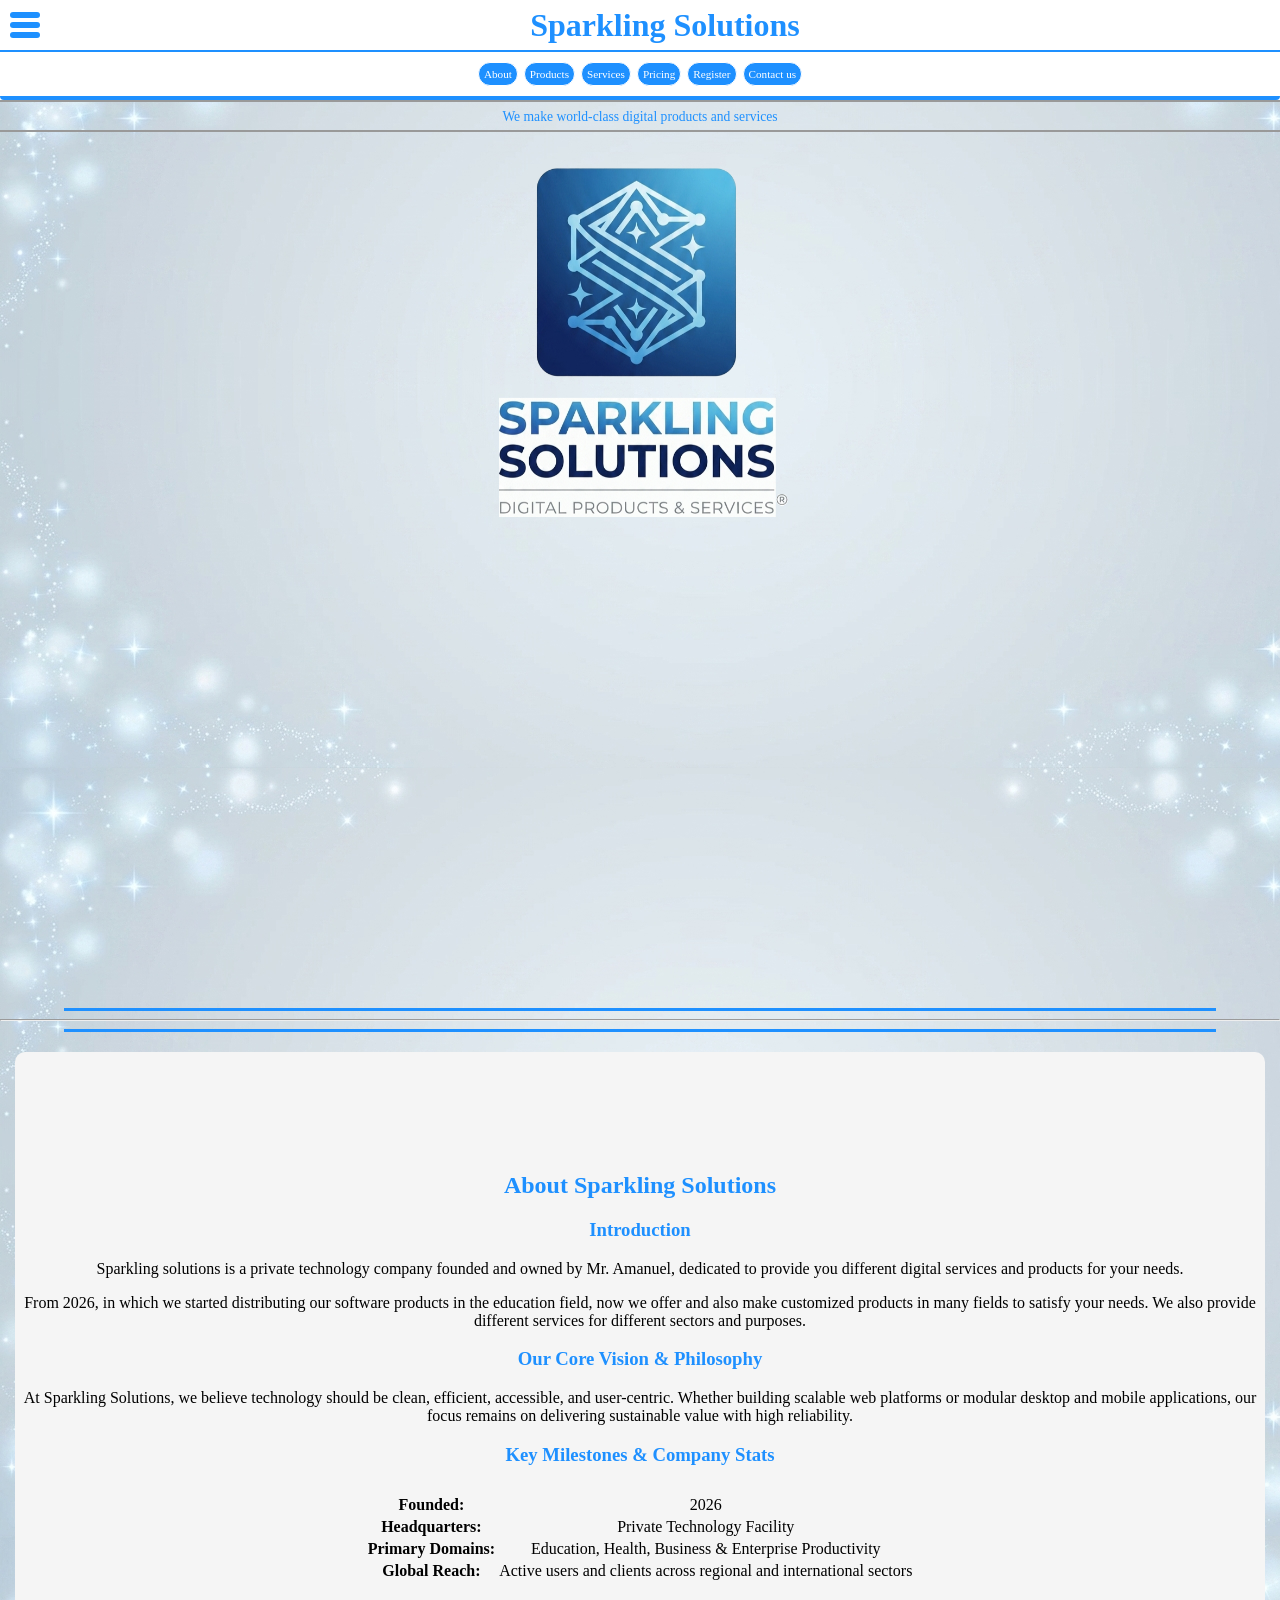
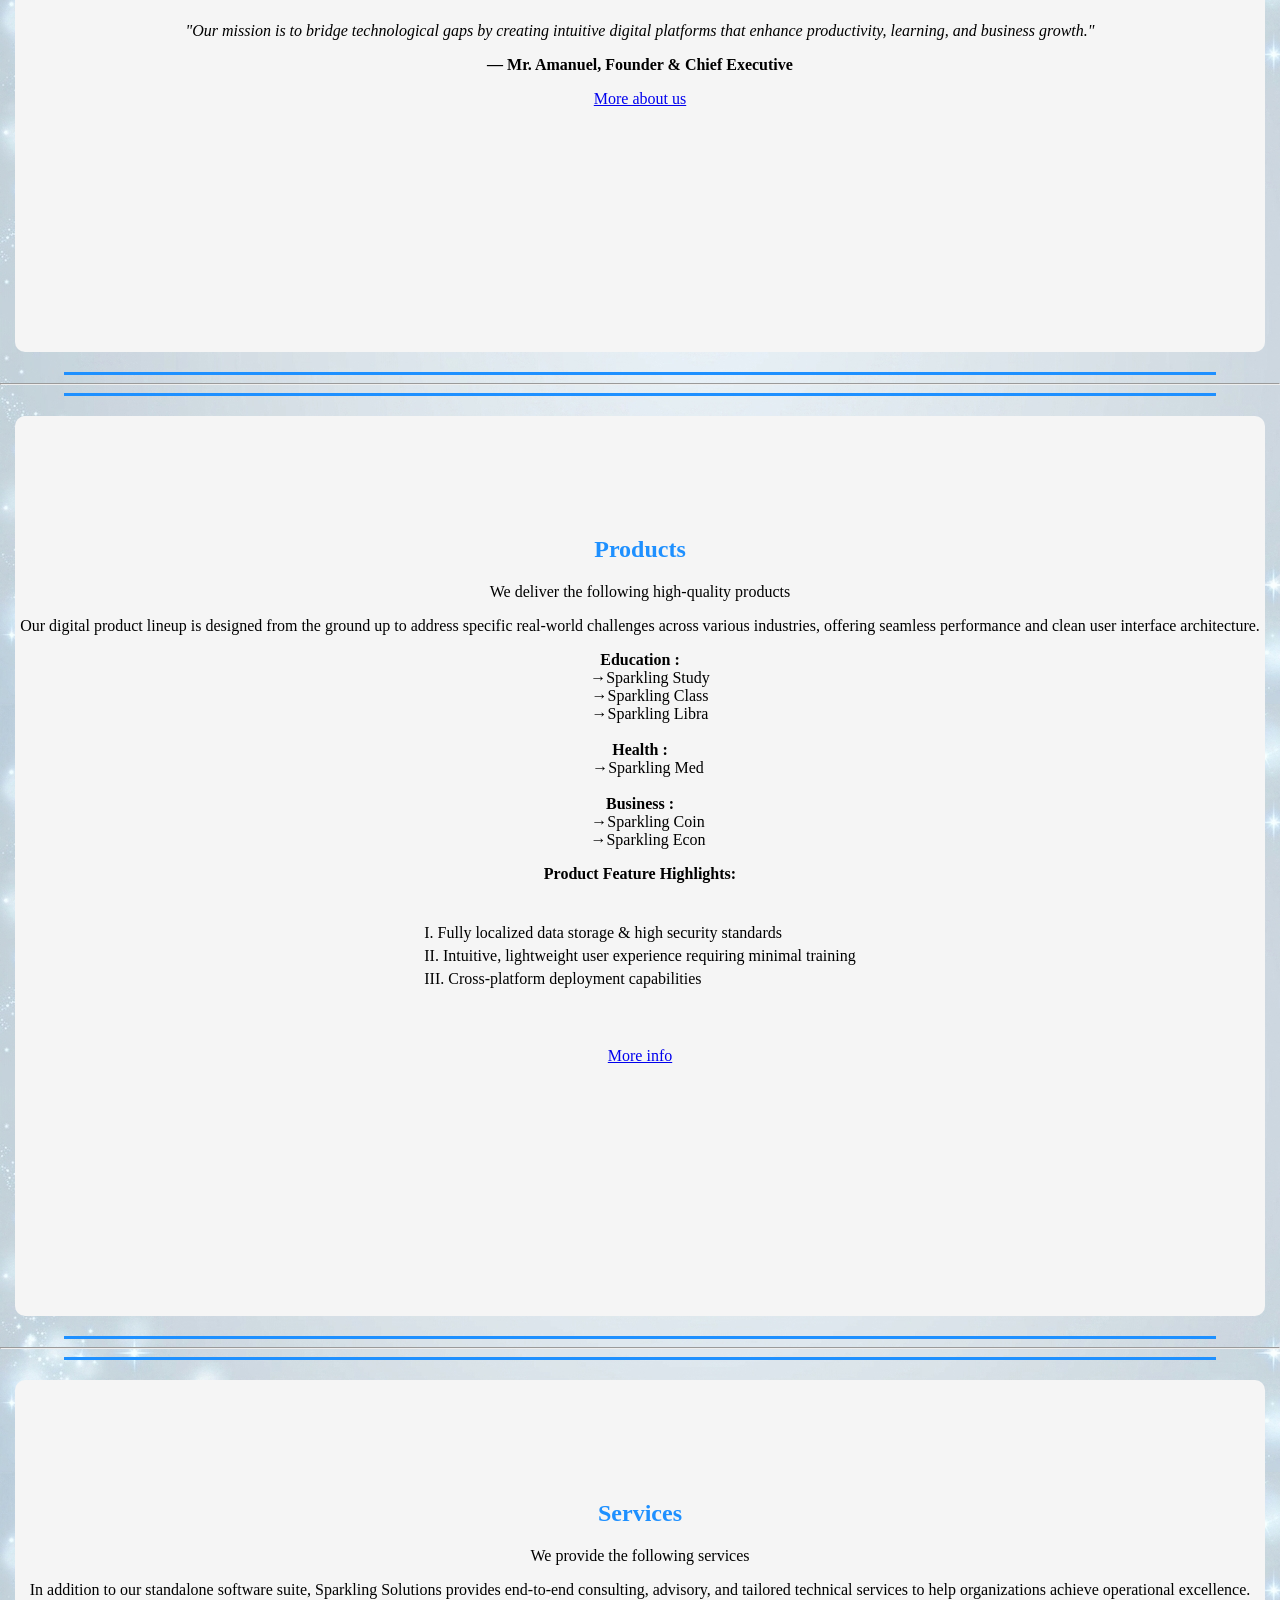
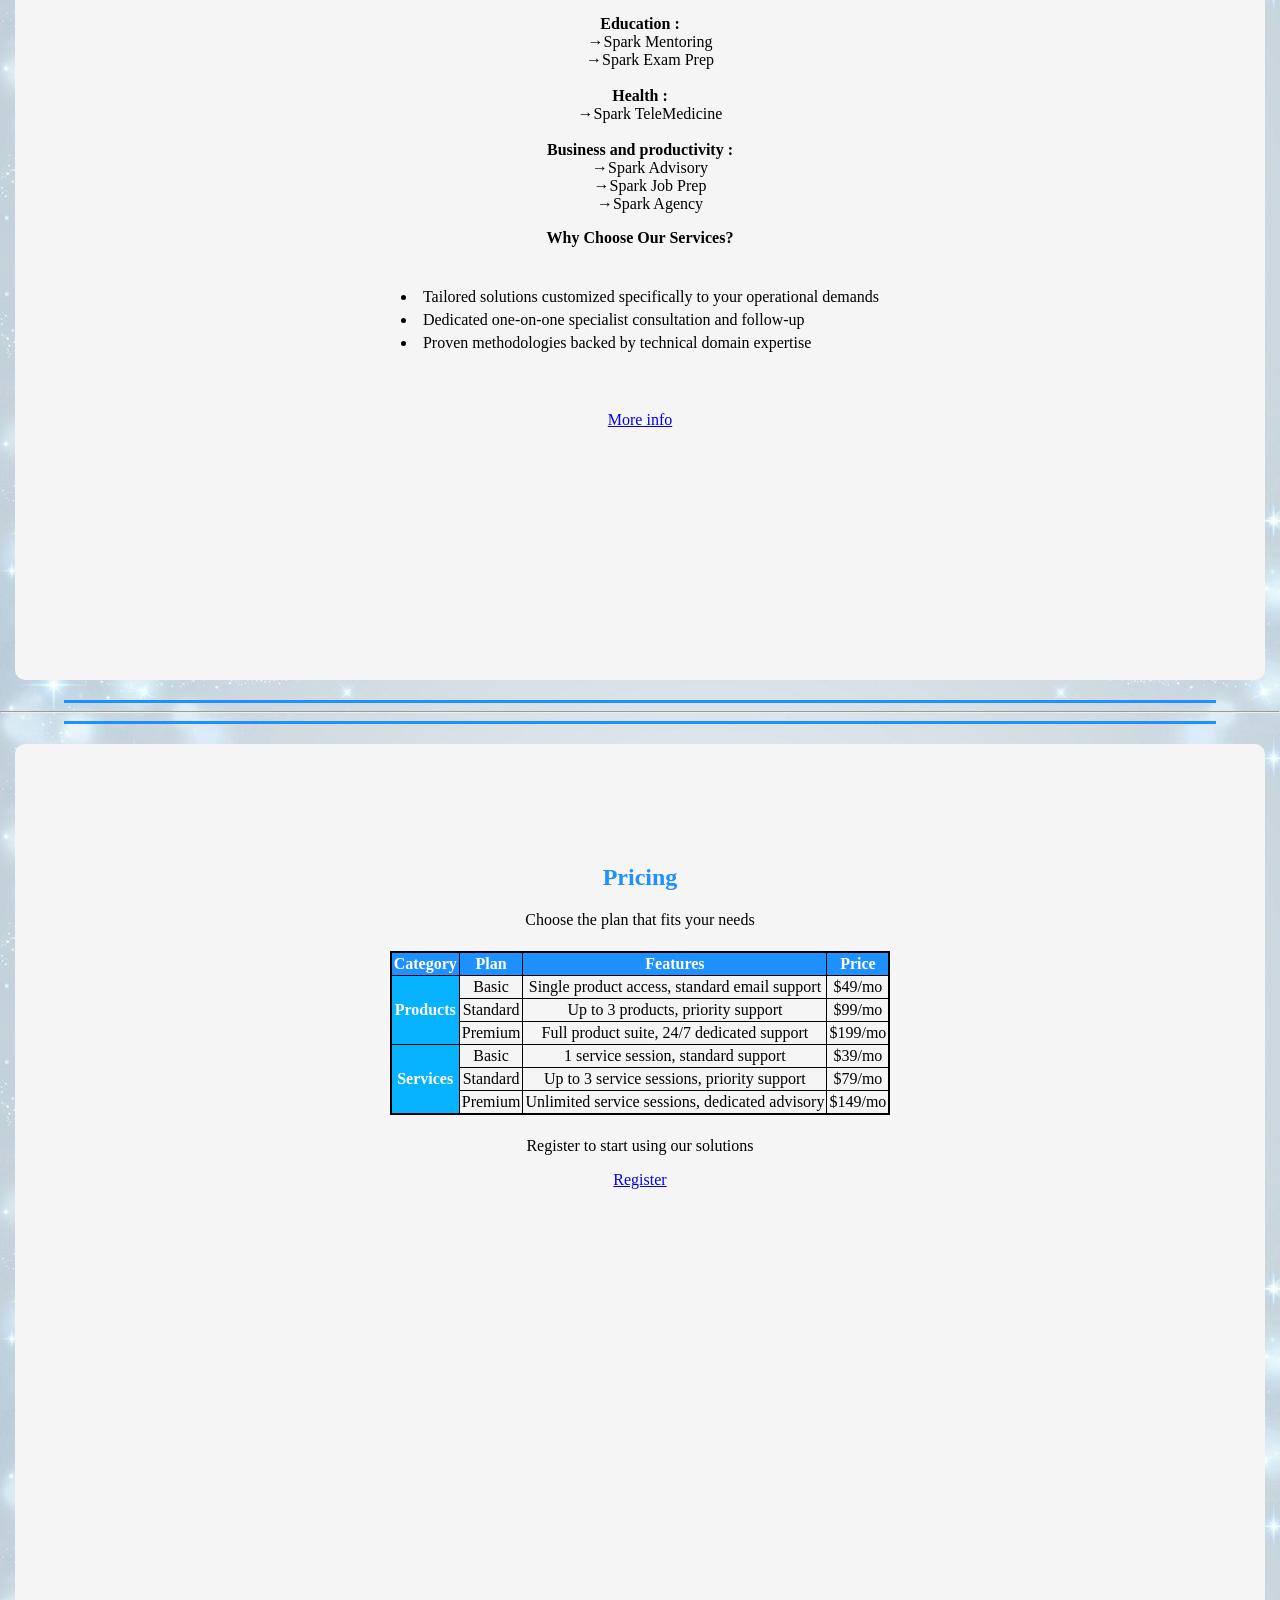
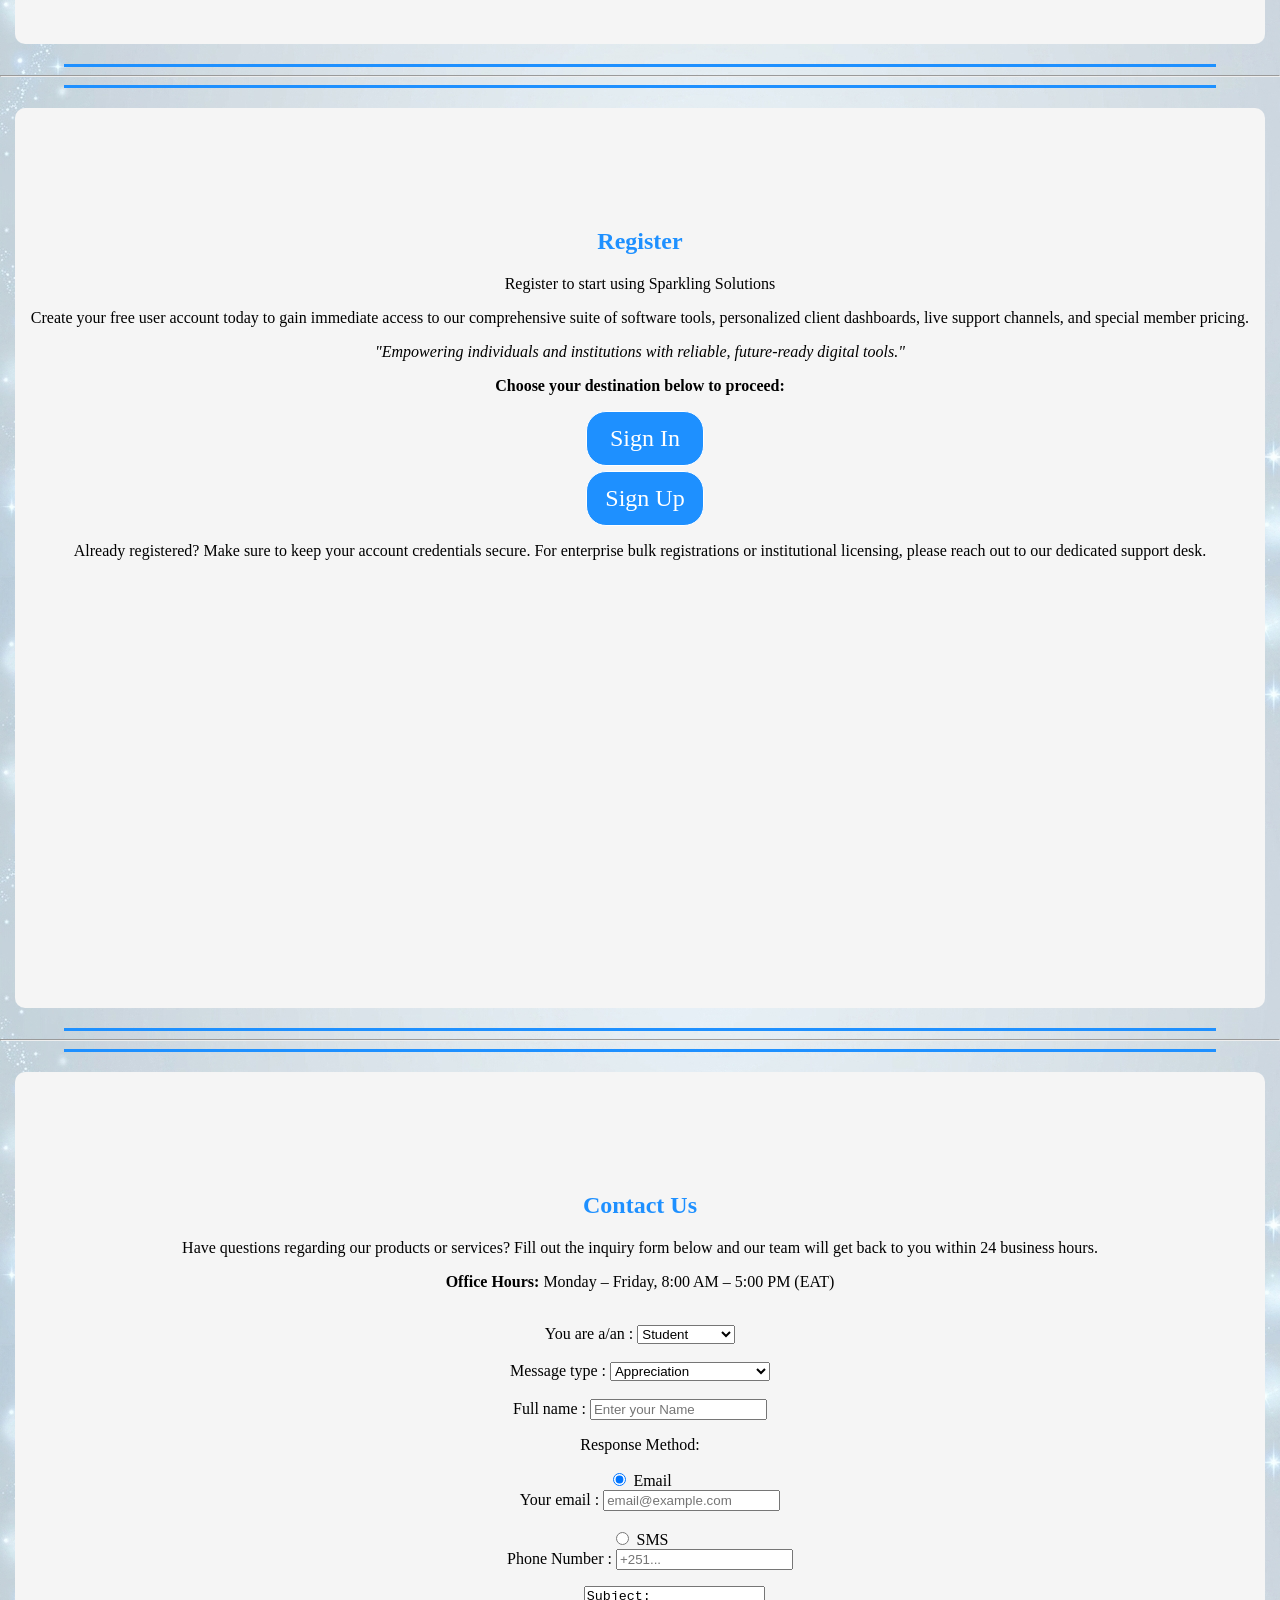
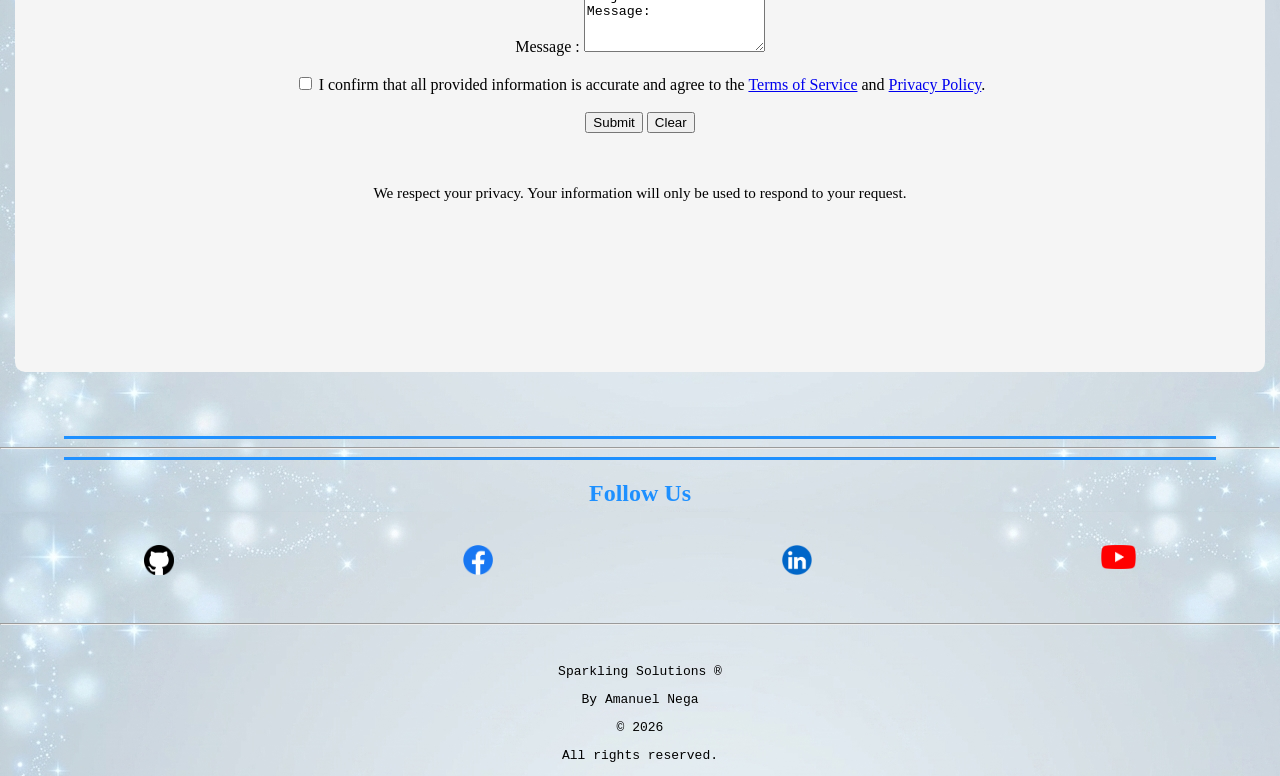
==== commit 09ee86f2: "Update many parts - tables, lists, base.css" ====
--- a/2nd/index.html
+++ b/2nd/index.html
@@ -8,18 +8,18 @@
     <link rel="stylesheet" href="./assets/css/base.css">
   </head>
 
-  <body class="center">
+  <body class="center w100vw">
     <header>
       <div class="tp flexc">
         <div class="w100p spread2 aic">
           <nav>
-            <div class="t3" onClick="showmenu()">
+            <div class="t3" onclick="showmenu()">
               <span></span>
               <span></span>
               <span></span>
             </div>
           </nav>
-          <h1 class="db m0a fs1.7 fw9">Sparkling Solutions</h1>
+          <h1 class="db m0a fs2 fw9">Sparkling Solutions</h1>
         </div>
         <nav id="menu2">
           <menu class="mau spread1">
@@ -48,15 +48,15 @@
         </div>
       </nav>
 
-      <hr class="borno menuhid my5 mx0 w100vw" style="margin-top: 100px;">
+      <hr class="borno menuhid my5 mx0 w100p" style="margin-top: 100px;">
       
-      <div id="weltext"class="menuhid mx20 aniBox">
+      <div id="weltext" class="menuhid mx20 aniBox">
         <span class="fs0.85 coldb hscrolled">We make world-class digital products and services</span>
       </div>
       
-      <hr class="borno menuhid my5 mx0 w100vw">
+      <hr class="borno menuhid my5 mx0 w100p">
       
-      <img class="menuhid my30 m" id="logoimg" src="./assets/images/spark.png" alt="Sparkling Solutions Logo">
+      <img class="menuhid my30" id="logoimg" src="./assets/images/spark.png" alt="Sparkling Solutions Logo">
     </header>
     <hr class="hrdb">
     <hr class="bg7t">
@@ -78,31 +78,33 @@
         <p>At Sparkling Solutions, we believe technology should be clean, efficient, accessible, and user-centric. Whether building scalable web platforms or modular desktop and mobile applications, our focus remains on delivering sustainable value with high reliability.</p>
 
         <h3>Key Milestones &amp; Company Stats</h3>
-        <table class="mx10 borno">
-          <thead>
-            <tr>
-              <th colspan="2"></th>
-            </tr>
-          </thead>
-          <tbody>
-            <tr>
-              <th>Founded:</th>
-              <td> 2026 </td>
-            </tr>
-            <tr>
-              <th>Headquarters:</th>
-              <td> Private Technology Facility</td>
-            </tr>
-            <tr>
-              <th>Primary Domains:</th>
-              <td>Education, Health, Business &amp; Enterprise Productivity</td>
-            </tr>
-            <tr>
-              <th>Global Reach:</th>
-              <td> Active users and clients across regional and international sectors</td>
-            </tr>
-          </tbody>
-        </table>
+        <div class="p6">
+          <table class="borno">
+            <thead>
+              <tr>
+                <th colspan="2"></th>
+              </tr>
+            </thead>
+            <tbody>
+              <tr>
+                <th>Founded:</th>
+                <td> 2026 </td>
+              </tr>
+              <tr>
+                <th>Headquarters:</th>
+                <td> Private Technology Facility</td>
+              </tr>
+              <tr>
+                <th>Primary Domains:</th>
+                <td>Education, Health, Business &amp; Enterprise Productivity</td>
+              </tr>
+              <tr>
+                <th>Global Reach:</th>
+                <td> Active users and clients across regional and international sectors</td>
+              </tr>
+            </tbody>
+          </table>
+        </div>
         <br>
 
         <blockquote>
@@ -151,7 +153,7 @@
         </ul>
 
         <p class="fw7">Product Feature Highlights:</p>
-        <ol>
+        <ol class="liRom centli">
           <li>Fully localized data storage &amp; high security standards</li>
           <li>Intuitive, lightweight user experience requiring minimal training</li>
           <li>Cross-platform deployment capabilities</li>
@@ -198,7 +200,7 @@
         </ul>
 
         <p><span class="fw7">Why Choose Our Services?</span></p>
-        <ul type="square">
+        <ul class="centli lidi">
           <li>Tailored solutions customized specifically to your operational demands</li>
           <li>Dedicated one-on-one specialist consultation and follow-up</li>
           <li>Proven methodologies backed by technical domain expertise</li>
@@ -217,50 +219,52 @@
         <h2>Pricing</h2>
         <p>Choose the plan that fits your needs</p>
 
-        <table class="borblack mx10">
-          <thead class="bg9t">
-            <tr>
-              <th>Category</th>
-              <th>Plan</th>
-              <th>Features</th>
-              <th>Price</th>
-            </tr>
-          </thead>
-          <tbody>
-            <tr>
-              <td rowspan="3" class="bgct"><span class="fw7">Products</span></td>
-              <td>Basic</td>
-              <td>Single product access, standard email support</td>
-              <td>$49/mo</td>
-            </tr>
-            <tr>
-              <td>Standard</td>
-              <td>Up to 3 products, priority support</td>
-              <td>$99/mo</td>
-            </tr>
-            <tr>
-              <td>Premium</td>
-              <td>Full product suite, 24/7 dedicated support</td>
-              <td>$199/mo</td>
-            </tr>
-            <tr>
-              <td rowspan="3" class="bgct"><span class="fw7">Services</span></td>
-              <td>Basic</td>
-              <td>1 service session, standard support</td>
-              <td>$39/mo</td>
-            </tr>
-            <tr>
-              <td>Standard</td>
-              <td>Up to 3 service sessions, priority support</td>
-              <td>$79/mo</td>
-            </tr>
-            <tr>
-              <td>Premium</td>
-              <td>Unlimited service sessions, dedicated advisory</td>
-              <td>$149/mo</td>
-            </tr>
-          </tbody>
-        </table>
+        <div class="p6">
+          <table class="borblack">
+            <thead class="bgdblue">
+              <tr>
+                <th>Category</th>
+                <th>Plan</th>
+                <th>Features</th>
+                <th>Price</th>
+              </tr>
+            </thead>
+            <tbody>
+              <tr>
+                <td rowspan="3" class="bgb1"><span class="fw7">Products</span></td>
+                <td>Basic</td>
+                <td>Single product access, standard email support</td>
+                <td>$49/mo</td>
+              </tr>
+              <tr>
+                <td>Standard</td>
+                <td>Up to 3 products, priority support</td>
+                <td>$99/mo</td>
+              </tr>
+              <tr>
+                <td>Premium</td>
+                <td>Full product suite, 24/7 dedicated support</td>
+                <td>$199/mo</td>
+              </tr>
+              <tr>
+                <td rowspan="3" class="bgb1"><span class="fw7">Services</span></td>
+                <td>Basic</td>
+                <td>1 service session, standard support</td>
+                <td>$39/mo</td>
+              </tr>
+              <tr>
+                <td>Standard</td>
+                <td>Up to 3 service sessions, priority support</td>
+                <td>$79/mo</td>
+              </tr>
+              <tr>
+                <td>Premium</td>
+                <td>Unlimited service sessions, dedicated advisory</td>
+                <td>$149/mo</td>
+              </tr>
+            </tbody>
+          </table>
+        </div>
 
         <p>Register to start using our solutions</p> 
         <p><a href="#sreg">Register</a></p>
@@ -320,11 +324,11 @@
           <br><br>
 
           <label for="sender">Full name : </label>
-          <input name="sender" id="sender" type="text" placeholder="Enter your Name" required>
+          <input type="text" name="sender" id="sender" placeholder="Enter your Name" required>
 
           <div>
-            <ul>
-              <p>Response Method: </p>
+            <p>Response Method: </p>
+            <ul>
               <li>
                 <input type="radio" id="pref_email" name="pref_text" value="email" checked>
                 <label for="pref_email">Email</label>
--- a/2nd/assets/css/base.css
+++ b/2nd/assets/css/base.css
@@ -4,367 +4,194 @@
 }
 
 /* Base */
-.tab2 {
-  width: 20px;
-  display: inline-block;
-}
-
-.tab5 {
-  display: inline-block;
-  width: 50px;
-}
+.tab2 { width: 20px; display: inline-block; }
+.tab5 { width: 50px; display: inline-block; }
 
 /* width */
-.w20 {
-  width: 20px;
-}
-
-.wmc {
-  width: max-content;
-}
-
-.wfc {
-  width: fit-content;
-}
-
-.w100p {
-  width: 100%;
-}
-
-.w100vw {
-  width: 100vw;
-}
+.w20 { width: 20px; }
+.wmc { width: max-content; }
+.wfc { width: fit-content; }
+.w100p { width: 100%; }
+.w100vw { width: 100vw; }
 
 /* height */
-.h20 {
-  height: 20px;
-}
-
-.hmc {
-  height: max-content;
-}
-
-.hfc {
-  height: fit-content;
-}
-
-.h100p {
-  height: 100%;
-}
-
-.h100vh {
-  height: 100vh;
-}
+.h20 { height: 20px; }
+.hmc { height: max-content; }
+.hfc { height: fit-content; }
+.h100p { height: 100%; }
+.h100vh { height: 100vh; }
 
 /*----- font-----*/
 /* size */
-.fs0\.5 {
-  font-size: 0.5rem;
-}
-
-.fs0\.75 {
-  font-size: 0.75rem;
-}
-
-.fs0\.8 {
-  font-size: 0.8rem;
-}
-
-.fs0\.85 {
-  font-size: 0.85rem;
-}
-
-.fs0\.9 {
-  font-size: 0.9rem;
-}
-
-.fs0\.95 {
-  font-size: 0.95rem;
-}
-
-.fs1 {
-  font-size: 1rem;
-}
-
-.fs1\.2 {
-  font-size: 1.2rem;
-}
-
-.fs1\.5 {
-  font-size: 1.5rem;
-}
-
-.fs1\.7 {
-  font-size: 1.7rem;
-}
-
-.fs2 {
-  font-size: 2rem;
-}
-
-.fs2\.5 {
-  font-size: 2.3rem;
-}
-
-.fs3 {
-  font-size: 3rem;
-}
-
-.fs4 {
-  font-size: 4rem;
-}
+.fs0\.5 { font-size: 0.5rem; }
+.fs0\.75 { font-size: 0.75rem; }
+.fs0\.8 { font-size: 0.8rem; }
+.fs0\.85 { font-size: 0.85rem; }
+.fs0\.9 { font-size: 0.9rem; }
+.fs0\.95 { font-size: 0.95rem; }
+.fs1 { font-size: 1rem; }
+.fs1\.2 { font-size: 1.2rem; }
+.fs1\.5 { font-size: 1.5rem; }
+.fs1\.7 { font-size: 1.7rem; }
+.fs2 { font-size: 2rem; }
+.fs2\.5 { font-size: 2.3rem; }
+.fs3 { font-size: 3rem; }
+.fs4 { font-size: 4rem; }
 
 /* weight */
-.fw5 {
-  font-weight: 500;
-}
-
-.fw7 {
-  font-weight: 700;
-}
-
-.fw8 {
-  font-weight: 800;
-}
-
-.fw9 {
-  font-weight: 900;
-}
+.fw5 { font-weight: 500; }
+.fw7 { font-weight: 700; }
+.fw8 { font-weight: 800; }
+.fw9 { font-weight: 900; }
 
 /* style */
-.ita {
-  font-style: italic;
-}
+.ita { font-style: italic; }
 
 /* display */
-.dib {
-  display: inline-block;
-}
-
-.db {
-  display: block;
-}
-
-.di {
-  display: inline;
-}
-
-.hidden {
-  display: none;
-}
+.dib { display: inline-block; }
+.db { display: block; }
+.di { display: inline; }
+.hidden { display: none; }
 
 /* flex */
-.flexr {
-  display: flex;
-}
-
+.flexr { display: flex; }
 .flexc {
   display: flex;
   flex-direction: column;
 }
-
 .spread1 {
   display: flex;
   justify-content: space-around;
 }
-
 .spread2 {
   display: flex;
   justify-content: space-between;
 }
-
-.jcc {
-  justify-content: center;
-}
-
-.jcfs {
-  justify-content: flex-start;
-}
-
-.aic {
-  align-items: center;
-}
-
-.aifs {
-  align: flex-start;
-}
+.jcc { justify-content: center; }
+.jcfs { justify-content: flex-start; }
+.aic { align-items: center; }
+.aifs { align-items: flex-start; }
 
 /* padding */
-.p0 {
-  padding: 0;
-}
-
-.p2 {
-  padding: 2;
-}
-
-.p6 {
-  padding: 6;
-}
+.p0 { padding: 0px; }
+.p2 { padding: 2px; }
+.p4 { padding: 4px; }
+.p6 { padding: 6px; }
+.p8 { padding: 8px; }
+.p10 { padding: 10px; }
+.p15 { padding: 15px; }
+.p20 { padding: 20px; }
 
 /* margin */
-.mau {
-  margin: auto;
-}
-
-.m0{
-  margin: 0;
-}
-
-.my0{
-  margin-top: 0;
-  margin-bottom: 0;
-}
-
-.mx0 {
-  margin-left: 0;
-  margin-right: 0;
-}
-
-.m0a {
-  margin: 0 auto;
-}
-
-.ma0 {
-  margin: auto 0;
-}
-
-.m5 {
-  margin: 5px;
-}
-
-.my5 {
-  margin: 5px auto;
-}
-
-.mx5 {
-  margin: auto 5px;
-}
-
-.m10 {
-  margin: 10px;
-}
-
-.my10 {
-  margin: 10px auto;
-}
-
-.mx10 {
-  margin: auto 10px;
-}
-
-.m20 {
-  margin: 20px;
-}
-
-.my20 {
-  margin: 20px auto;
-}
-
-.mx20 {
-  margin: auto 20px;
-}
-
-.m30 {
-  margin: 30px;
-}
-
-.my30 {
-  margin: 30px auto;
-}
-
-.mx30 {
-  margin: auto 30px;
-}
-
+.mau { margin: auto; }
+.m0 { margin: 0; }
+
+.my0 { margin-top: 0; margin-bottom: 0; }
+.mx0 { margin-left: 0; margin-right: 0; }
+
+.m0a { margin: 0 auto; }
+.ma0 { margin: auto 0; }
+
+.m5 { margin: 5px; }
+.my5 { margin-top: 5px; margin-bottom: 5px; }
+.mx5 { margin-left: 5px; margin-right: 5px; }
+.may5 { margin: 5px auto; }
+.max5 { margin: auto 5px; }
+
+.m10 { margin: 10px; }
+.my10 { margin-top: 10px; margin-bottom: 10px; }
+.mx10 { margin-left: 10px; margin-right: 10px; }
+.may10 { margin: 10px auto; }
+.max10 { margin: auto 10px; }
+
+.m20 { margin: 20px; }
+.my20 { margin-top: 20px; margin-bottom: 20px; }
+.mx20 { margin-left: 20px; margin-right: 20px; }
+.may20 { margin: 20px auto; }
+.max20 { margin: auto 20px; }
+
+.m30 { margin: 30px; }
+.my30 { margin-top: 30px; margin-bottom: 30px; }
+.mx30 { margin-left: 30px; margin-right: 30px; }
+.may30 { margin: 30px auto; }
+.max30 { margin: auto 30px; }
+
+/* Alignment */
 .center {
   align-items: center;
   justify-content: center;
   text-align: center;
 }
 
+.lalign{
+  text-align: left;
+}
+.lright {
+  text-align: right;
+}
+
 /* background */
 .bgblue {
   background: blue;
   color: white;
 }
-
 .bgdblue {
   background: dodgerblue;
   color: white;
 }
-
+.bgb1{
+  background: #07B2FF;
+  color: white;
+}
+.bgcyan{
+  background: cyan;
+  color: black;
+}
 .bggray {
   background: gray;
   color: white;
 }
-
 .bglgray {
   background: lightgray;
   color: black;
 }
-
 .bgblack {
   background: #000;
   color: white;
 }
-
 .bgws {
   background: whitesmoke;
   color: black;
 }
-
-.bg7t {
-  background: #777;
-}
-
-.bg9t {
-  background: #999999;
-}
-
-.bgct {
-  background: #ccc;
-}
+.bg7t { background: #777; }
+.bg9t { background: #999999; }
+.bgct { background: #ccc; }
 
 /* border */
-.borblack {
-  border: solid 2px black;
-}
-
-.borblue {
-  border: solid 1px blue;
-}
-
-.borred {
-  border: solid 1px red;
-}
-
-.bordb {
-  border: solid 1px dodgerblue;
-}
-
-.borno {
-  border: none;
-}
+.borblack { border: solid 2px black; }
+.borblue { border: solid 1px blue; }
+.borred { border: solid 1px red; }
+.bordb { border: solid 1px dodgerblue; }
+.borno { border: none; }
 
 /* color */
-.coldb {
-  color: dodgerblue;
-}
-
-.col7t {
-  color: #777;
-}
-
-.colw {
-  color: white;
-}
-
-.colb {
-  color: blue;
-}
-
-/*-----------basic---------*/
+.coldb { color: dodgerblue; }
+.col7t { color: #777; }
+.colw { color: white; }
+.colb { color: blue; }
+
+/* li */
+.lisq{ list-style-type: square; }
+.lidi{ list-style-type: disc; }
+.lici{ list-style-type: circle; }
+
+.lideci{ list-style-type: decimal; }
+.lirom{ list-style-type: lower-roman; }
+.liRom{ list-style-type: upper-roman; }
+.lialpha{ list-style-type: lower-latin; }
+.liAlpha{ list-style-type: upper-alpha; }
+
+      /*-----------basic---------*/
 .box0 {
   min-width: 48px;
   min-height: 24px;
@@ -382,11 +209,33 @@
   border-radius: 2vw;
   font-weight: bold;
   background: rgba(200, 200, 200, 1);
+  transition: 0.1s ease;
 }
 
 .btn0:active {
   transform: scale(0.95);
-  transition: 0.1s;
+}
+
+@keyframes hscroll {
+  from {
+    transform: translateX(100%);
+  }
+  
+  to {
+    transform: translateX(-100%);
+  }
+}
+
+.aniBox {
+  overflow: hidden;
+}
+
+.hscrolled {
+  display: inline-block;
+  animation-name: hscroll;
+  animation-duration: 10s;
+  animation-iteration-count: infinite;
+  animation-timing-function: linear;
 }
 
 /* ----- Project specific ----*/
@@ -419,30 +268,6 @@
   color: dodgerblue;
 }
 
-@keyframes hscroll{
-  from{
-    transform: translatex(100%);
-  }
-  50%{
-    transform: translatex(0);
-  }
-  to{
-    transform: translateX(-100%);
-  }
-}
-
-.aniBox{
-  overflow: hidden;
-}
-
-.hscrolled{
-  display: inline-block;
-  animation-name: hscroll;
-  animation-duration: 10s;
-  animation-iteration-count: infinite;
-  animation-timing-function: linear;
-}
-
 .hrdb {
   background-color: dodgerblue;
   width: 90%;
@@ -460,6 +285,10 @@
   list-style-type: none;
 }
 
+ul ul, ol ol, ul ol, ol ul {
+  padding-left: 20px;
+}
+
 menu, nav ol {
   list-style-type: none;
   max-width: max-content;
@@ -477,8 +306,22 @@
   font-size: 1.2rem;
 }
 
+.centli{
+  margin: auto;
+  padding: 20px;
+  width: fit-content;
+}
+.centli li{
+  margin: 5px auto;
+  list-style-position: inside;
+  text-align: left;
+}
+
+/* table */
 table{
   border-collapse: collapse;
+  margin: auto;
+  /* ❗ needs to be centered*/
 }
 
 th,td{
@@ -490,6 +333,9 @@
 .borno th, .borno td{
   border: none;
   padding: 2px;
+}
+.tp4 th, .tp4 td{
+  padding: 4px !important;
 }
 
 .btn {
@@ -537,7 +383,6 @@
   flex-direction: column;
   padding: 0;
   margin: 10px;
-  margin-left: 10px;
   max-height: max-content;
 }
 
@@ -547,7 +392,7 @@
   background: dodgerblue;
   border-radius: 4px;
   margin: 2px auto;
-  transition: 0.05s ease;
+  transition: 0.1s ease;
 }
 
 .t3:active {
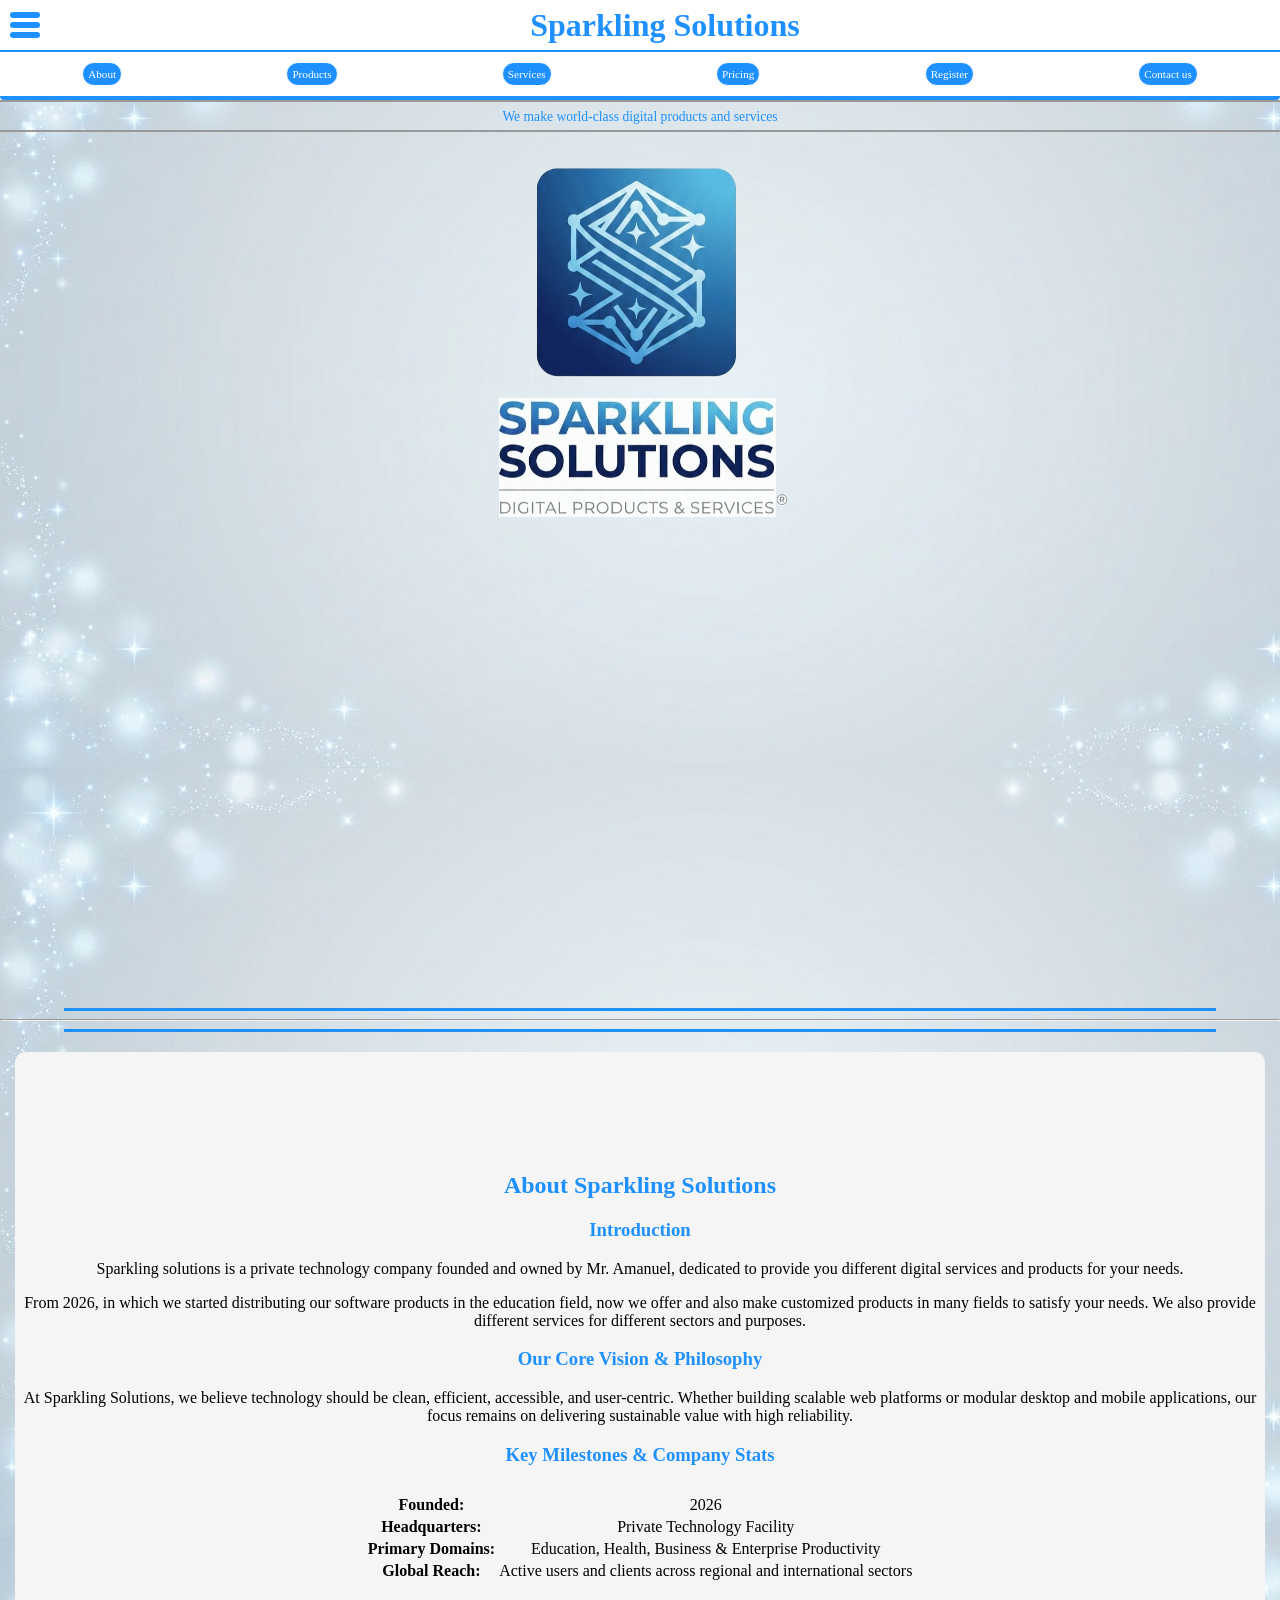
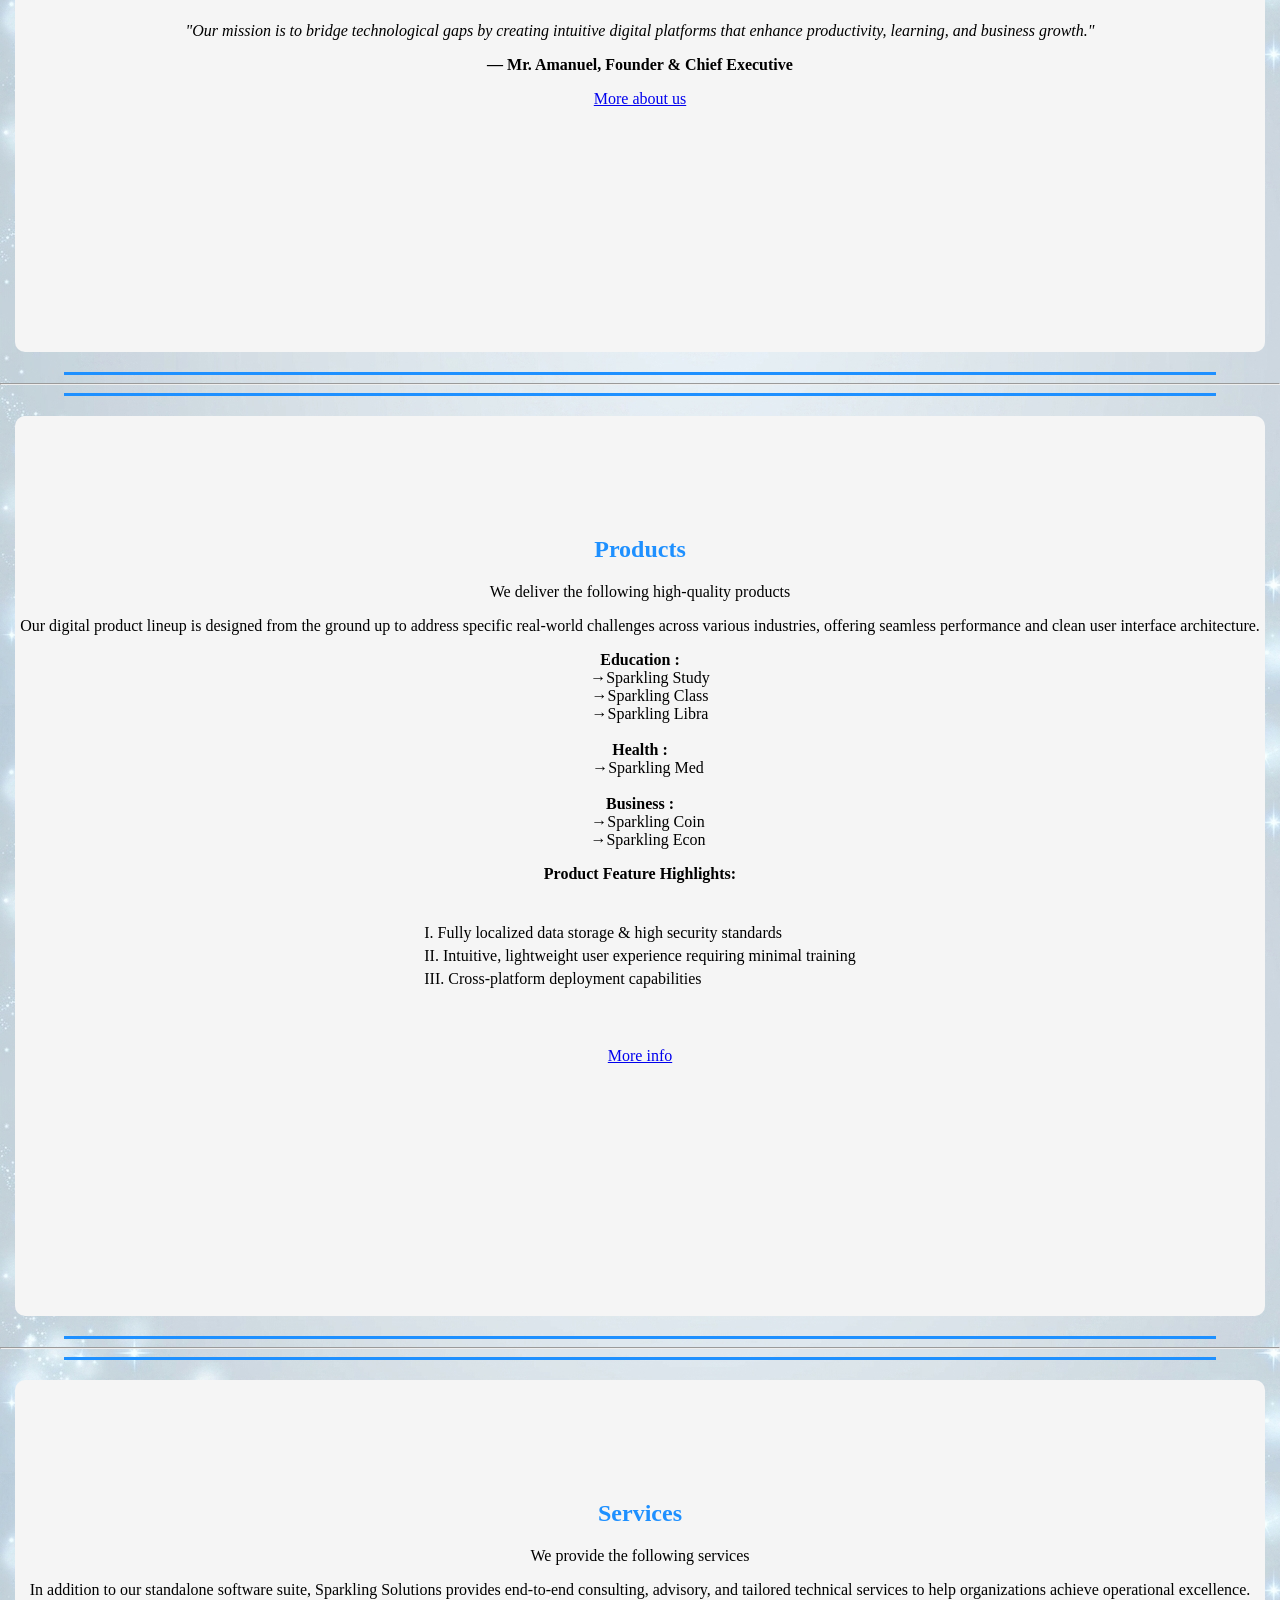
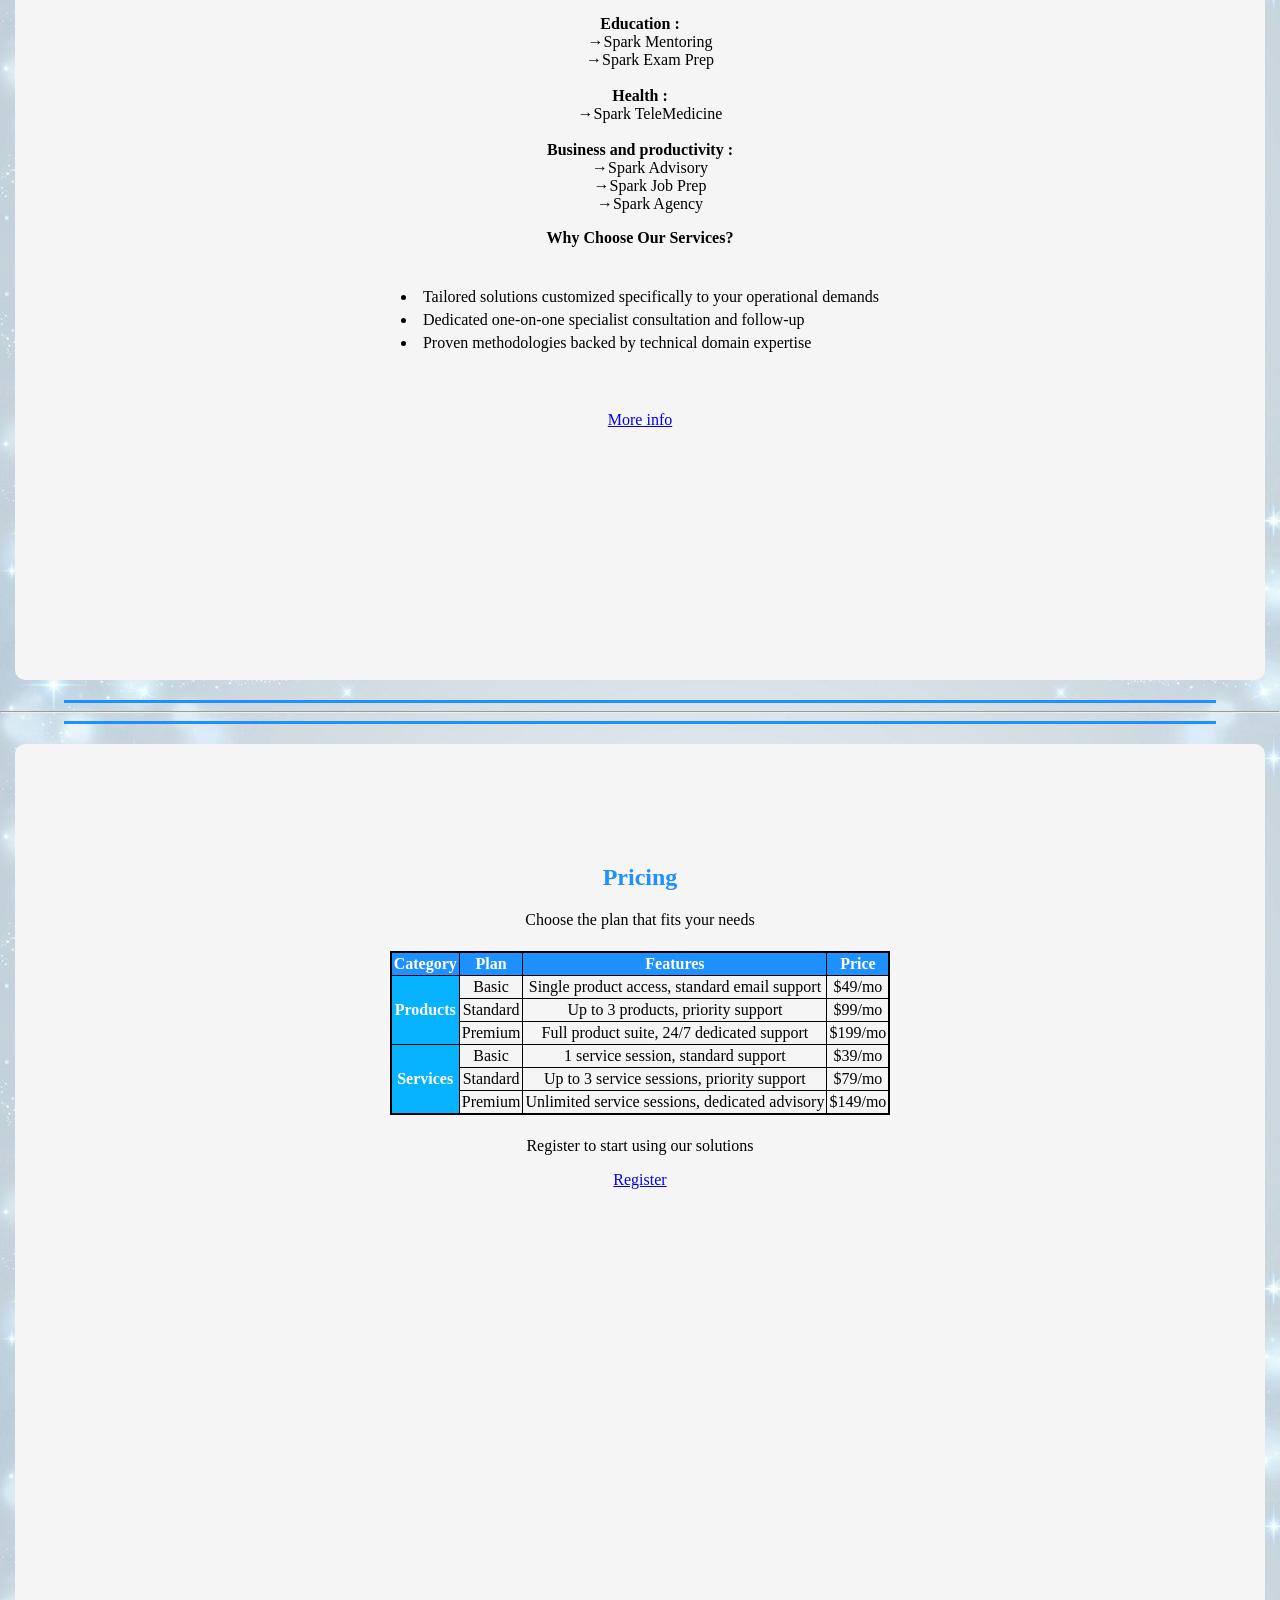
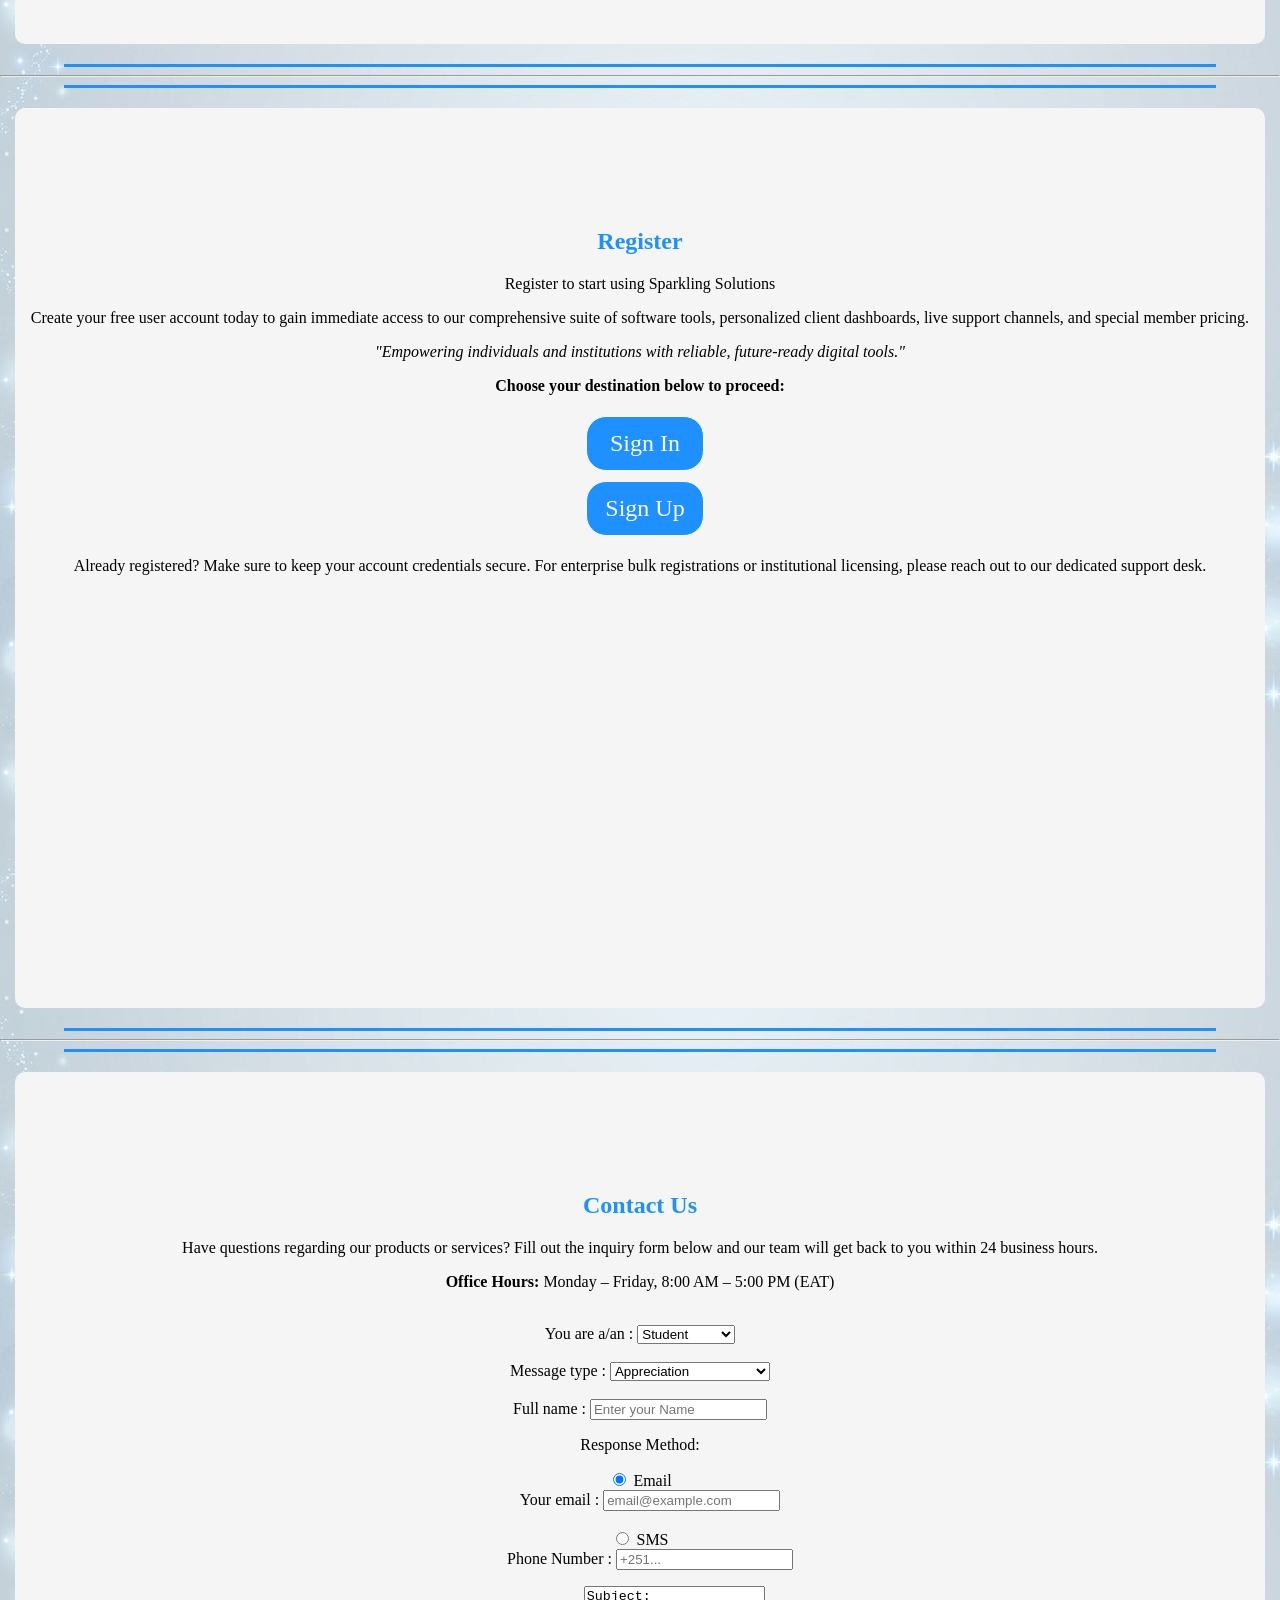
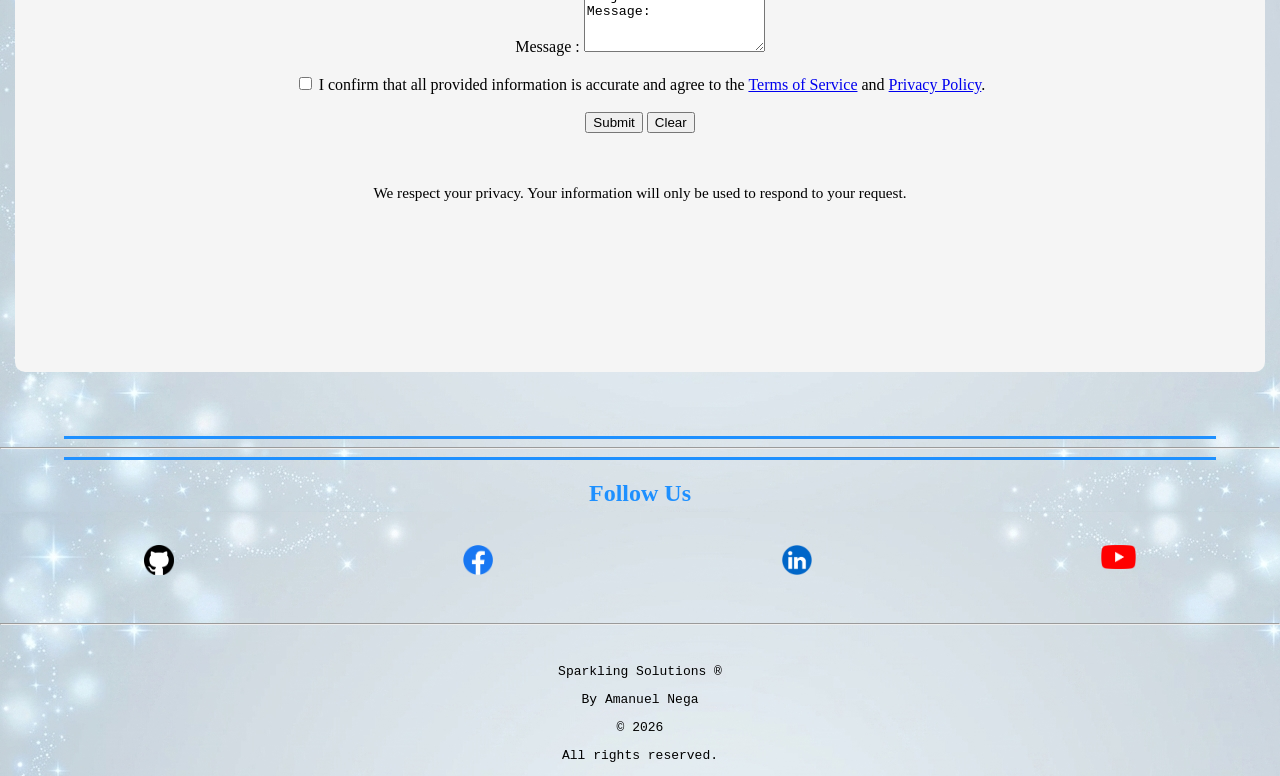
==== commit 6563ac8a: "Update - small updates, stretch navigation" ====
--- a/2nd/index.html
+++ b/2nd/index.html
@@ -22,7 +22,7 @@
           <h1 class="db m0a fs2 fw9">Sparkling Solutions</h1>
         </div>
         <nav id="menu2">
-          <menu class="mau spread1">
+          <menu class="mau w100p spread1">
             <li><a class="btn" href="#sabout">About</a></li>
             <li><a class="btn" href="#sprod">Products</a></li>
             <li><a class="btn" href="#sserv">Services</a></li>
--- a/2nd/assets/css/base.css
+++ b/2nd/assets/css/base.css
@@ -67,6 +67,11 @@
   display: flex;
   justify-content: space-between;
 }
+.hstrech{
+  display: flex;
+  justify-content: stretch;
+}
+
 .jcc { justify-content: center; }
 .jcfs { justify-content: flex-start; }
 .aic { align-items: center; }
@@ -291,7 +296,7 @@
 
 menu, nav ol {
   list-style-type: none;
-  max-width: max-content;
+  width: max-content;
 }
 
 menu li, nav li {
@@ -339,7 +344,7 @@
 }
 
 .btn {
-  display: block;
+  display: inline-block;
   border: solid 1px white;
   border-radius: 20px;
   padding: 13px;
